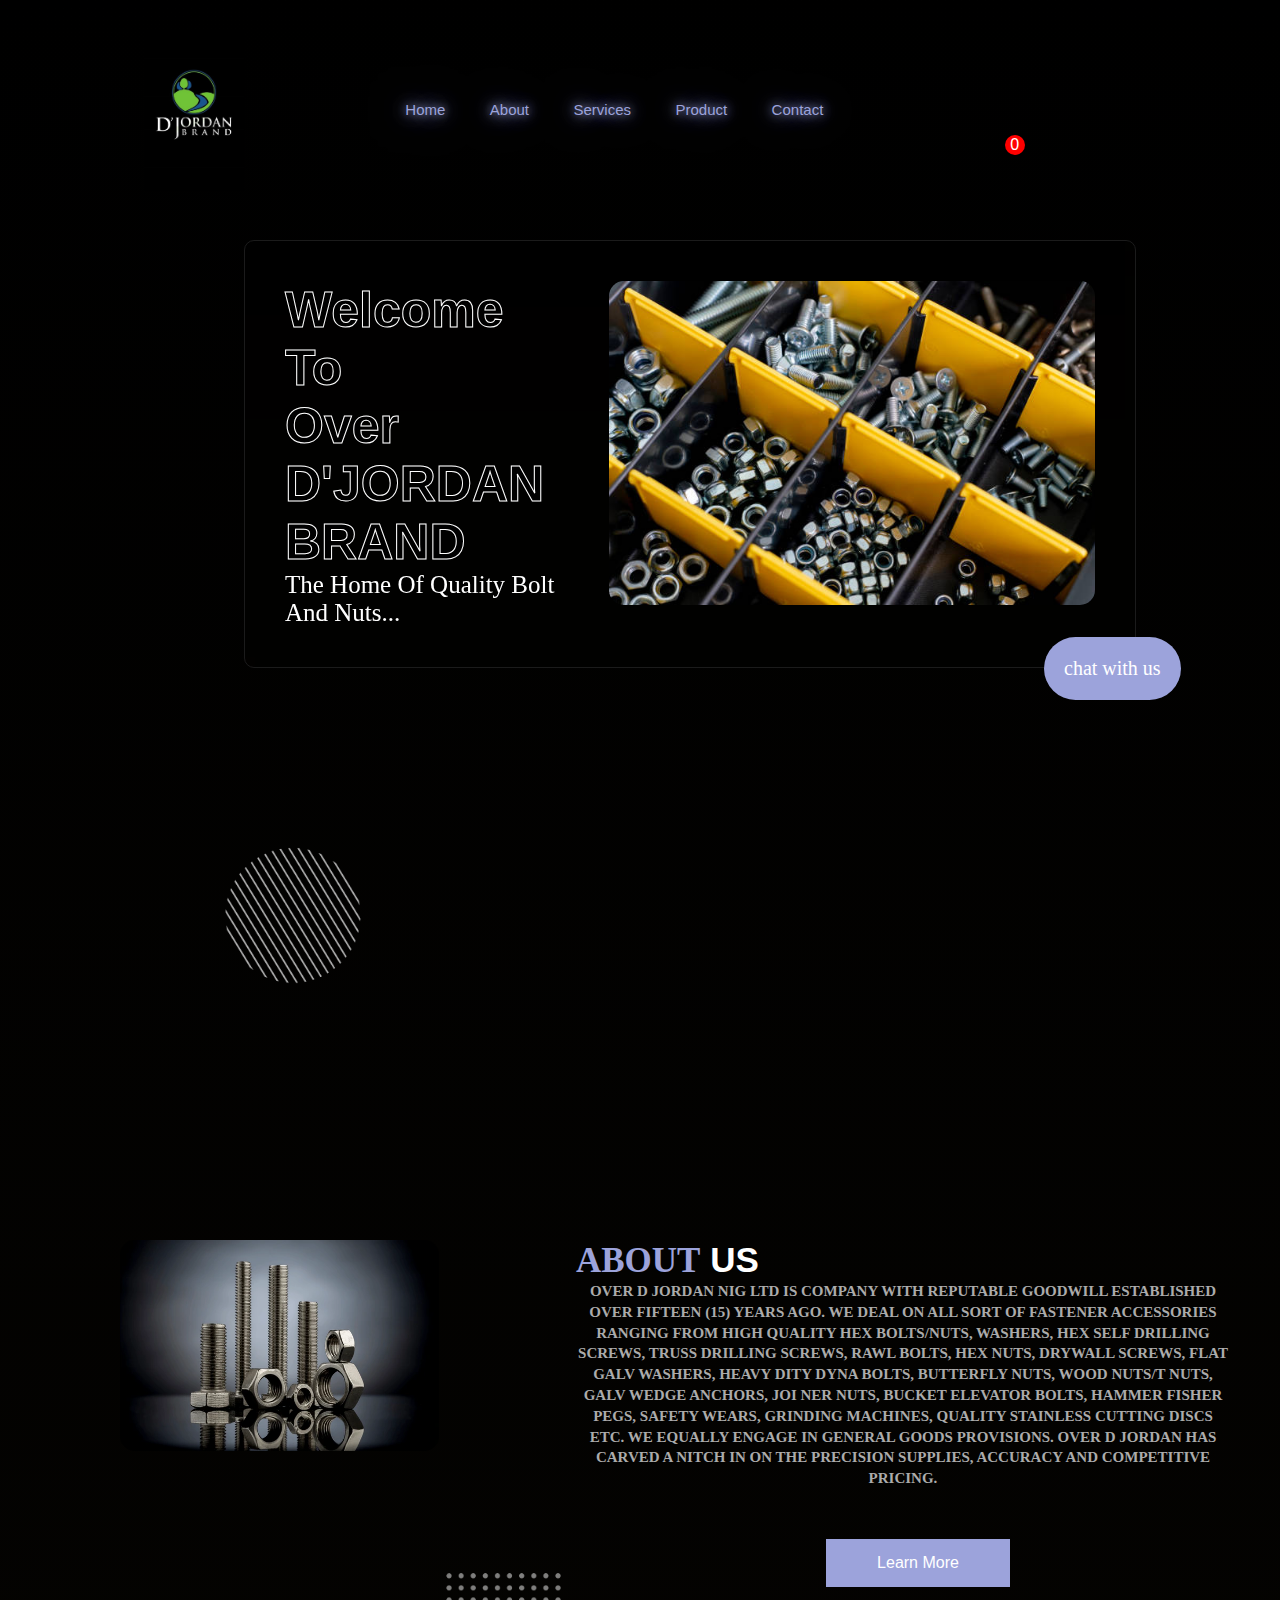
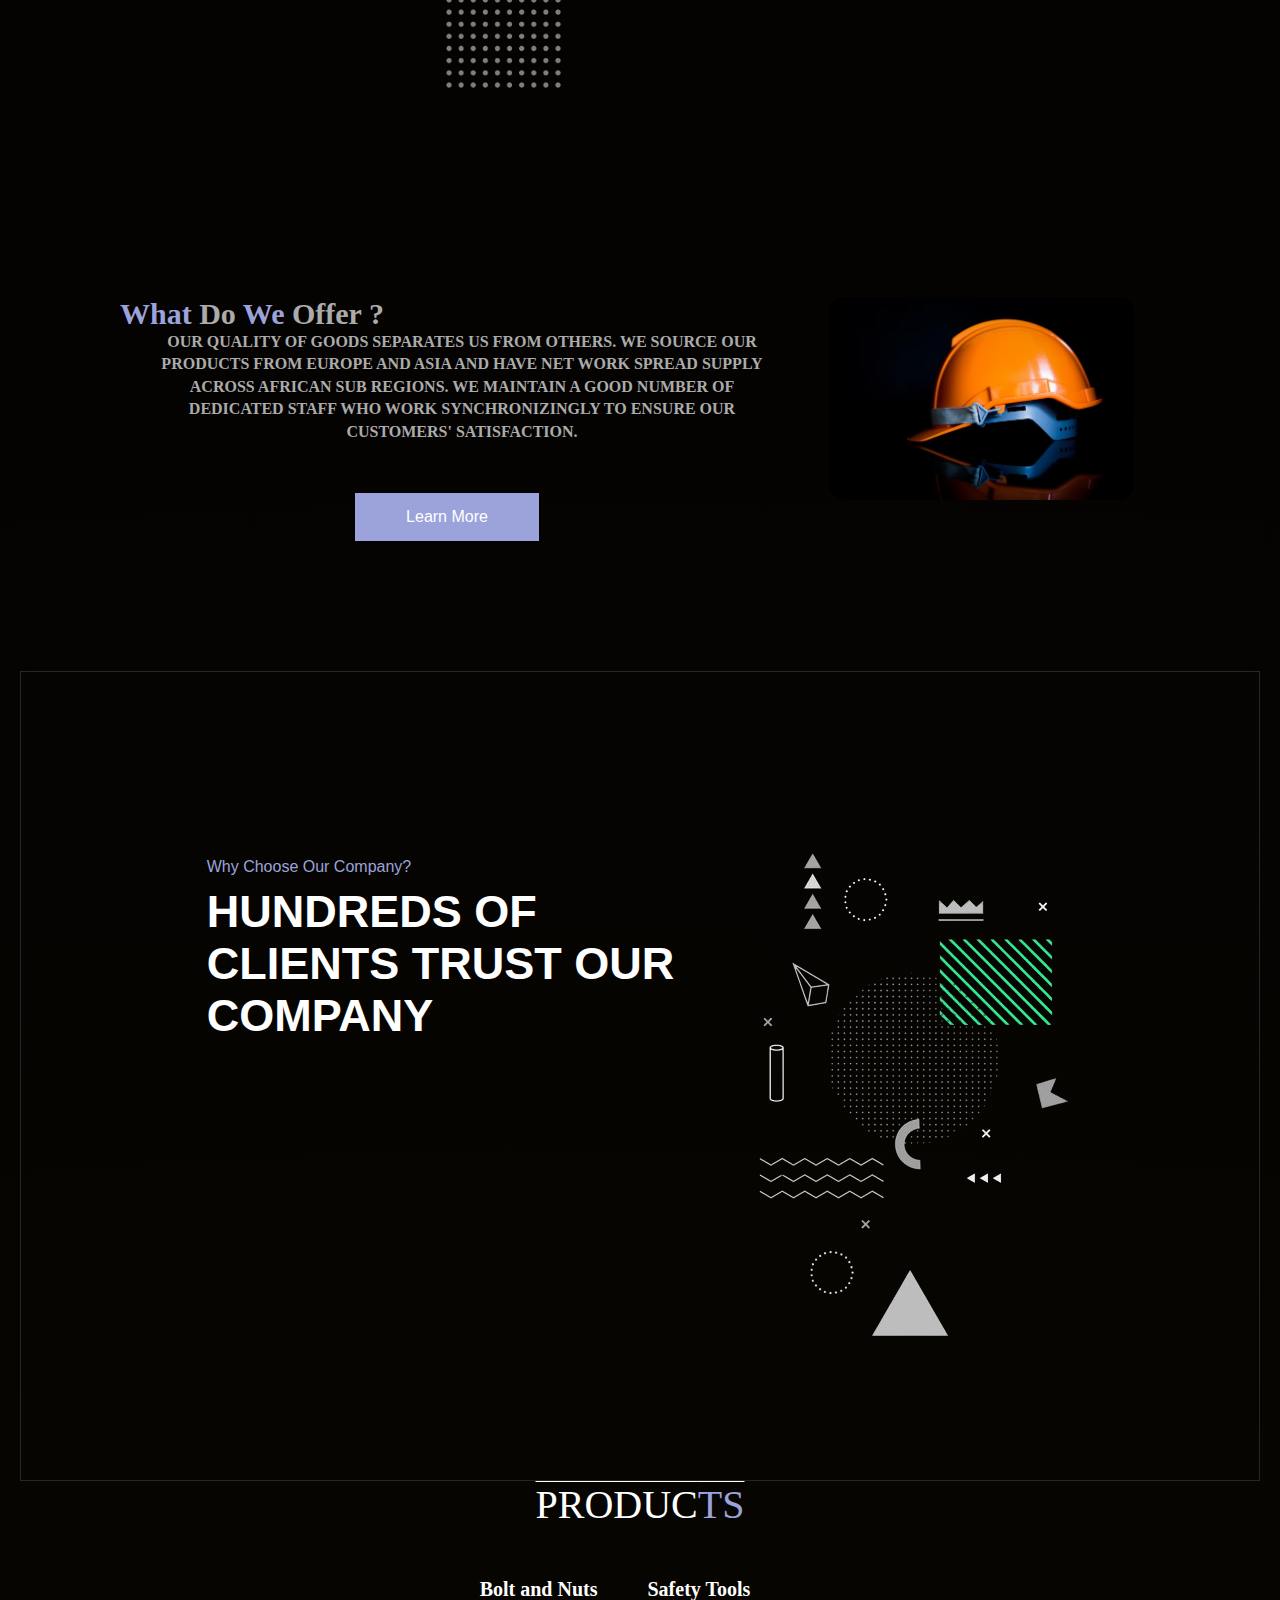
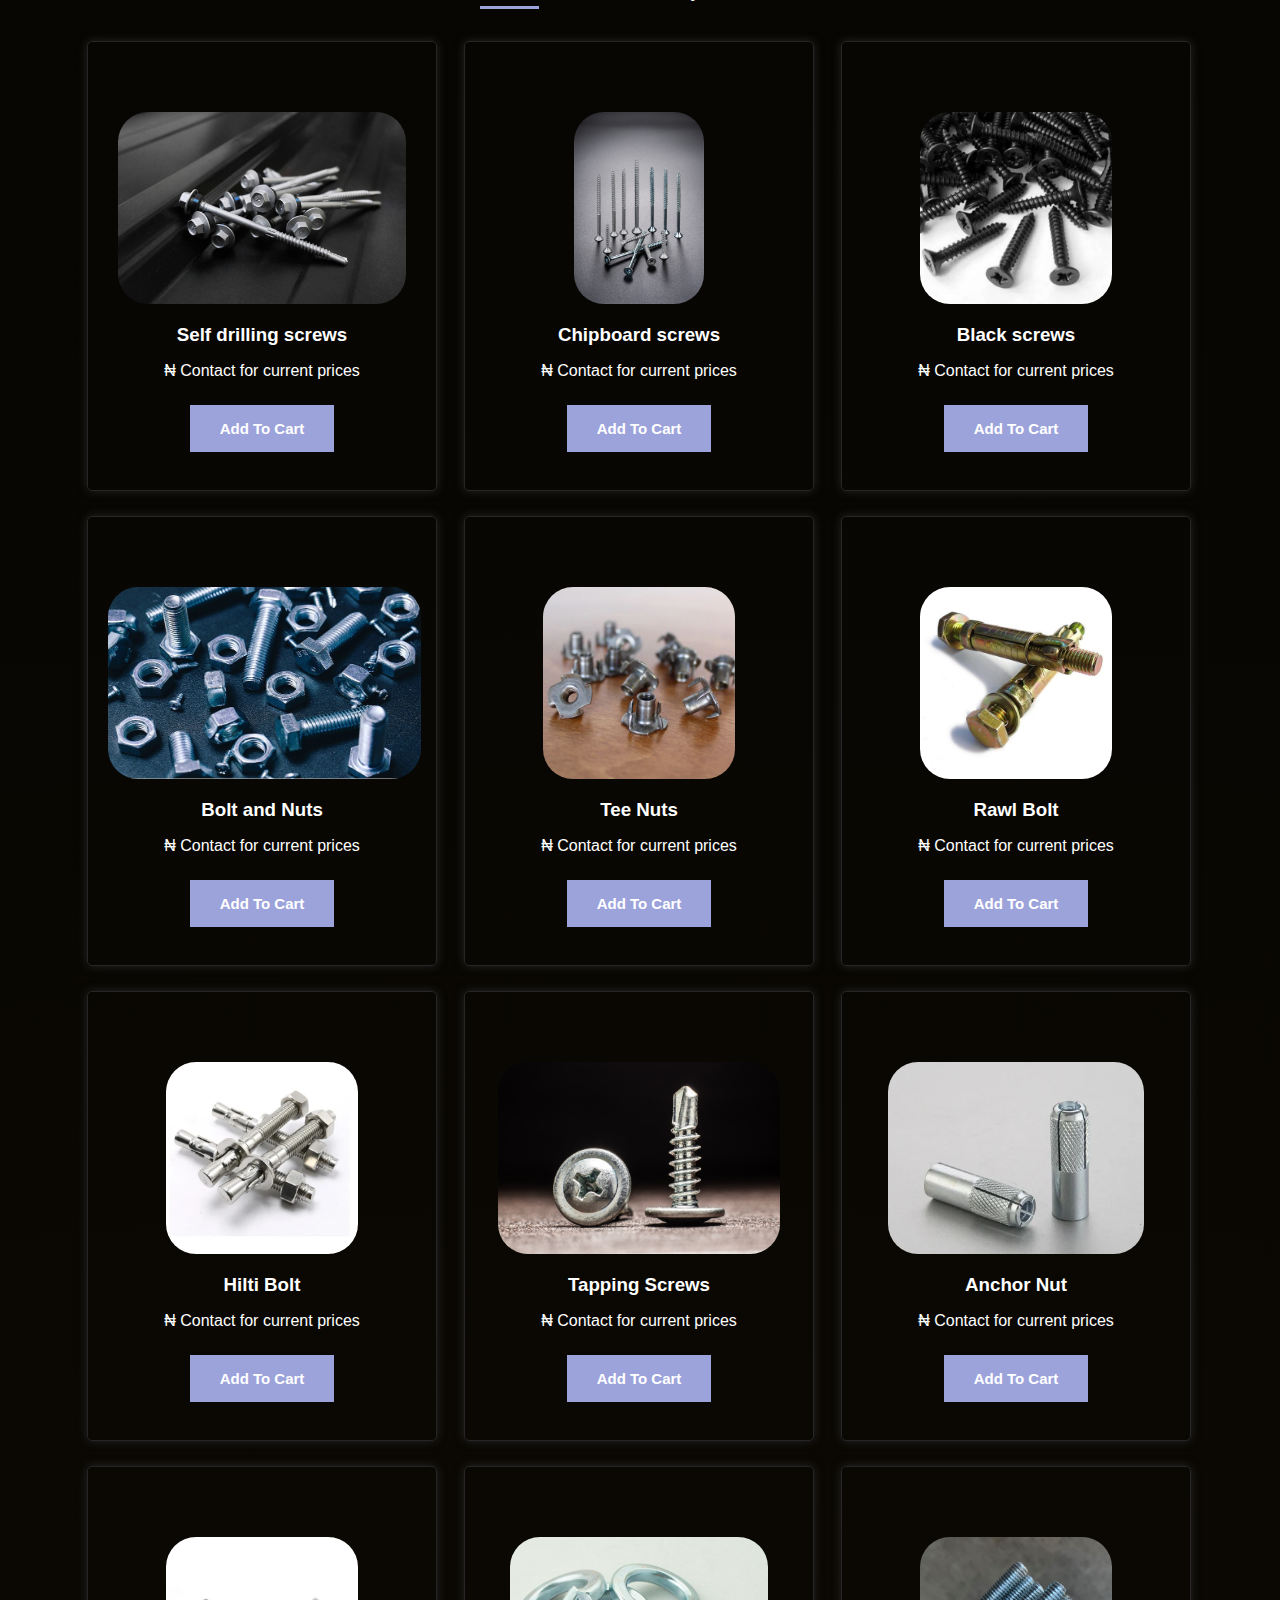
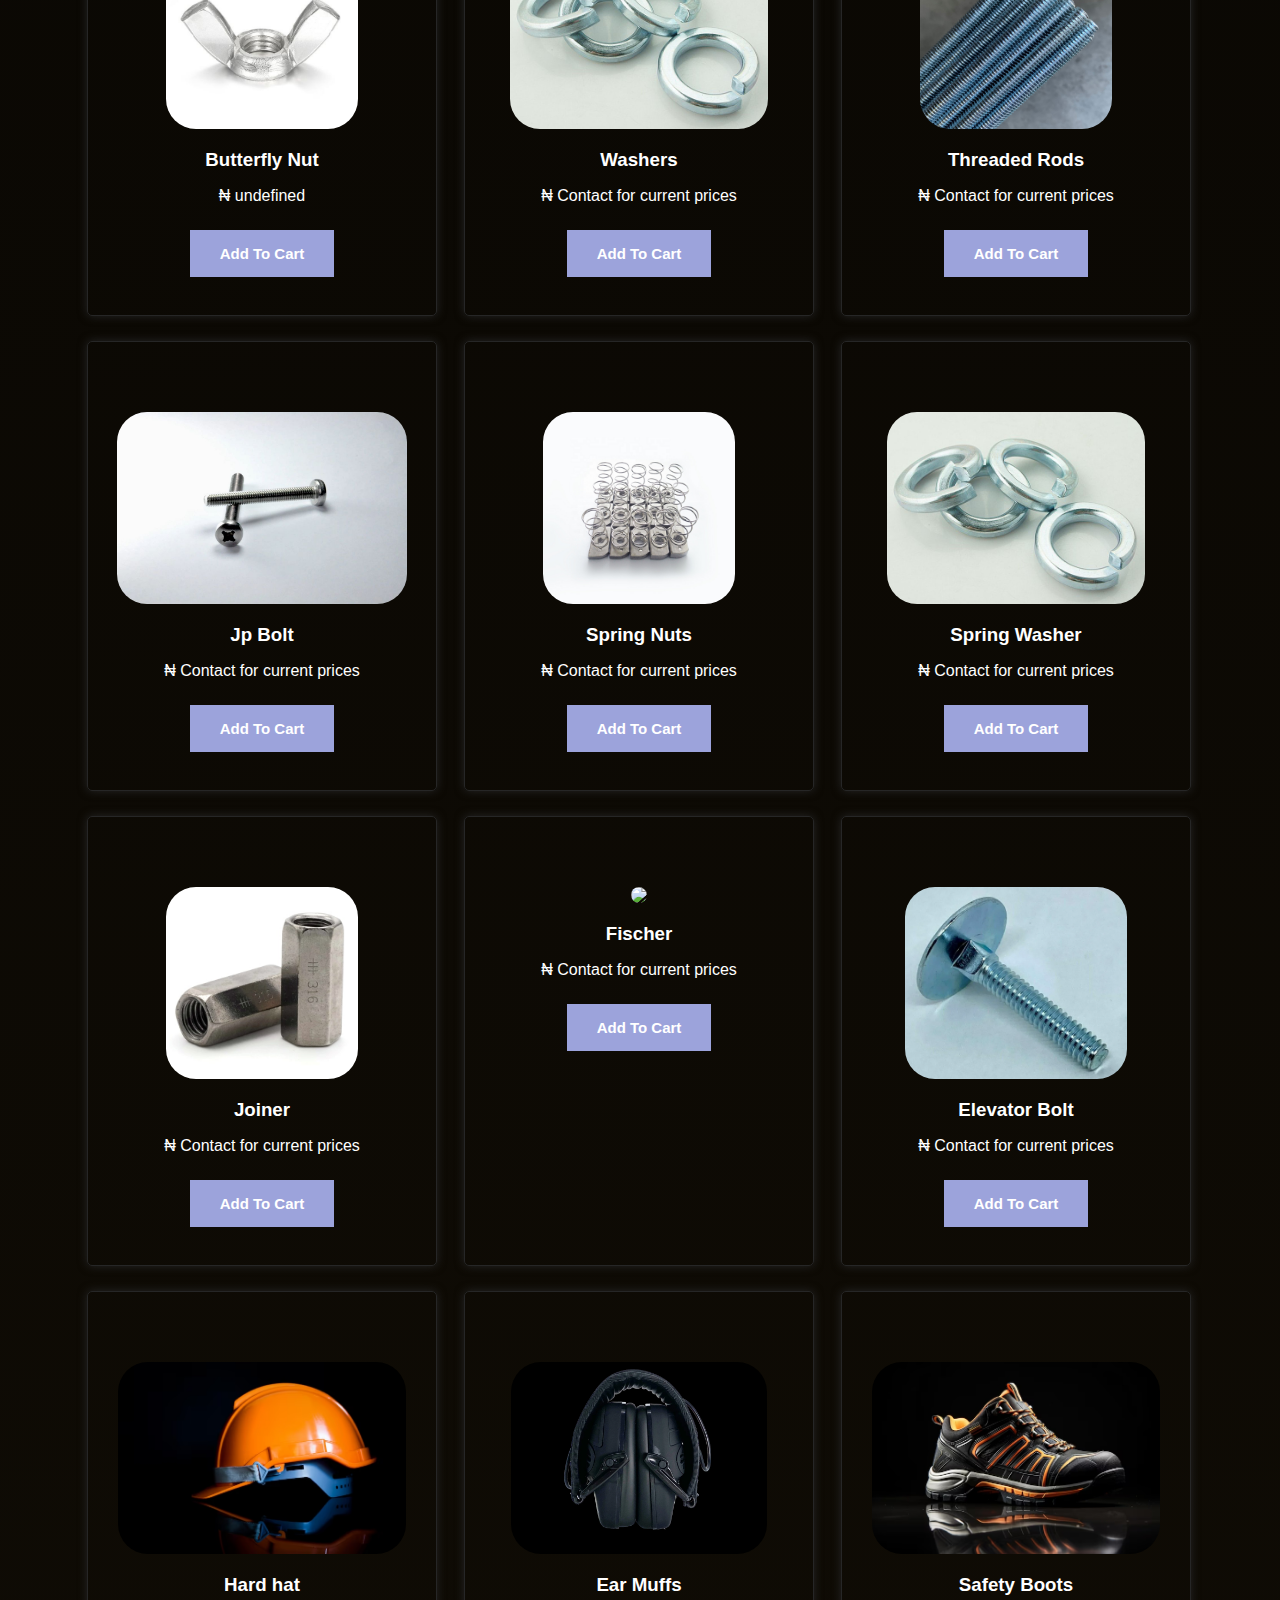
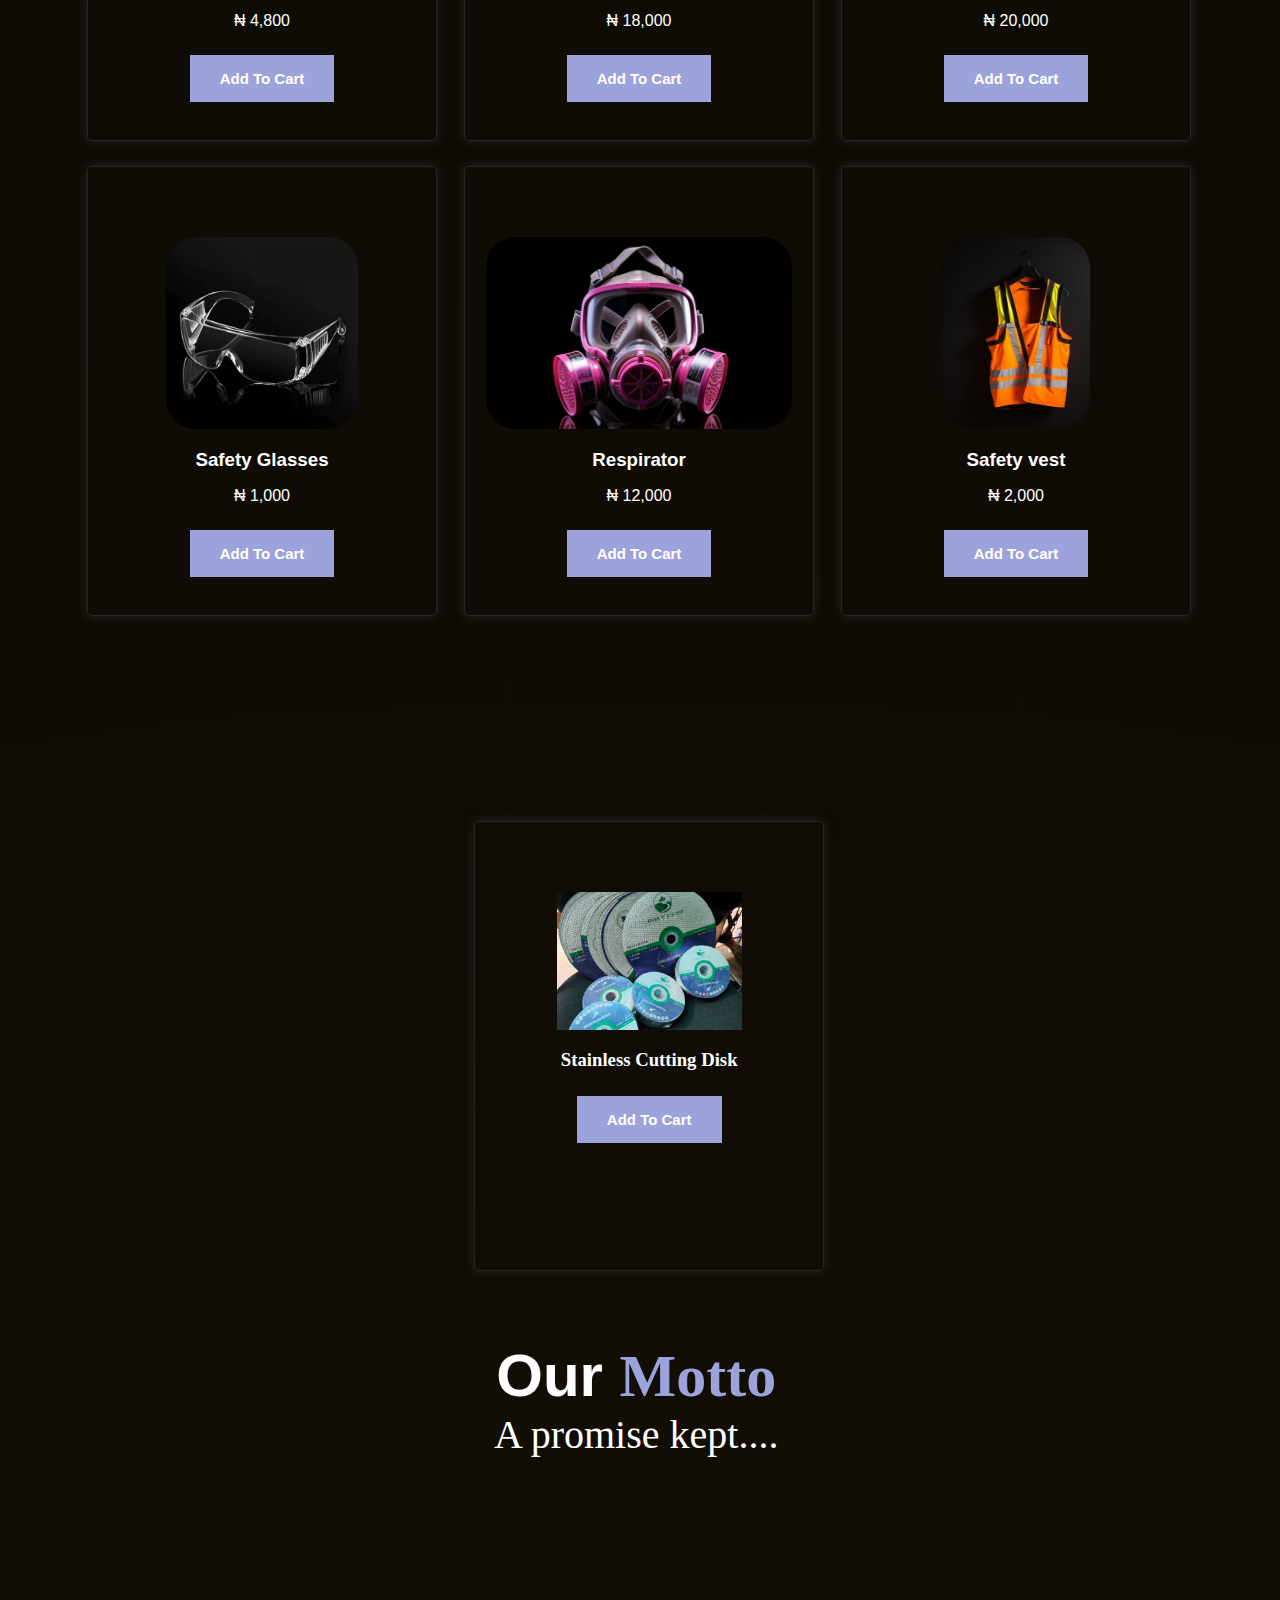
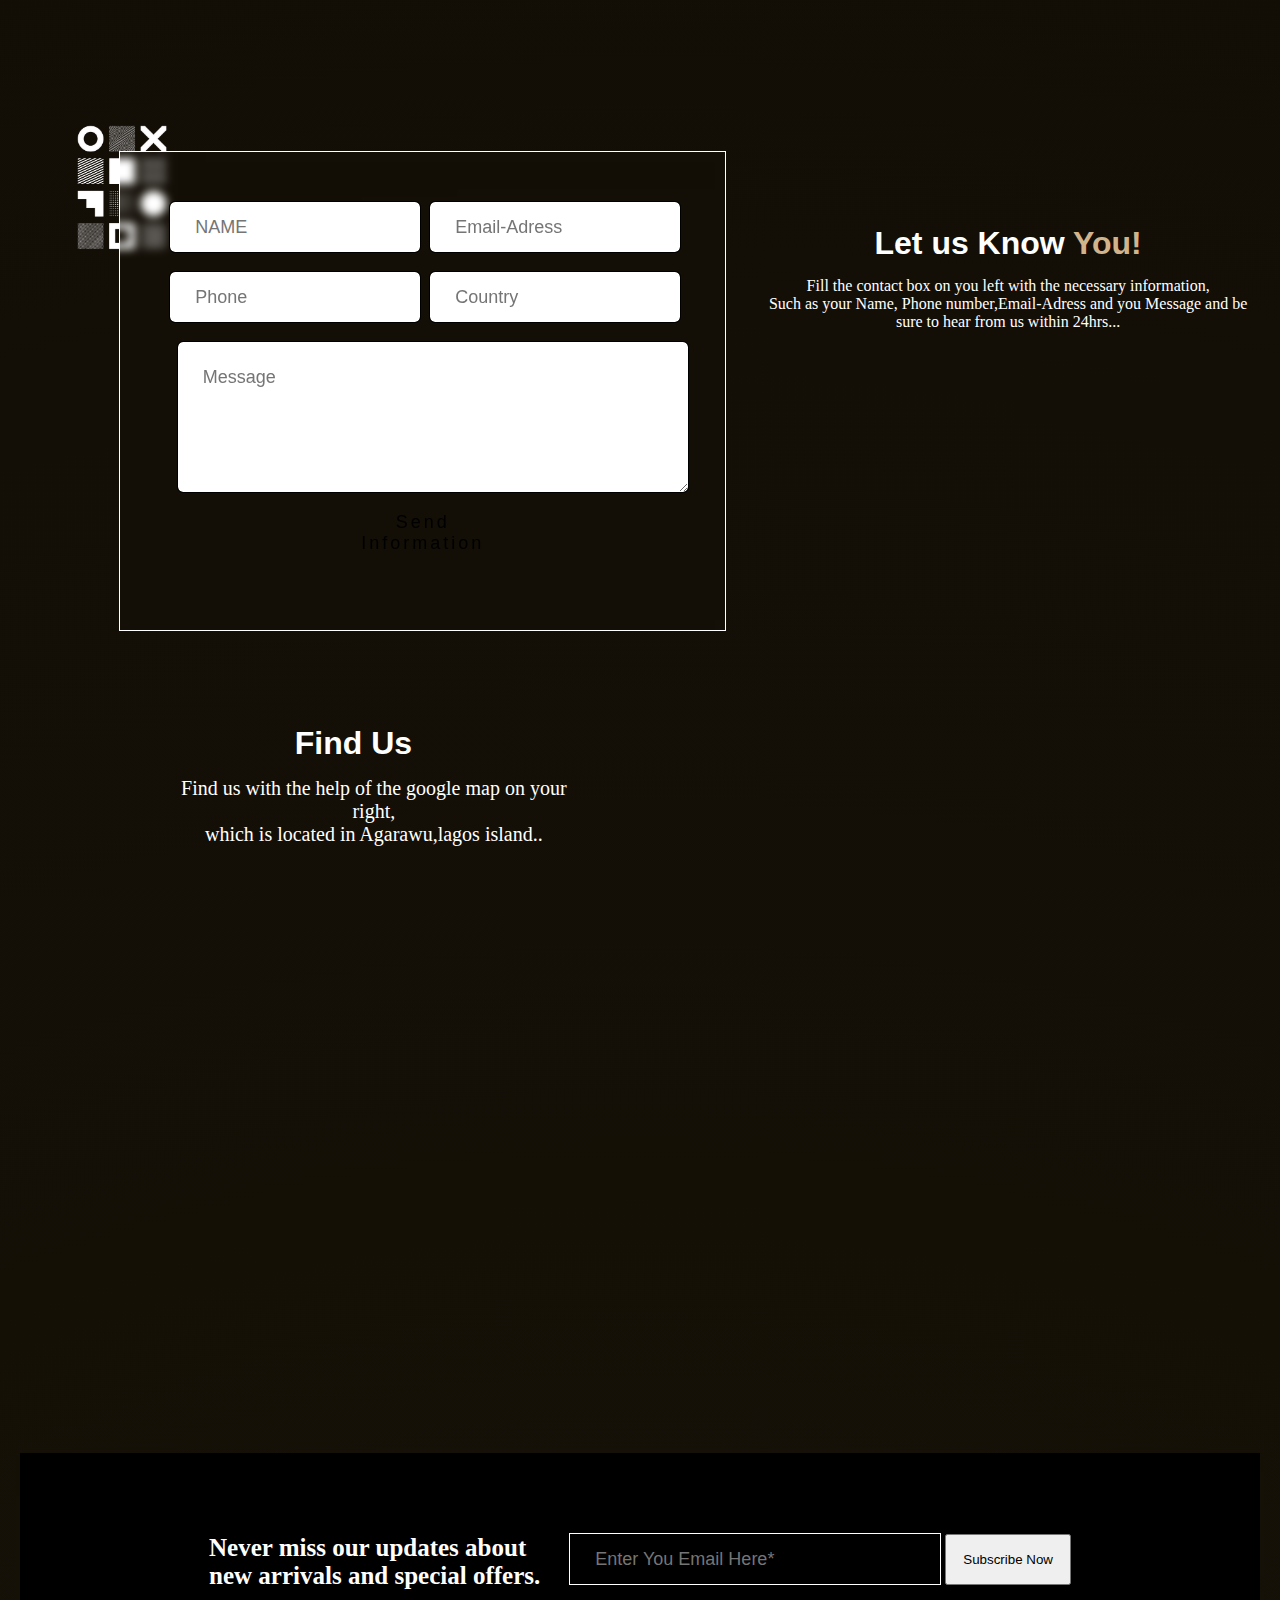
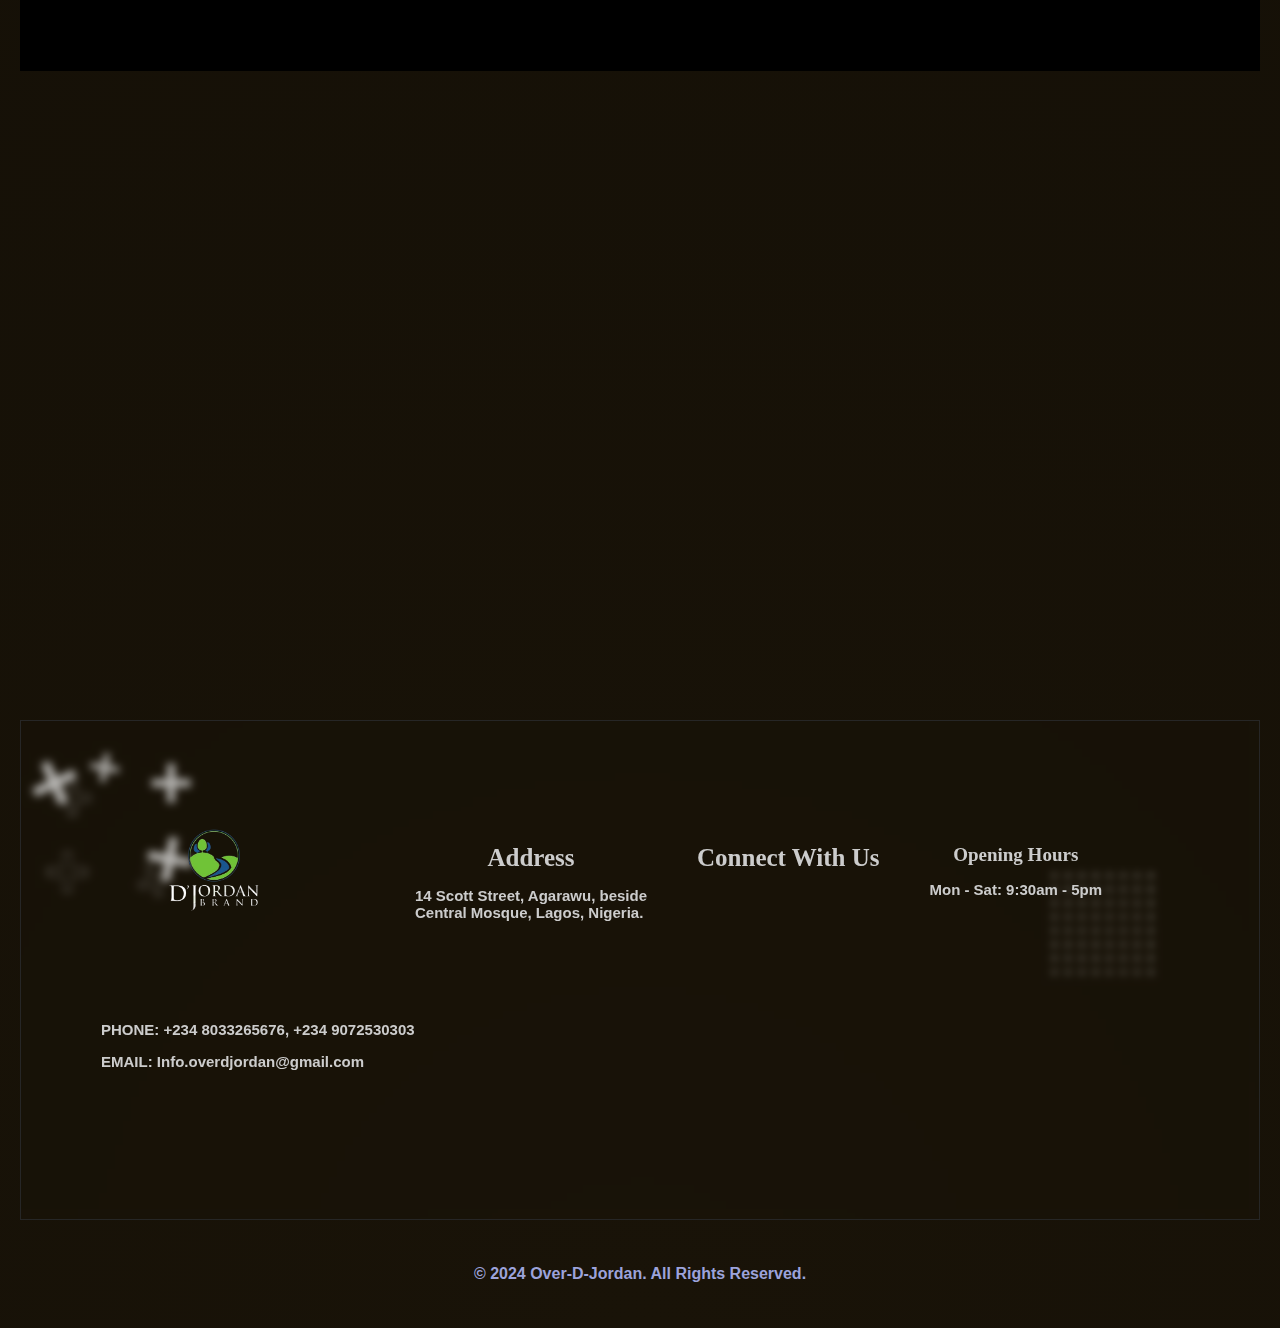
==== index.html @ 5b1b27ce "first commit" ====
<!DOCTYPE html>
<html lang="en">

<head>
    <meta charset="UTF-8">
    <meta name="viewport" content="width=device-width, initial-scale=1.0">
    <link rel="stylesheet" href="style.css">
    <script src="https://kit.fontawesome.com/ce499c3c1a.js" crossorigin="anonymous"></script>
    <title>Over-D-Jordan</title>
</head>

<body>
    <div id="header">
        <div class="navcontainer">
            <nav>
                <div class="nav2">
                    <div class="logo">
                        <img src="over-d jordan logo .jpg">
                    </div>
                    <ul id="sidemenu">
                        <li><a href="#header">Home</a></li>
                        <li><a href="#About">About</a></li>
                        <li><a href="#">Services</a></li>
                        <li><a href="#Bolt">Product</a></li>
                        <li><a href="#Contact">Contact</a></li>
                        <div class="nav3">
                            <i class="fa-solid fa-circle-xmark" onclick="closemenu()"></i>
                        </div>
                    </ul>

                    <!-- <div class="icon">
                        <i class="fa-solid fa-eye"></i>
                        <span>0</span>
                    </div>
                    <div class="icon">
                        <i class="fa-solid fa-heart"></i>
                        <span>0</span>
                    </div> -->

                    <!-- CART ICON -->
                    <div class="icon">
                        <i class="fa-solid fa-cart-shopping"></i>
                        <span class="totalQuantity">0</span>
                    </div>



                    <div class="nav3">
                        <i class="fa-solid fa-bars" onclick="openmenu()"></i>
                    </div>
                </div>

            <!-- THE SHOPPING CART OF THE PRODUCT  -->
                <div class="cardTab">
                    <h1>Shopping Cart</h1>
                    <!-- <div class="listCart">
                        Show items here
                    </div> -->

                    <div class="listcarts">
                        <div class="items">
                            <!-- <img src="self-drilling.jpg" alt="">
                            <div class="content">
                                <div class="name">Self Drillinng</div>
                                <div class="class">$50/1 product</div>
                
                            </div>

                            <div class="quantity">
                                <button>-</button>
                                <span class="value">3</span>
                                <button>+</button>
                            </div> -->
                        </div>
                    </div>
                    <div class="btn3">
                        <button class="close">CLOSE</button>
                        <a href="checkout.html"><button class="checkout">CHECKOUT</button></a>
                    </div>
                </div>
            

                <div class="head">
                    <div class="header-text">
                        <i class="fa-sharp fa-solid fa-door-open"></i>
                        <h1>Welcome To <br>Over<br> D'JORDAN BRAND</h1>
                        <p>The Home Of Quality Bolt And Nuts...</p>
                    </div>
                    <div class="stuff">
                        <a href="">Shop <span>Now</span></a>
                    </div>
                    <div class="about-col-0">
                        <img src="bolt3.jpg">
                    </div>
                </div>
            </nav>
        </div>
    </div>

    <div class="back">
        <img src="ima/use1-removebg-preview.png" alt="">
    </div>

    <!---------ABOUT---------->
    <div id="About">
        <div class="bar">
            <div class="about-col-1">
                <img src="dad3.webp">
            </div>
            <div class="about-col-2">
                <h2><span>ABOUT</span> US</h2>
                <p>OVER D JORDAN NIG LTD IS COMPANY WITH REPUTABLE GOODWILL ESTABLISHED OVER FIFTEEN (15) YEARS AGO.
                    WE DEAL ON ALL SORT OF FASTENER ACCESSORIES RANGING FROM HIGH QUALITY HEX BOLTS/NUTS, WASHERS, HEX
                    SELF DRILLING SCREWS, TRUSS DRILLING SCREWS, RAWL BOLTS, HEX NUTS, DRYWALL SCREWS, FLAT GALV
                    WASHERS, HEAVY DITY DYNA BOLTS, BUTTERFLY NUTS, WOOD NUTS/T NUTS, GALV WEDGE ANCHORS, JOI NER NUTS,
                    BUCKET ELEVATOR BOLTS, HAMMER FISHER PEGS, SAFETY WEARS, GRINDING MACHINES, QUALITY STAINLESS
                    CUTTING DISCS ETC.
                    WE EQUALLY ENGAGE IN GENERAL GOODS PROVISIONS.
                    OVER D JORDAN HAS CARVED A NITCH IN ON THE PRECISION SUPPLIES, ACCURACY AND COMPETITIVE PRICING.
                </p>
                <a href="">Learn More</a>
            </div>
        </div>

        <div class="back4">
            <img src="ima/use5-removebg-preview.png" alt="">
        </div>
 
        <div class="bar2">
            <div class="about-col-3">
                <h2><span>What</span> Do <span>We</span> Offer ?</h2>
                <i class="fa-solid fa-seal-question"></i>
                <p>OUR QUALITY OF GOODS SEPARATES US FROM OTHERS.
                    WE SOURCE OUR PRODUCTS FROM EUROPE AND ASIA AND HAVE NET WORK SPREAD SUPPLY ACROSS AFRICAN SUB
                    REGIONS.
                    WE MAINTAIN A GOOD NUMBER OF DEDICATED STAFF WHO WORK SYNCHRONIZINGLY TO ENSURE OUR
                    CUSTOMERS' SATISFACTION.</p>
                <a href="">Learn More</a>
            </div>
            <div class="about-col-4">
                <img src="hard-hat.jpg">
            </div>
        </div>
    </div>



    <div class="main4">
        <div class="red">
            <div class="left">
                <p>Why Choose Our Company?</p>
                <h1>HUNDREDS OF <br>CLIENTS TRUST OUR <br>COMPANY</h1>
            </div>
            <div class="right">
                <div class="back3">
                    <img src="ima/use_now-removebg-preview.png" alt="">
                </div>
            </div>
        </div>
    </div>
    <!----------Our Products------->

    <div class="product-container">
        <h1>PRODUC<span>TS</span></h1>
    </div>

    <div class="tab-titles">
        <p class="tab-links active-link" onclick="opentab('Bolt and Nuts')">Bolt and Nuts</p>
        <p class="tab-links" onclick="opentab('Safety Tools')">Safety Tools</p>
    </div>

    <section id="Bolt and Nuts" class="prod active-tab">

        <div class="main-product ">


            <div class="flex">
                <div class="product">
                    
                    <img src="self-drilling.jpg">
                    <h3>self-drilling screw</h3>
                    <i class="fas fa-star"></i>
                    <i class="fas fa-star"></i>
                    <i class="fas fa-star"></i>
                    <i class="fas fa-star"></i>
                    <i class="fas fa-star-half-alt"></i>
                    <p >&#x20A6;5</p>
                    <!-- <a href="self-drilling.html">
                        <p>Add To cart</p>
                    </a> -->
                    <div class="add">
                        <button>Add To Cart</button>
                    </div>

                </div>

                <!-- <div class="product">
                    <img src="chipboard-screw.jpg">
                    <h3>chipboard screw</h3>
                    <i class="fas fa-star"></i>
                    <i class="fas fa-star"></i>
                    <i class="fas fa-star"></i>
                    <i class="fas fa-star"></i>
                    <i class="fas fa-star-half-alt"></i>
                    <div class="add">
                        <button>Add To Cart</button>
                    </div>
                </div>

                <div class="product">
                    <div class="icon">
                        <a href="" class="fas fa-shopping-cart"></a>
                        <a href="" class="fas fa-heart"></a>
                        <a href="" class="fas fa-eye"></a>
                    </div>
                    <img src="Black-Screw.jpeg">
                    <h3>Black-Screws</h3>
                    <i class="fas fa-star"></i>
                    <i class="fas fa-star"></i>
                    <i class="fas fa-star"></i>
                    <i class="fas fa-star"></i>
                    <i class="fas fa-star-half-alt"></i>
                    <div class="add">
                        <button>Add To Cart</button>
                    </div>
                </div> -->
            </div>

            <!-- <div class="flex">
                <div class="product">
                    
                    <img src="bolt and nut.jpg">
                    <h3>Bolt and Nuts</h3>
                    <i class="fas fa-star"></i>
                    <i class="fas fa-star"></i>
                    <i class="fas fa-star"></i>
                    <i class="fas fa-star"></i>
                    <i class="fas fa-star-half-alt"></i>
                    <div class="add">
                        <button>Add To Cart</button>
                    </div>
                </div>

                <div class="product">
                    <div class="icon">
                        <a href="" class="fas fa-shopping-cart"></a>
                        <a href="" class="fas fa-heart"></a>
                        <a href="" class="fas fa-eye"></a>
                    </div>
                    <img src="tee nut.webp">
                    <h3>Tee Nuts</h3>
                    <i class="fas fa-star"></i>
                    <i class="fas fa-star"></i>
                    <i class="fas fa-star"></i>
                    <i class="fas fa-star"></i>
                    <i class="fas fa-star-half-alt"></i>
                    <div class="add">
                        <button>Add To Cart</button>
                    </div>
                </div>

                <div class="product">
                    <div class="icon">
                        <a href="" class="fas fa-shopping-cart"></a>
                        <a href="" class="fas fa-heart"></a>
                        <a href="" class="fas fa-eye"></a>
                    </div>
                    <img src="rawl bolt.jpg">
                    <h3>Rawl Bolt</h3>
                    <i class="fas fa-star"></i>
                    <i class="fas fa-star"></i>
                    <i class="fas fa-star"></i>
                    <i class="fas fa-star"></i>
                    <i class="fas fa-star-half-alt"></i>
                    <div class="add">
                        <button>Add To Cart</button>
                    </div>
                </div>

            </div>


            <div class="flex">
                <div class="product">
                    <div class="icon">
                        <a href="" class="fas fa-shopping-cart"></a>
                        <a href="" class="fas fa-heart"></a>
                        <a href="" class="fas fa-eye"></a>
                    </div>
                    <img src="hilti bolt.webp">
                    <h3>Hilti Bolt</h3>
                    <i class="fas fa-star"></i>
                    <i class="fas fa-star"></i>
                    <i class="fas fa-star"></i>
                    <i class="fas fa-star"></i>
                    <i class="fas fa-star-half-alt"></i>
                    <div class="add">
                        <button>Add To Cart</button>
                    </div>
                </div>

                <div class="product">
                    <div class="icon">
                        <a href="" class="fas fa-shopping-cart"></a>
                        <a href="" class="fas fa-heart"></a>
                        <a href="" class="fas fa-eye"></a>
                    </div>
                    <img src="Tapping screw.jpg">
                    <h3>Tapping Screw</h3>
                    <i class="fas fa-star"></i>
                    <i class="fas fa-star"></i>
                    <i class="fas fa-star"></i>
                    <i class="fas fa-star"></i>
                    <i class="fas fa-star-half-alt"></i>
                    <div class="add">
                        <button>Add To Cart</button>
                    </div>
                </div>

                <div class="product">
                    <div class="icon">
                        <a href="" class="fas fa-shopping-cart"></a>
                        <a href="" class="fas fa-heart"></a>
                        <a href="" class="fas fa-eye"></a>
                    </div>
                    <img src="anchor nut.webp">
                    <h3>Anchor Nut</h3>
                    <i class="fas fa-star"></i>
                    <i class="fas fa-star"></i>
                    <i class="fas fa-star"></i>
                    <i class="fas fa-star"></i>
                    <i class="fas fa-star-half-alt"></i>
                    <div class="add">
                        <button>Add To Cart</button>
                    </div>
                </div>
            </div>


            <div class="flex">
                <div class="product">
                    <div class="icon">
                        <a href="" class="fas fa-shopping-cart"></a>
                        <a href="" class="fas fa-heart"></a>
                        <a href="" class="fas fa-eye"></a>
                    </div>
                    <div class="image">
                        <img src="butterfly.jpeg">
                    </div>
                    <h3>Butterfly Nut</h3>
                    <i class="fas fa-star"></i>
                    <i class="fas fa-star"></i>
                    <i class="fas fa-star"></i>
                    <i class="fas fa-star"></i>
                    <i class="fas fa-star-half-alt"></i>
                    <div class="add">
                        <button>Add To Cart</button>
                    </div>
                </div>

                <div class="product">
                    <div class="icon">
                        <a href="" class="fas fa-shopping-cart"></a>
                        <a href="" class="fas fa-heart"></a>
                        <a href="" class="fas fa-eye"></a>
                    </div>
                    <div class="image">
                        <img src="washer.jpg">
                    </div>
                    <h3>Washers</h3>
                    <i class="fas fa-star"></i>
                    <i class="fas fa-star"></i>
                    <i class="fas fa-star"></i>
                    <i class="fas fa-star"></i>
                    <i class="fas fa-star-half-alt"></i>
                    <div class="add">
                        <button>Add To Cart</button>
                    </div>
                </div>

                <div class="product">
                    <div class="icon">
                        <a href="" class="fas fa-shopping-cart"></a>
                        <a href="" class="fas fa-heart"></a>
                        <a href="" class="fas fa-eye"></a>
                    </div>
                    <img src="Threaded-Rods.jpg">
                    <h3>Threaded Rods</h3>
                    <i class="fas fa-star"></i>
                    <i class="fas fa-star"></i>
                    <i class="fas fa-star"></i>
                    <i class="fas fa-star"></i>
                    <i class="fas fa-star-half-alt"></i>
                    <div class="add">
                        <button>Add To Cart</button>
                    </div>
                </div>

            </div>


            <div class="flex">
                <div class="product">
                    <div class="icon">
                        <a href="" class="fas fa-shopping-cart"></a>
                        <a href="" class="fas fa-heart"></a>
                        <a href="" class="fas fa-eye"></a>
                    </div>
                    <img src="jp bolt.jpg">
                    <h3>Jp Bolt</h3>
                    <i class="fas fa-star"></i>
                    <i class="fas fa-star"></i>
                    <i class="fas fa-star"></i>
                    <i class="fas fa-star"></i>
                    <i class="fas fa-star-half-alt"></i>
                    <div class="add">
                        <button>Add To Cart</button>
                    </div>
                </div>

                <div class="product">
                    <div class="icon">
                        <a href="" class="fas fa-shopping-cart"></a>
                        <a href="" class="fas fa-heart"></a>
                        <a href="" class="fas fa-eye"></a>
                    </div>
                    <img src="springnut.jpg">
                    <h3>Spring Nuts</h3>
                    <i class="fas fa-star"></i>
                    <i class="fas fa-star"></i>
                    <i class="fas fa-star"></i>
                    <i class="fas fa-star"></i>
                    <i class="fas fa-star-half-alt"></i>
                    <div class="add">
                        <button>Add To Cart</button>
                    </div>
                </div>

                <div class="product">
                    <div class="icon">
                        <a href="" class="fas fa-shopping-cart"></a>
                        <a href="" class="fas fa-heart"></a>
                        <a href="" class="fas fa-eye"></a>
                    </div>
                    <img src="spring_washer.jpg">
                    <h3>Spring Washer</h3>
                    <i class="fas fa-star"></i>
                    <i class="fas fa-star"></i>
                    <i class="fas fa-star"></i>
                    <i class="fas fa-star"></i>
                    <i class="fas fa-star-half-alt"></i>
                    <div class="add">
                        <button>Add To Cart</button>
                    </div>
                </div>
            </div>

            <div class="flex">
                <div class="product">
                    <div class="icon">
                        <a href="" class="fas fa-shopping-cart"></a>
                        <a href="" class="fas fa-heart"></a>
                        <a href="" class="fas fa-eye"></a>
                    </div>
                    <img src="joiner.jpg">
                    <h3>Joiner</h3>
                    <i class="fas fa-star"></i>
                    <i class="fas fa-star"></i>
                    <i class="fas fa-star"></i>
                    <i class="fas fa-star"></i>
                    <i class="fas fa-star-half-alt"></i>
                    <div class="add">
                        <button>Add To Cart</button>
                    </div>
                </div>

                <div class="product">
                    <div class="icon">
                        <a href="" class="fas fa-shopping-cart"></a>
                        <a href="" class="fas fa-heart"></a>
                        <a href="" class="fas fa-eye"></a>
                    </div>
                    <img src="fischer.png">
                    <h3>Fischer</h3>
                    <i class="fas fa-star"></i>
                    <i class="fas fa-star"></i>
                    <i class="fas fa-star"></i>
                    <i class="fas fa-star"></i>
                    <i class="fas fa-star-half-alt"></i>
                    <div class="add">
                        <button>Add To Cart</button>
                    </div>
                </div>

                <div class="product">
                    <div class="icon">
                        <a href="" class="fas fa-shopping-cart"></a>
                        <a href="" class="fas fa-heart"></a>
                        <a href="" class="fas fa-eye"></a>
                    </div>
                    <img src="elevator bolt.webp">
                    <h3>Elevator Bolt</h3>
                    <i class="fas fa-star"></i>
                    <i class="fas fa-star"></i>
                    <i class="fas fa-star"></i>
                    <i class="fas fa-star"></i>
                    <i class="fas fa-star-half-alt"></i>
                    <div class="add">
                        <button>Add To Cart</button>
                    </div>
                </div>
            </div>


        </div> --->
    </section>
 





    <!-- safety tools -->




    <section id="Safety Tools" class="prod active-tab">

        <div class="main-product ">


            <div class="flex">
                <!-- <div class="product"> -->
                    <!-- <div class="icon">
                        <a href="" class="fas fa-shopping-cart"></a>
                        <a href="" class="fas fa-heart"></a>
                        <a href="" class="fas fa-eye"></a>
                    </div> -->
                    <!-- <img src="hard-hat.jpg">
                    <h3>Hard hat</h3>
                    <i class="fas fa-star"></i>
                    <i class="fas fa-star"></i>
                    <i class="fas fa-star"></i>
                    <i class="fas fa-star"></i>
                    <i class="fas fa-star-half-alt"></i>
                     <a href="self-drilling.html">
                        <p>Add To cart</p>
                    </a>
                    <div class="add">
                        <button onclick="addCart(${products.id})">Add To Cart</button>
                    </div>

                </div> -->

                <!-- <div class="product">
                    <div class="icon">
                        <a href="" class="fas fa-shopping-cart"></a>
                        <a href="" class="fas fa-heart"></a>
                        <a href="" class="fas fa-eye"></a>
                    </div>
                    <img src="ima/earmuff.jpg">
                    <h3>Ear Muffs</h3>
                    <i class="fas fa-star"></i>
                    <i class="fas fa-star"></i>
                    <i class="fas fa-star"></i>
                    <i class="fas fa-star"></i>
                    <i class="fas fa-star-half-alt"></i>
                    <div class="add">
                        <button>Add To Cart</button>
                    </div>
                </div>

                <div class="product">
                    <div class="icon">
                        <a href="" class="fas fa-shopping-cart"></a>
                        <a href="" class="fas fa-heart"></a>
                        <a href="" class="fas fa-eye"></a>
                    </div>
                    <img src="boots.jpg">
                    <h3>Safety Boots</h3>
                    <i class="fas fa-star"></i>
                    <i class="fas fa-star"></i>
                    <i class="fas fa-star"></i>
                    <i class="fas fa-star"></i>
                    <i class="fas fa-star-half-alt"></i>
                    <div class="add">
                        <button>Add To Cart</button>
                    </div>
                </div>
            </div>

            <div class="flex">
                <div class="product">
                    <div class="icon">
                        <a href="" class="fas fa-shopping-cart"></a>
                        <a href="" class="fas fa-heart"></a>
                        <a href="" class="fas fa-eye"></a>
                    </div>
                    <img src="ima/safety glasses.png">
                    <h3>Safety Glasses</h3>
                    <i class="fas fa-star"></i>
                    <i class="fas fa-star"></i>
                    <i class="fas fa-star"></i>
                    <i class="fas fa-star"></i>
                    <i class="fas fa-star-half-alt"></i>
                    <div class="add">
                        <button>Add To Cart</button>
                    </div>
                </div>

                <div class="product">
                    <div class="icon">
                        <a href="" class="fas fa-shopping-cart"></a>
                        <a href="" class="fas fa-heart"></a>
                        <a href="" class="fas fa-eye"></a>
                    </div>
                    <img src="ima/respirator.jpg">
                    <h3>Respirator</h3>
                    <i class="fas fa-star"></i>
                    <i class="fas fa-star"></i>
                    <i class="fas fa-star"></i>
                    <i class="fas fa-star"></i>
                    <i class="fas fa-star-half-alt"></i>
                    <div class="add">
                        <button>Add To Cart</button>
                    </div>
                </div>

                <div class="product">
                    <div class="icon">
                        <a href="" class="fas fa-shopping-cart"></a>
                        <a href="" class="fas fa-heart"></a>
                        <a href="" class="fas fa-eye"></a>
                    </div>
                    <img src="ima/vest.jpg">
                    <h3>Safety Vest</h3>
                    <i class="fas fa-star"></i>
                    <i class="fas fa-star"></i>
                    <i class="fas fa-star"></i>
                    <i class="fas fa-star"></i>
                    <i class="fas fa-star-half-alt"></i>
                    <div class="add">
                        <button>Add To Cart</button>
                    </div>
                </div>

            </div>
 -->

            <div class="flex">
                <!-- <div class="product">
                    <div class="icon">
                        <a href="" class="fas fa-shopping-cart"></a>
                        <a href="" class="fas fa-heart"></a>
                        <a href="" class="fas fa-eye"></a>
                    </div>
                    <img src="hilti bolt.webp">
                    <h3>Hilti Bolt</h3>
                    <i class="fas fa-star"></i>
                    <i class="fas fa-star"></i>
                    <i class="fas fa-star"></i>
                    <i class="fas fa-star"></i>
                    <i class="fas fa-star-half-alt"></i>
                    <div class="add">
                        <button>Add To Cart</button>
                    </div>
                </div> -->

                <!-- <div class="product">
                    <div class="icon">
                        <a href="" class="fas fa-shopping-cart"></a>
                        <a href="" class="fas fa-heart"></a>
                        <a href="" class="fas fa-eye"></a>
                    </div>
                    <img src="Tapping screw.jpg">
                    <h3>Tapping Screw</h3>
                    <i class="fas fa-star"></i>
                    <i class="fas fa-star"></i>
                    <i class="fas fa-star"></i>
                    <i class="fas fa-star"></i>
                    <i class="fas fa-star-half-alt"></i>
                    <div class="add">
                        <button>Add To Cart</button>
                    </div>
                </div> -->

                <!-- <div class="product">
                    <div class="icon">
                        <a href="" class="fas fa-shopping-cart"></a>
                        <a href="" class="fas fa-heart"></a>
                        <a href="" class="fas fa-eye"></a>
                    </div>
                    <img src="anchor nut.webp">
                    <h3>Anchor Nut</h3>
                    <i class="fas fa-star"></i>
                    <i class="fas fa-star"></i>
                    <i class="fas fa-star"></i>
                    <i class="fas fa-star"></i>
                    <i class="fas fa-star-half-alt"></i>
                    <div class="add">
                        <button>Add To Cart</button>
                    </div>
                </div> -->
            </div>


            <!-- <div class="flex">
                <div class="product">
                    <div class="icon">
                        <a href="" class="fas fa-shopping-cart"></a>
                        <a href="" class="fas fa-heart"></a>
                        <a href="" class="fas fa-eye"></a>
                    </div>
                    <img src="butterfly.jpeg">
                    <h3>Butterfly Nut</h3>
                    <i class="fas fa-star"></i>
                    <i class="fas fa-star"></i>
                    <i class="fas fa-star"></i>
                    <i class="fas fa-star"></i>
                    <i class="fas fa-star-half-alt"></i>
                    <div class="add">
                        <button>Add To Cart</button>
                    </div>
                </div>

                <div class="product">
                    <div class="icon">
                        <a href="" class="fas fa-shopping-cart"></a>
                        <a href="" class="fas fa-heart"></a>
                        <a href="" class="fas fa-eye"></a>
                    </div>
                    <img src="washer.jpg">
                    <h3>Washers</h3>
                    <i class="fas fa-star"></i>
                    <i class="fas fa-star"></i>
                    <i class="fas fa-star"></i>
                    <i class="fas fa-star"></i>
                    <i class="fas fa-star-half-alt"></i>
                    <div class="add">
                        <button>Add To Cart</button>
                    </div>
                </div>

                <div class="product">
                    <div class="icon">
                        <a href="" class="fas fa-shopping-cart"></a>
                        <a href="" class="fas fa-heart"></a>
                        <a href="" class="fas fa-eye"></a>
                    </div>
                    <img src="Threaded-Rods.jpg">
                    <h3>Threaded Rods</h3>
                    <i class="fas fa-star"></i>
                    <i class="fas fa-star"></i>
                    <i class="fas fa-star"></i>
                    <i class="fas fa-star"></i>
                    <i class="fas fa-star-half-alt"></i>
                    <div class="add">
                        <button>Add To Cart</button>
                    </div>
                </div>

            </div>


            <div class="flex">
                <div class="product">
                    <div class="icon"> -->
            <!-- <a href="" class="fas fa-shopping-cart"></a>
                        <a href="" class="fas fa-heart"></a>
                        <a href="" class="fas fa-eye"></a>
                    </div>
                    <img src="jp bolt.jpg">
                    <h3>Jp Bolt</h3>
                    <i class="fas fa-star"></i>
                    <i class="fas fa-star"></i>
                    <i class="fas fa-star"></i>
                    <i class="fas fa-star"></i>
                    <i class="fas fa-star-half-alt"></i>
                    <div class="add">
                        <button>Add To Cart</button>
                    </div>
                </div>

                <div class="product">
                    <div class="icon">
                        <a href="" class="fas fa-shopping-cart"></a>
                        <a href="" class="fas fa-heart"></a>
                        <a href="" class="fas fa-eye"></a>
                    </div>
                    <img src="springnut.jpg">
                    <h3>Spring Nuts</h3>
                    <i class="fas fa-star"></i>
                    <i class="fas fa-star"></i>
                    <i class="fas fa-star"></i>
                    <i class="fas fa-star"></i>
                    <i class="fas fa-star-half-alt"></i>
                    <div class="add">
                        <button>Add To Cart</button>
                    </div>
                </div>

                <div class="product">
                    <div class="icon">
                        <a href="" class="fas fa-shopping-cart"></a>
                        <a href="" class="fas fa-heart"></a>
                        <a href="" class="fas fa-eye"></a>
                    </div>
                    <img src="spring_washer.jpg">
                    <h3>Spring Washer</h3>
                    <i class="fas fa-star"></i>
                    <i class="fas fa-star"></i>
                    <i class="fas fa-star"></i>
                    <i class="fas fa-star"></i>
                    <i class="fas fa-star-half-alt"></i>
                    <div class="add">
                        <button>Add To Cart</button>
                    </div>
                </div>
            </div> -->

            <!-- <div class="flex">
                <div class="product">
                    <div class="icon">
                        <a href="" class="fas fa-shopping-cart"></a>
                        <a href="" class="fas fa-heart"></a>
                        <a href="" class="fas fa-eye"></a>
                    </div>
                    <img src="joiner.jpg">
                    <h3>Joiner</h3>
                    <i class="fas fa-star"></i>
                    <i class="fas fa-star"></i>
                    <i class="fas fa-star"></i>
                    <i class="fas fa-star"></i>
                    <i class="fas fa-star-half-alt"></i>
                    <div class="add">
                        <button>Add To Cart</button>
                    </div>
                </div>

                <div class="product">
                    <div class="icon">
                        <a href="" class="fas fa-shopping-cart"></a>
                        <a href="" class="fas fa-heart"></a>
                        <a href="" class="fas fa-eye"></a>
                    </div>
                    <img src="fischer.png">
                    <h3>Fischer</h3>
                    <i class="fas fa-star"></i>
                    <i class="fas fa-star"></i>
                    <i class="fas fa-star"></i>
                    <i class="fas fa-star"></i>
                    <i class="fas fa-star-half-alt"></i>
                    <div class="add">
                        <button>Add To Cart</button>
                    </div>
                </div>

                <div class="product">
                    <div class="icon">
                        <a href="" class="fas fa-shopping-cart"></a>
                        <a href="" class="fas fa-heart"></a>
                        <a href="" class="fas fa-eye"></a>
                    </div>
                    <img src="elevator bolt.webp">
                    <h3>Elevator Bolt</h3>
                    <i class="fas fa-star"></i>
                    <i class="fas fa-star"></i>
                    <i class="fas fa-star"></i>
                    <i class="fas fa-star"></i>
                    <i class="fas fa-star-half-alt"></i>
                    <div class="add">
                        <button>Add To Cart</button>
                    </div>
                </div>
            </div> -->


        </div>
    </section>



    <div class="wrapper">
        <div class="item item1">New Arrival!!!</div>
        <div class="item item2">New Arrival!!!</div>
        <div class="item item3">New Arrival!!!</div>
        <div class="item item4">New Arrival!!!</div>
        <div class="item item5">New Arrival!!!</div>
        <div class="item item6">New Arrival!!!</div>
        <div class="item item7">New Arrival!!!</div>
        <div class="item item8">New Arrival!!!</div>
    </div>


   <div class="flex">
    <!-- <div class="product new1">
       <div class="new">
        <img src="boots.jpg">
       </div>
        <h3>self-drilling screw</h3>
        <i class="fas fa-star"></i>
        <i class="fas fa-star"></i>
        <i class="fas fa-star"></i>
        <i class="fas fa-star"></i>
        <i class="fas fa-star-half-alt"></i>
      
        <div class="add">
            <button>Add To Cart</button>
        </div>

    </div> -->

    <div class="product new1" style="margin-left: 110%;">
        <div class="new">
            <img src="new cutting disk.jpg">
        </div>
        <h3>Stainless Cutting Disk</h3>
        <i class="fas fa-star"></i>
        <i class="fas fa-star"></i>
        <i class="fas fa-star"></i>
        <i class="fas fa-star"></i>
        <i class="fas fa-star-half-alt"></i>

        <div class="add">
            <button>Add To Cart</button>
        </div>
    </div>
   </div>





    <div class="motto">
        <h2>Our <span>Motto</span></h2>
        <i class="fa-solid fa-quote-left"></i>
        <p>A promise kept....</p>
        <i class="fa-solid fa-quote-right"></i>

    </div>
    <div class="back2">
        <img src="ima/use4-removebg-preview.png" alt="">
    </div>


    <!-- <section class="contact" id="Contact">

        <h1 class="heading"><span>contact</span> us</h1>

        <div class="row">
            <iframe class="map"
                src="https://www.google.com/maps/embed?pb=!1m18!1m12!1m3!1d3964.50110403298!2d3.3863830739743492!3d6.458013723923009!2m3!1f0!2f0!3f0!3m2!1i1024!2i768!4f13.1!3m3!1m2!1s0x103b8b0d7f51220f%3A0xa4e12353bb614060!2sAgarawu%20St%2C%20Lagos%20Island%2C%20Lagos%20102273%2C%20Lagos!5e0!3m2!1sen!2sng!4v1708289839237!5m2!1sen!2sng"
                width="600" height="450" style="border:0;" allowfullscreen="" loading="lazy"
                referrerpolicy="no-referrer-when-downgrade"></iframe>

            <form action="">
                <h3>get in touch</h3>
                <div class="inputBox">
                    <span class="fas fa-user"></span>
                    <input type="text" placeholder="name">
                </div>

                <div class="inputBox">
                    <span class="fas fa-envelope"></span>
                    <input type="email" placeholder="email">
                </div>

                <div class="inputBox">
                    <span class="fas fa-phone"></span>
                    <input type="number" placeholder="number">
                </div>
                <input type="submit" value="contact now" class="btn">
            </form>

            <span id="msg"></span>
        </div>
    </section> -->




    <!-- <div class="red">
            <div class="left">
                <p>Why Choose Our Company?</p>
                <h1>HUNDREDS OF <br>CLIENT'S TRUST OUR <br>COMPANY</h1>
            </div>
            <div class="right">
                <p>Lorem ipsum dolor sit amet consectetur, adipisicing elit. Dolorum modi doloremque <br>impedit
                    earum, ut sunt pariatur inventore nihil dignissimos?<br> Blanditiis asperiores veniam minus
                    ducimus sequi quidem maiores voluptas <br>numquam a. Lorem ipsum, dolor sit amet consectetur
                    adipisicing <br>elit. Ipsa consequatur vel blanditiis nemo, sapiente aut numquam <br>accusamus
                    non odio velit molestias modi pariatur enim officia illum doloribus <br>quos? Minus, in?</p>
                <div class="checks">
                    <div class="alpha">
                        <p><i class="fa-solid fa-circle-check"></i>Lorem ipsum dolor sit, amet </p>
                        <p><i class="fa-solid fa-circle-check"></i>ipsum dolor sit, amet </p>
                        <p><i class="fa-solid fa-circle-check"></i>Beatae nihil, </p>
                    </div>
                    <div class="omega">
                        <p><i class="fa-solid fa-circle-check"></i>Lorem ipsum dolor sit, amet </p>
                        <p><i class="fa-solid fa-circle-check"></i>ipsum dolor sit, amet </p>
                        <p><i class="fa-solid fa-circle-check"></i>Beatae nihil, </p>
                    </div>
                </div>
            </div>
        </div> -->

    <div class="main9">
        <div class="main6">
            <!-- <div class="ship">
                <h1>Talk To Us...</h1>
            </div> -->
            <form name="submit-to-google-sheet">
                <div class="input1">
                    <div class="name">
                        <input type="name" name="Name" id="name" placeholder="NAME" required>
                    </div>
                    <div class="email">
                        <input type="email" name="Email" id="email" placeholder="Email-Adress" class="email" required>
                    </div>
                </div>

                <div class="input2">
                    <div class="name">
                        <input type="number" name="Number" id="number" placeholder="Phone" required>
                    </div>
                    <div class="email">
                        <input type="name" name="Product" id="email" placeholder="Country" class="email" required>
                    </div>
                </div>
                <div class="message">
                    <textarea name="Message" id="Message" placeholder="Message" cols="30" rows="10"></textarea>
                </div>
                <button type="submit" class="btn btn2">
                    <span></span>
                    <span></span>
                    <span></span>
                    <span></span>
                    Send Information
                </button>

                <span id="msg"></span>
            </form>

        </div>
        <div class="next1">
            <h1>Let us Know <span>You!</span></h1>
            <p>Fill the contact box on you left with the necessary information, <br>Such as your Name, Phone
                number,Email-Adress and you Message and be sure to hear from us within 24hrs...</p>
        </div>

    </div>




    <div class="main10">
        <div class="next2">
            <div class="find">
                <h1>Find Us</h1><i class="fa-solid fa-location-dot"></i></i>
            </div>
            <p>Find us with the help of the google map on your right, <br>which is located in Agarawu,lagos island..
            </p>
        </div>
        <iframe class="map"
            src="https://www.google.com/maps/embed?pb=!1m18!1m12!1m3!1d3964.50110403298!2d3.3863830739743492!3d6.458013723923009!2m3!1f0!2f0!3f0!3m2!1i1024!2i768!4f13.1!3m3!1m2!1s0x103b8b0d7f51220f%3A0xa4e12353bb614060!2sAgarawu%20St%2C%20Lagos%20Island%2C%20Lagos%20102273%2C%20Lagos!5e0!3m2!1sen!2sng!4v1708289839237!5m2!1sen!2sng"
            width="600" height="450" style="border:0;" allowfullscreen="" loading="lazy"
            referrerpolicy="no-referrer-when-downgrade"></iframe>
    </div>


    <!-- <footer>
        <div class="logo2">
            <img src="over-d jordan logo .jpg">
        </div>
        <div class="talk">
            <a href=""><i class="fa-brands fa-square-whatsapp"></i> chat with us</a>
        </div>
        <h1>Quick <span>Links</span></h1>
        <div class="policy">
            <a href=""><b>Return policy.</b></a>
            <a href=""><b>Delivery policy.</b></a>
            <a href=""><b>Terms of services.</b></a>
        </div>
        <img src="logos.png">
        <div class="footicons">
            <a href="https://facebook.com/"><i class="fa-brands fa-facebook"></i></a>
            <a href=""><i class="fa-brands fa-twitter-square"></i></a>
            <a href=""><i class="fa-brands fa-instagram"></i></a>
        </div>

        <ul>
            <li><a href="#header">Home</a></li>
            <li><a href="#About">About</a></li>
            <li><a href="#product">Product</a></li>
            <li><a href="#Contact">Contact</a></li>
        </ul>

        <div class="copyright">
            <p>copyright @ Goodnews. Made<i class="fa-solid fa-heart"></i>easy with Tech</p>
        </div>
    </footer> -->



    <div class="news">
        <div class="read">
            <p>Never miss our updates about <br>new arrivals and special offers.</p>
        </div>
        <div class="read2">
            <div class="box">
                <input type="email" name="email" id="" placeholder="Enter You Email Here*" required>
            </div>
            <div class="submit">
                <button>Subscribe Now</button>
            </div>
        </div>
    </div>


    <div class="back6">
        <img src="ima/use2-removebg-preview.png" alt="">
    </div>

    <div class="back5">
        <img src="ima/use3-removebg-preview.png" alt="">
    </div>





    







    <footer>
        <div class="first1">
            <div class="flex1">

                <img src="over-d_jordan_logo_-removebg-preview.png">
                <p>PHONE: +234 8033265676, +234 9072530303</p>
                <p>EMAIL: Info.overdjordan@gmail.com</p>
            </div>
            <div class="flex2">
                <!-- <p>Phone: +234 7013663282</p>
                <p>Email: Info@overdjordan.com</p> -->
            </div>
            <div class="flex3">
                <h1>Address</h1>
                <p>14 Scott Street, Agarawu, beside <br>Central Mosque, Lagos, Nigeria. </p>
                
            </div>
            <div class="flex4">
                <h1>Connect With Us</h1>
                <ol>
                    <li><a href="https://www.facebook.com/profile.php?id=100063805335225"><i class="fa-brands fa-facebook"></i></a></li>
                    <li><a href="https://www.instagram.com/invites/contact/?i=n31iihloecxo&utm_content=3a0ckia"><i class="fa-brands fa-instagram"></i></a></li>
                    <li><a href=""><i class="fa-brands fa-twitter"></i></a></li>
                    <li><a href=""><i class="fa-brands fa-linkedin"></i></a></li>
                </ol>
            </div>

            <div class="flex5">
                <h1>Opening Hours</h1>
                <p>Mon - Sat: 9:30am - 5pm</p>
            </div>
        </div>
    </footer>

    <div class="copyright">
        <p> &copy; 2024 Over-D-Jordan. All Rights Reserved. </p>
    </div>

    <div class="talk">
        <a href="https://wa.me/message/ZMGWPNF6QS3NF1"><i class="fa-brands fa-square-whatsapp"></i> chat with us</a>
    </div>







    <script>
        var sidemenu = document.getElementById("sidemenu");

        function openmenu() {
            sidemenu.style.right = "0";
        }
        function closemenu() {
            sidemenu.style.right = "-200px";
        }
    </script>

    <script>

        var tablinks = document.getElementsByClassName("tab-links");
        var tabcontents = document.getElementsByClassName("prod");

        function opentab(tabname) {
            for (tablink of tablinks) {
                tablink.classList.remove("active-link");
            }
            for (tabcontent of tabcontents) {
                tabcontent.classList.remove("active-tab");
            }
            event.currentTarget.classList.add("active-link");
            document.getElementById(tabname).classList.add("active-tab");
        }
    </script>








    <script>
        const scriptURL = 'https://script.google.com/macros/s/AKfycbxyxaULhFVbbbA1msMjP7yIHFH2cpQbZ2ldG6lNm7RBibruxpSXKsINbFsrcrib-wTg/exec'
        const form = document.forms['submit-to-google-sheet']
        const msg = document.getElementById("msg")

        form.addEventListener('submit', e => {
            e.preventDefault()
            fetch(scriptURL, { method: 'POST', body: new FormData(form) })
                .then(response => {
                    msg.innerHTML = "Message sent successfully."
                    setTimeout(function () {
                        msg.innerHTML = ""
                    }, 5000)
                    form.reset()
                })
                .catch(error => console.error('Error!', error.message))
        })
    </script>
    <script src="cart.js"></script>


</body>

</html>
---- style.css ----
*{
    margin: 0;
    padding: 0;
    font-family: 'poppins', sans-serif;
    box-sizing: border-box;
}
html{
    scroll-behavior: smooth;
    overflow-x: hidden;
}
nav{
    position:;
}
body{
    background:radial-gradient(circle at bottom,#191308, black);
    color: #fff;
    padding: 20px;
}
#header{
    top: 0px;
    width: 100%;
    height: 100vh;
    background-size:cover;
    background-position: center;
}
.navcontainer{
    padding: 10px 10%;
}
/*nav{
    display: flex;
    align-items: center;
    justify-content: space-between;
    flex-wrap: wrap;
}*/
.nav2{
    top:0px;
    bottom: 0px;
    display: flex;
    align-items: center;
    justify-content: space-between;
    flex-wrap: wrap;
}
.logo{
    text-decoration: none;
}
.logo img{
    width: 100px;
    display: flex;
}
nav ul li {
    display: inline-block;
    list-style: none;
    margin: 10px 20px;
}
nav ul li a{
    color: #9CA3DB;
    text-decoration: none;
    font-size: 15px;
    position:;
    text-shadow: 0 0 10px #9CA3DB, 0 0 20px #9CA3DB,  0 0 40px#9CA3DB,  0 0 80px #9CA3DB,  0 0 120px #9CA3DB;
}
nav ul li a::after{
    content: '';
    width: 0;
    height: 3px;
    background: #9CA3DB;
    position: absolute;
    left: 0;
    bottom: -6px;
    transition: 0.5s;

    animation-name:animate;
    animation-direction:alternate-reverse ;
    animation-duration:30s ;
    animation-fill-mode:forwards ;
    animation-iteration-count:infinite ;
    animation-play-state:running ;
    animation-timing-function:ease-in-out ;
}
nav ul li a:hover::after{
    width: 100%;
}
.head{
    background: transparent;
    border: 1px solid rgba(38, 38, 38, 0.7) ;
    padding: 40px;
    font-size: 20px;
    font-weight: 300;
    border-radius:10px ;
    margin-top: 5%;
    top: 0px;
    display: flex;
    justify-content: space-between;
    flex-wrap: wrap;
    margin-left: 100px;
    backdrop-filter: blur(4px);
}
.header-text{
    font-size: 25px;
    flex-basis: 35%;
}.header-text p{
    font-family: 'Times New Roman', Times, serif;
}
.header-text i{
    font-size: 50px;
    align-items: center;
}
.about-col-0{
    flex-basis: 60%;
    width: 40%;
}
.about-col-0 img{
    width: 100%;
    border-radius: 15px;
    font-weight: 600;
    background-size: cover;
    background-position: center;
    background-repeat: no-repeat;
    transition: 5s;

    animation-name:animate;
    animation-direction:alternate-reverse ;
    animation-duration:30s ;
    animation-fill-mode:forwards ;
    animation-iteration-count:infinite ;
    animation-play-state:running ;
    animation-timing-function:ease-in-out ;
}
@keyframes animate{
    0%{
    image: url(bolt4.jpg);
    }
    20%{
    image: url(bolt5.jpg);
    }
    40%{
        image: url(bolt7.jpg);
    }
    60%{
        image: url(bolt8.jpg);
    }
    80%{
        image: url();
    }
}

/*.header-text{
    color: #fff;
    font-size: 30px;
    text-decoration: none;
    border-radius: 30px;
    text-align: center;
    margin-top: 50px;
    font-weight: 600;
    background-size: cover;
    background-position: center;
    background-repeat: no-repeat;
    transition: 5s;

   animation-name:animate;
    animation-direction:alternate-reverse ;
    animation-duration:30s ;
    animation-fill-mode:forwards ;
    animation-iteration-count:infinite ;
    animation-play-state:running ;
    animation-timing-function:ease-in-out ;
}*/
.header-text h1{
    -webkit-text-stroke: 1px white;
    color: black;
}

.about-col-1 img{
    width: 20%;
}
/*--------about us----------*/
#About{
    top: 0px;
    padding: 80px 0;
    color: #ababab;
}
.bar{
    display: flex;
    justify-content: space-between;
    flex-wrap: wrap;
    margin-left: 100px;
}
.about-col-1{
    flex-basis: 35%;
}
.about-col-1 img{
    width: 80%;
    border-radius: 15px;
}
.about-col-2{
    flex-basis: 60%;
}
.about-col-2 h2{
    font-size: 35px;
    color: white;
}
.about-col-2 h2 span{
    color: #9CA3DB;
    font-family: 'Times New Roman', Times, serif;
}
.about-col-2 p{
    text-align: center;
    font-weight: 600;
    margin-right: 30px;
    font-family: 'Times New Roman', Times, serif;
    line-height: 1.3rem;
    font-size: 15px;
}
.about-col-2 a{
    text-decoration: none;
    margin-left: 8%;
    display: block;
    margin-top: 10px;
    margin: 50px auto;
    width: fit-content;
    border: 1px solid #9CA3DB;
    padding: 14px 50px;
    text-decoration: none;
    color: #fff;
    background: #9CA3DB;
}
.about-col-2 p{
    text-align: center;
    font-weight: 600;
    margin-right: 30px;
}
.bar2{
    display: flex;
    justify-content: space-between;
    flex-wrap: wrap;
    margin-left: 100px;
    margin-top: 30px;
    margin-right: 50px;
}
.about-col-4 {
   flex-basis: 35%;
}
.about-col-3 p{
    text-align: center;
    font-weight: 600;
    margin-left: 30px;
    font-family: 'Times New Roman', Times, serif;
    line-height: 1.4rem;
    font-weight: 15px;
}

.about-col-3{
    flex-basis: 60%;

}
.about-col-3 h2{
    font-family: 'Times New Roman', Times, serif;
    font-size: 30px;
}

.about-col-4 img{
    width: 80%;
    border-radius: 15px;
}
.about-col-3 a{
    text-decoration: none;
    margin-left: 8%;
    display: block;
    margin-top: 10px;
    margin: 50px auto;
    width: fit-content;
    border: 1px solid #9CA3DB;
    padding: 14px 50px;
    text-decoration: none;
    color: #fff;
    background: #9CA3DB;
}
.sub-title{
    font-size: 60px;
    font-weight:600;
    color: #fff;
}
.bar2{
    margin-top: 70px;
}
.bar{
    margin-top: 50px;
}




/*--------products-----*/
.flex button{
    background-color: #9CA3DB;
    color: white;
    border: none;
    padding: 15px 30px;
    cursor: pointer;
    margin-top: 25px;
    font-weight: bold;
    font-size: 15px;
}
.flex{
    display:grid;
    grid-template-columns: repeat( 3 , 22rem );
    /* grid-template-columns: 50px 1fr 70px; */
    justify-content: center;
    gap: 25px;
    margin-top: 25px;
}
.prod .main-product .product{
    text-align: center;
}
.prod .main-product .product:hover{
     background: #26262657;
}
.main-product .product img{
    height: 12rem;
    border-radius: 30px;
    transition: transform 0.5s;
}
.main-product .product img::after{
    width: 100%;
}
.main-product .product h3{
    color: #fff;
    padding: 1rem 0;
}
.product a{
    text-decoration: none;
 }
 .product{
    border:1px solid #262626;
    width: 350px;
    height: 450px;
    border-radius: 5px;
    transition: background 1s;
    box-shadow: 0px 0px 10px #262626;
    padding: 20px;
 }
 .image img{
    width: 80%;
 }
 .new img{
    width: 60%;
 }
 .new1{
    text-align: center;
 }
 .new1 h3{
    margin-top: 15px;
    font-family: 'Times New Roman', Times, serif;
 }
 .product a{
    margin-left: 8%;
    display: block;
    margin-top: 10px;
    margin: 50px auto;
    width: fit-content;
    border: 1px solid #FCA311;
    padding: 14px 50px;
    border-radius: 6px;
    text-decoration: none;
    color: #fff;
    transition: background 0.5s;
    background:#FCA311;
}
.product a:hover{
    background:lightgreen;
}
.product-container h1{
    font-size: 30px;
    text-align: center;
    font-family: 'Times New Roman', Times, serif;
    font-weight: 500;
    font-size: 40px;
    margin-bottom: 50px;
    text-decoration: 1px overline white;
}
.prod .main-product .product .icon a{
    display: inline-block;
    margin-bottom: 50px;
    color: #fff;
}
.prod .main-product .product .icon a:hover{
    background:#26262633;
}
.prod .main-product .product i{
    color: gold;
}
.new1 i{
    color: gold;
    margin-top: 10px;
}
.heading{
    text-align: center;
    font-size: 50px;
    font-family: 'Times New Roman', Times, serif;
    margin-top: 20px;
    margin-bottom: 20px;
    text-decoration: 1px overline;
}
.heading span{
    color: peru;
    font-family: 'Times New Roman', Times, serif;
}
.contact .row{
    display: flex;
    align-items: center;
    background:var(--black) ;
    flex-wrap: wrap;
    gap:1rem;
}
.row .inputBox{
    display: flex;
    align-items: center;
    margin-top: 2rem;
    margin-bottom: 2rem;
    background: #26262633;
    border: 1px solid #26262600;
}
.row form{
    flex: 1 1 40rem;
    padding: 5rem 2rem;
    text-align: center;
}
 form h3{
    text-transform: uppercase;
    font-size: 3.5rem;
    color: #fff;
}
.inputBox{
    display: flex;
    align-items: center;
    margin-top: 2rem;
    margin-bottom: 2rem;
}
 .inputBox span{
    color: #fff;
    font-size: 1.5rem;
    padding-left: 2rem;
}
.inputBox input{
    width: 100%;
    padding: 2rem;
    font-size: 20px;
    color: #fff;
    text-transform: none;
    background: none ;
}
.btn{
    font-size: 1.7rem;
    background: #9CA3DB;
    color: #fff;
    transition: background 0.5s;
}
.btn:hover{
    background: black;
}

.motto {
    text-align: center;
    width: fit-content;
    margin-left: 35%;
    font-size: 40px;
    padding: 40px;
    margin-top: 30px;
}
.motto i{
    margin-top: 10px;
    font-size: 60px;
}
.motto span{
    color: #9CA3DB;
    font-family: 'Times New Roman', Times, serif;
}
.motto p{
    font-family: 'Times New Roman', Times, serif;
}
.coach img{
    width: 20%;
    opacity: 0.3;
}
.elevator img{
    width: 20%;
    margin-left: 10%;
    opacity: 0.3;
}
.icon{
    color: white ;
}
.icon i{
    gap: 20px;
    margin-left: 10px;
}
.bar2 span{
    color:#9CA3DB;
    font-family: 'Times New Roman', Times, serif;
}
.product-container span{
    color: #9CA3DB;
    font-family: 'Times New Roman', Times, serif;
}
footer ul li{
    display: inline-block;
    list-style: none;
    margin: 10px 20px;
    text-align: center;
}
footer ul li a{
    color: green;
    text-decoration: none;
    font-size: 18px;
    position: relative;
    border: 2px solid #26262662;
    width: max-content;
    padding: 8px 8px;
    justify-content: center;
    text-align: left;
    margin-left: 150px;
    transition: background 0.5s;
}
footer ul li a:hover{
    background: #2626267e;
}
.copyright{
    width: 100%;
    text-align: center;
    padding: 25px 0;
    font-weight: 300;
    margin-top: 20px;
}
.copyright i{
    color: green;
}
.main4{
    border: 1px solid #262626;
   height: 90vh;
    background: transparent;
}
.main9{
    display: flex;
    text-align: center;
}
.next1, .next2{
    margin-top: 10%;
}
.main9 p{
    text-align: center;
    font-size: 20px;
    font-family: 'Times New Roman', Times, serif;
    margin-top: 15px;
}
.main10 p{
    text-align: center;
    font-size: 20px;
    font-family: 'Times New Roman', Times, serif;
    margin-top: 15px;
}
.find i{
    color:tan;
    font-size: 30px;
    margin-left: 10px;
}
.find{
    display: flex;
    text-align: center;
    margin-left: 30%;
}
.find h1{
    text-align: center;
}
.next1{
    margin-left: 30px;
}
.next1 p{
    font-size: 16px;
}
.next2{
    position: relative;
    right: 15%;
}
.next1 span{
    color: tan;
}
.main10{
    display: flex;
    text-align: center;
    margin-left: 24%;
}
.main6{
    display: flex;
    justify-content: center;
    gap: 20px;
    border: 1px solid white;
    width: fit-content;
    padding: 30px;
    background-color: transparent;
    margin-left: 8%;
    margin-top: 50px;
    backdrop-filter: blur(4px);
}
form input, form textarea{
    width:250px;
    border: 0;
    outline:1px solid black;
    background:white;
    padding: 25px;
    height: 30px;
    /* margin: 15px 0; */
    color: black;
    font-size: 18px;
    border-radius: 5px;
    margin-top: 20px;
    margin-left: 20px;
}
.message input, .message textarea{
    width:510px;
    border: 0;
    outline:1px solid black;
    background:white;
    padding: 25px;
    height: 150px;
    /* margin: 15px 0; */
    color: black;
    font-size: 18px;
    border-radius: 5px;
}
.email input, .email textarea{
    margin-left: 10px;
}
.ship h1{
    font-size: 40px;
    color: black;
    font-family: 'Times New Roman', Times, serif;
}
.red{
    display: flex;
}
.checks{
    display: flex;
    margin-top: 5%;
}
.checks .omega{
    margin-left:20px ;
}
.checks i{
    color: white;
}
.right{
    margin-left: 60px;
    color: white;
}
.right p{
    font-size: 20px;
}
.left {
    color: white;
    margin-left: 15%;
    margin-top: 15%;
}
.left p{
    color: #9CA3DB;
}
.left h1{
    font-size: 45px;
    margin-top: 10px;
}
.head .stuff{
    display: none;
}
 footer img{
    width: 30%;
    margin-left: 34%;
    margin-bottom: 30px;
}
/* footer .footicons{
    font-size: 30px;
    justify-content: space-between;
    margin-left: 40%;
    margin-bottom: 30px;
}  */
.footicons a{
    text-decoration: none;
    font-size: 30px;  
    margin-right: 50px;
    color: #ababab;
    display: inline-block;
    transition: transform 0.5s;
}
.footicons a:hover{
    color: green;
    transform: translateY(-10px);
}
.logo2 img{
    width: 100px;
    margin-left: 46%;
}
/* footer a{
    color: #fff;
}
footer .policy{
    margin-left: 35%;
    justify-content: space-between;
    margin-bottom: 30px;
} */
.talk{
    font-size: 20px;
    text-decoration: none;
    background: #9CA3DB;
    width: fit-content;
    padding: 20px;
    border-radius: 50px;
    position:fixed;
    bottom: 200px;
    margin-left: 80%;
    transition: background 0.5s;  
    text-decoration: none;
}
.input1{
    display: flex;
}
.input2{
    display: flex;
}
.info a{
    border: 1px solid transparent;
    width: fit-content;
    padding: 15px 220px;
    text-align: center;
    border-radius: 5px;
    background: black;
    margin-top: 20px;
    transition: background 0.5s;
}
form .btn2:hover{
    color: white;
    background: black;
    /* box-shadow: 0 0 10px red,  0 0 40px red,  0 0 80px red; */
    border: 1px solid transparent;
}
.info a{
    text-decoration: none;
    color: white;
    font-weight: 600;
    font-size: 21px;
}
.info{
    margin-top: 40px;
}
form .btn2{
    position: relative;
    display: inline-block;
    border: 1px solid transparent;
    padding: 15px 210px;
    font-size: 18px;
    margin-top: 70px;
    cursor: pointer;
    background-color: transparent;
    transition: background 0.5s;
    letter-spacing: 3px;
    overflow: hidden;
    color: black;
    transform: 0.2s;
    bottom: 70px;
}
form .btn2 span{
    position: absolute;
    display: block;
    color: black;
}
.contact{
    border: 1px solid transparent;
    width: fit-content;
    padding:20px 30px;
    border-radius: 50px;
    background: white;
    margin-top: 10%;
    margin-left: 30px;
}
.contact a{
    text-decoration: none;
    color: red;
    font-weight: 600;
}
.next{
    border: 1px solid transparent;
    width: 400px;
    height: 450px;
    background: red;
}
.next h1{
    margin-top: 30px;
    margin-left: 30px;
    color: white;
}
.next p{
    margin-left: 30px;
    margin-top: 20px;
    color: white;
    font-size: 17px;
}
.talk:hover{
    background: black;
}
.talk a{
    text-decoration: none;
    font-family: 'Times New Roman', Times, serif;
    color: white;
}
footer h1{
    text-align: center;
    font-family: 'Times New Roman', Times, serif;
    margin-bottom: 15px;
}
footer h1 span{
    color: peru;
    font-family: 'Times New Roman', Times, serif;
}
.first1{
    display: flex;
}
footer{
    border: 1px solid #262626;
    width: 100%;
    height: 500px;
    background-color: transparent;
    justify-content: center;
    gap: 120px;
    margin-top: 10%;
    color: #ccc;
    backdrop-filter: blur(4px);
}
.flex4 ol li {
    display: inline-block;
    color: white;
    margin: 5px 10px;
}
.flex3 h1{
    font-size: 19px;
}
.flex4 i{
    color: #ccc;
    margin-top: 2px;
    font-size: 20px;
    transition: transform 0.5s;
}
.flex4 h1{
    font-size: 19px;
}
.flex4 ol li  :hover{
    color: #9CA3DB;
    transform: translateY(-10px);
}
footer p{
    margin-top: 15px;
    font-size: 20px;
    font-weight: 600;
}
footer h1{
    font-size: 30px;
}
.first1 p{
    font-size: 15px;
}
.first1 h1{
    font-size: 25px;
}
.flex1{
    margin-top: 5%;
}
.flex1 p{
    font-size: 15px;
    margin-left: 80px;
}
.flex2{
    margin-top: 10%;
}
.flex2 p{
    font-size: 15px;
}
.flex3{
    margin-top: 10%;
}
.flex4{
    margin-top: 10%;
    margin-left: 50px;
}
.flex5{
    margin-top: 10%;
    margin-left: 50px;
}
.flex5 h1{
    font-size: 19px;
}
.copyright{
    font-weight: 600;
    color: #9CA3DB;
}
.icon span{
    background-color: red;
    position: absolute;
    top: 15%;
    margin-left: 20px;
    width: 20px;
    height: 20px;
    color: #fff;
    border-radius: 50%;
    display: flex;
    justify-content: center;
    align-items: center;
}

.news{
    display: flex;
    justify-content: center;
    gap: 30px;
    border: 1px solid transparent;
    background: black;
    padding: 80px;
    margin-top: 30%;
}
.read p{
    font-size: 25px;
    font-family: 'Times New Roman', Times, serif;
    font-weight: bold;
}
.read2{
    display: flex;
}
.box input, .box textarea{
    width:370px;
    border: 0;
    outline:1px solid white;
    background:black;
    padding: 25px;
    height: 35px;
    /* margin: 15px 0; */
    color: white;
    font-size: 18px;
}
.submit button{
    padding:16px ;
    margin-left: 5px;
}
/* CARD TAB */


.cardTab h1{
    color: #9CA3DB;
    padding: 20px;
    margin: 0;
}
.cardTab .listcarts .items{
    display: grid;
    grid-template-columns: 50px 1fr 70px;
    align-items: center;
    gap: 20px;
    margin-bottom: 20px;
}
.cardTab .listcarts img{
    width: 100%;
    height: 60px;
    object-fit: cover;
    border-radius: 10px;
    margin-left: 15px;
}
.cardTab .listcarts .items .name{
    font-weight: bold;
    font-size: 15px;
}
.cardTab .listcarts .items .quantity{
    display: flex;
    justify-content:end ;
    align-items: center;
}
.cardTab .listcarts .items .quantity button{
    width: 60px;
    height: 30px;
}
.cardTab .listcarts .items span{
    display: block;
    width: 50px;
    text-align: center;
}
.cardTab .listcarts {
    padding: 10px;
    overflow: auto; 
}
 .cardTab .listcarts::-webkit-scrollbar{
    width: 0;
} 
/* .cardTab .buttons{
    display: grid;
    grid-template-columns: repeat(2, 1fr);
    text-align: center;
}
.cardTab .buttons div{
    background-color:#000;
    display: flex;
    justify-content: center;
    align-items: center;
    font-weight: bold;
    cursor: pointer;
}
.cardTab .buttons a{
    color: #fff;
}
.cardTab .buttons .checkout{
    background-color: #9CA3DB;
} */

/* PAGE CHECKOUT */
.checkoutLayout{
    display: grid;
    grid-template-columns: repeat(2, 1fr);
    gap: 50px;
    padding: 20px;
}
.checkoutLayout .right{
    background-color: #5358b3;
    border-radius: 20px;
    padding: 40px;
    color: #fff;
}
.checkoutLayout .list img{
    height: 70px;
}
.cardTab{
    background-color: transparent;
    color: #eee;
    width: 300px;
    max-width: 100%;
    position: fixed;
    top: 0;
    right: 0;
    bottom: 0;
    display: grid;
    grid-template-rows: 70px 1fr 70px;
    z-index: 999;
    backdrop-filter: blur(15px);
}
.cardTab h1{
    padding: 20px;
    margin: 0;
    font-weight: 300;
}
.btn3{
    display: flex;
}
.cardTab .btn3 button{
    background-color: #9CA3DB;
    border: none;
    font-family: poppins;
    font-weight: 500;
    padding:15px 20px;
    width: 100%;
}
.cardTab .btn3 button.close{
    background-color: #000;
    padding: 15px 30px;
    color: white;
    border:1px solid #9CA3DB;
}
.cardTab .listCart{
    overflow: auto;
}
.cardTab .listCart::-webkit-scrollbar{
    width: 0;
}
.cardTab{
    right: -400px;
    transition: 0.5s;
}
body.activeTabCart .cardTab{
    right: 0;
}
body.activeTabCart .container{
    transform: translateX(-250px);
}
.back img{
    width: 15%;
    position: relative;
    bottom: 100px;
    left: 180px;
    opacity: 0.7;
}
.back2 img{
    width: 10%;
    position: relative;
    top: 190px;
    left: 40px;
}
.back4 img{
    width: 15%;
    position: relative;
    bottom: 100px;
    margin-left: 390px;
    opacity: 0.5;
}
.back5 img{
    width: 15%;
    position: relative;
    top: 400px;
    opacity: 0.7;
}
.back6 img{
    width: 15%;
    position: relative;
    left: 80%;
    top: 760px;
}
.product img{
    margin-top: 50px;
}
.product .icon{
    display: none;
}
.sub-title{
    font-size: 60px;
    font-weight:600;
    color: #fff;   
}
.tab-titles p{
    font-size: 20px;
    font-weight: bold;
    font-family: 'Times New Roman', Times, serif;
}
.tab-titles{
    display: flex;
    margin:20px 0 40px;
    justify-content: center;
}
.tab-links{
    margin-right: 50px;
    font-size: 18px;
    font-weight: 500;
    cursor: pointer;
    position: relative;
}
.tab-links::after{
    content: '';
    width: 0;
    height: 3px;
    background: #9CA3DB;
    position: absolute;
    left: 0;
    bottom: -8px;
    transition: o.5s;
}
.tab-links.active-link::after{
    width: 50%;
}
.tab-contents ul li{
    list-style: none;
    margin: 10px 0;
}
.tab-contents ul li span{
    color: #b5476b;
    font-size: 14px;
}
.prod{
    display:none ;
}
.prod.active-tab{
    display: block;
}


.wrapper{
    width: 90%;
    max-width: 1536px;
    margin-inline: auto;
    position: relative;
    height: 50px;
    margin-top: 5rem;
    overflow: hidden;
    mask-image: linear-gradient(
        to right,
        rgba(0,0,0,0),
        rgba(0,0,0,1)20%,
        rgba(0,0,0,1)80%,
        rgba(0,0,0,0));
}
@keyframes scrollleft {
    to{
        left: -100px;
    }
}
.item{
    color: #9CA3DB;
    /* width: 100px;
    height: 50px;
    background-color: red;
    border-radius: 3px; */
    position: absolute;
    left: max(calc(100px * 8), 100%);
    animation-name: scrollleft;
    animation-duration: 30s;
    animation-timing-function: linear;
    animation-iteration-count: infinite;
}

.item1{
    animation-delay: calc(30s / 8 * (8 - 1)* -1);
}
.item2{
    animation-delay: calc(30s / 8 *(8 - 2)* -1) ;
}
.item3{
    animation-delay: calc(30s / 8 *(8 - 3)* -1) ;
}
.item4{
    animation-delay:  calc(30s / 8 *(8 - 4)* -1);
}
.item5{
    animation-delay: calc(30s / 8 *(8 - 5)* -1) ;
}
.item6{
    animation-delay:  calc(30s / 8 *(8 - 6)* -1);
}
.item7{
    animation-delay:  calc(30s / 8 *(8 - 7)* -1);
}
.item8{
    animation-delay:  calc(30s / 8 *(8 - 8)* -1);
}
/*-------------------css for small screens-------------*/
.nav3 i{
    display: none;
}
.icon i{
    color: #9CA3DB;
    font-size: 20px;
}
@media only screen and (max-width: 600px){
    nav.fa-brands{
        display: block;
        font-size: 25px;
    }
    .nav2 ul{
        background: #26262657;
        position: fixed;
        top: 0;
        right: -200px;
        width: 150px;
        height: 100vh;
        padding-top:50px ;
    }
    nav ul li{
        display: block;
        margin: 25px;
    }
    nav{
        position: sticky;
        top: 0px;
    }
    .header-text{
        font-size: 30px;
        text-align: center;
        font-family: Georgia, 'Times New Roman', Times, serif;
    }
    .head{
        display: flex;
        justify-content: space-between;
        flex-wrap: wrap;
        margin-left: 100px;
        justify-content: center;
        position: sticky;
        top: 0; 
    }
    .head img{
       display: none;
    }
    .nav2{
        background: black;
        position: sticky;
        top: 0%;
        bottom:0%;
    }
    .bar2 span{
        color: #9CA3DB;
        font-family: 'Times New Roman', Times, serif;
    }
    .product-container span{
        color: #9CA3DB;
        font-family: 'Times New Roman', Times, serif;
    }
    .bar2 p{
        text-align: center;
    }
    .bar2 img{
        width:150% ;
    }
    .bar img{
        width: 120%;
    }
    .about-col-1 img{
        width: 50%;
        margin-left: 30px;
        margin-top: 10%;
    }
    .bar{
        margin-top: 10%;
    }
    .icon span{
        background-color: red;
        position: absolute;
        top: 49%;
        margin-left: 22px;
        width: 20px;
        height: 20px;
        color: #fff;
        border-radius: 50%;
        display: flex;
        justify-content: center;
        align-items: center;
    }
    .nav2 i{
        display: block;
        font-size: 25px;
    }
    .nav2 i{
        top: 25px;
        left: 25px;
        cursor: pointer;
    }
    .head .stuff{
        display: block;
        border: 2px solid linen;
        width: fit-content;
        padding: 10px;
        margin-top: 20px;
    }
    .head .stuff a{
        text-decoration: none;
        color: white;
        font-size: 25px;
    }
    footer ul li{
        display: inline-block;
        list-style: none;
        margin: 5px 10px;
    }
    footer ul li a{
        margin-left: 0px;
    }
    .motto{
        margin-left: 9%;
    }
    .head .stuff span{
        color: #14213D;
    }
    .head{
        background:#26262633 ;
        padding:40px;
        font-size: 30px;
        font-weight: 300;
        border-radius:10px ;
        margin-left: 20px;
    
    }
    body{
        padding: 20px;
    }
    .flex{
        flex-direction: column;
    }
    .bar{
        flex-direction: column;
        justify-content: center;
    }
    .bar img{
        margin-top: 20%;
    }
    .bar2{
        flex-direction: column;
        justify-content: center;
    }
    .bar2 p{
        text-align: center;
    }
    .bar2 h2 span{
        color: #9CA3DB;
    }
    .about-col-4 img{
        width: 20%;
    }
    .back3 img{
        display: none;
    }
    .about-col-3 h2{
        font-size: 25px;
    }
    .main9{
        flex-direction: column;
    }
    .main10{
        flex-direction: column;
    }
    iframe{
        width: 260px;
        height: 260px;
        margin-top: 30px;
    }
    footer{
        border: 1px solid #262626;
        width: 100%;
        height: 700px;
        background-color: transparent;
        justify-content: center;
        gap: 120px;
        margin-top: 10%;
        color: #ccc;
        backdrop-filter: blur(4px);
    }
    form input, form textarea{
        width:200px;
        border: 0;
        outline:1px solid black;
        background:white;
        padding: 20px;
        height: 0px;
        color: black;
        font-size: 18px;
        border-radius: 5px;
        margin-top: 20px;
        margin-left: 10px;
    }
    .input1{
        flex-direction: column;
    }
    .input2{
        flex-direction: column;
    }
    .email{
        margin-right: 5px;
    }
    .message input, .message textarea{
        width:210px;
        border: 0;
        outline:1px solid black;
        background:white;
        padding: 25px;
        height: 150px;
        /* margin: 15px 0; */
        color: black;
        font-size: 18px;
        border-radius: 5px;
    }
    .email input, .email textarea{
        margin-left: 10px;
    }
    .main6{
        /* display: flex; */
        justify-content: center;
        gap: 20px;
        border: 1px solid white;
        width: fit-content;
        padding: 30px;
        background-color: transparent;
        margin-left: 15%;
        margin-top: 50px;
        backdrop-filter: blur(20px);
    }
    form .btn2{
        position: relative;

        display: inline-block;
        border: 1px solid transparent;
        padding: 15px 50px;
        font-size: 18px;
        margin-top: 100px;
        cursor: pointer;
        background-color: white;
        transition: background 0.5s;
        letter-spacing: 3px;
        overflow: hidden;
        color: black;
        transform: 0.2s;
        font-size: 12px;
    }
    form .btn2 span{
        position: absolute;
        display: block;
        color: red;
    }
    .email input, .email textarea{
        margin-left: 20px;
    }
    .first1{
        flex-direction: column;
    }
    .talk{
        font-size: 20px;
        text-decoration: none;
        background: #14213D;
        width: fit-content;
        padding: 20px;
        border-radius: 50px;
        position:fixed;
        bottom: 200px;
        margin-left: 40%;
        transition: background 0.5s;  
        text-decoration: none;
        /* box-shadow: 0 0 10px #14213D, 0 0 20px #14213D,  0 0 40px #14213D,  0 0 80px #14213D,  0 0 120px #14213D; */
    }
    .back4 img{
        display: none;
    }
    .product img{
        width: 60%;
        margin-top: 50px;
    }
    .product .icon{
        display: none;
    }
    .product{
        border:1px solid #262626;
        width: 350px;
        height: 450px;
        border-radius: 5px;
        transition: background 1s;
        box-shadow: 0px 0px 10px #262626;
     }
     .news{
        flex-direction: column;
     }
     .box input, .box textarea{
        width:170px;
        border: 0;
        outline:1px solid white;
        background:black;
        padding: 25px;
        height: 35px;
        /* margin: 15px 0; */
        color: white;
        font-size: 12px;
    }
    .submit button{
        padding:9px ;
        margin-left: 5px;
        cursor: pointer;
    }
    .about-col-4 img{
        display: none;
    }
    .main-product img{
        width: 80%;
    }
    /* .flex{
        grid-template-columns: repeat( 2 , 22rem );
    } */
}
#msg{
    color: #61b752;
    margin-top: -40px;
    display: block;
}
    
/*.product-container i{
    font-size: 30px;
    color: green;
}
.product-container .main-product{
    display: grid;
    
}
.main-product{
    display: flex;
    justify-content: space-between;
    flex-wrap: wrap;
    margin-left: 100px;
}
.main-product img{
    flex-basis: 60%;
}
.self-drilling img{
   width: 300px;
   border-radius: 30px;
}
.chipboard-screw img{
    width: 150px;
    border-radius: 30px;
 }
 .Black-Screw img{
    width: 200px;
    border-radius: 30px;
   
 }
 .bolt img{
    width: 300px;
    border-radius: 30px;
 }
 .tee img{
    width: 200px;
    border-radius: 30px;
 }*/

/*.self-drilling h3{
    text-align: center;
    margin-top: 20px;
}
.self-drilling{
    padding: 40px;
    font-size: 15px;
    font-weight: 300;
    border-radius:30px ;
    height: 50%;
    border:1px solid #2626267a;
}
.chipboard-screw h3{
    text-align: center;
    margin-top: 20px;
}*/

/*.chipboard-screw{
    padding: 40px;
    font-size: 15px;
    font-weight: 300;
    border-radius:30px ;
    height: 80%;
    border:1px solid #2626267a;
}*/
/*.Black-Screw h3{
    text-align: center;
    margin-top: 20px;
}
.Black-Screw{
    padding: 40px;
    font-size: 15px;
    font-weight: 300;
    border-radius:30px ;
    margin-right: 50px;
    border:1px solid #2626267a;
}*/
/*.bolt h3{
    text-align: center;
    margin-top: 20px;
}
.bolt{
    padding: 40px;
    font-size: 15px;
    font-weight: 300;
    border-radius:30px ;
    height: 50%;
    margin-top: 30px;
    border:1px solid #2626267a;
}*/
/*.tee h3{
    text-align: center;
    margin-top: 20px;
}
.tee{
    padding: 40px;
    font-size: 15px;
    font-weight: 300;
    border-radius:30px ;
    margin-right: 50px;
    height: 50%;
    margin-top: 30px;
    margin-left: 7%;
    border:1px solid #2626267a;
}

/*.about-col-0{
    margin: 0;
    -webkit-background-size:cover;
    background-size: cover;
    background-position: center center;
    
    -webkit-text-fill-color:transparent;
    font-size: 50px;
    text-align: center;
    font-weight: bold;
    text-transform: uppercase;

}
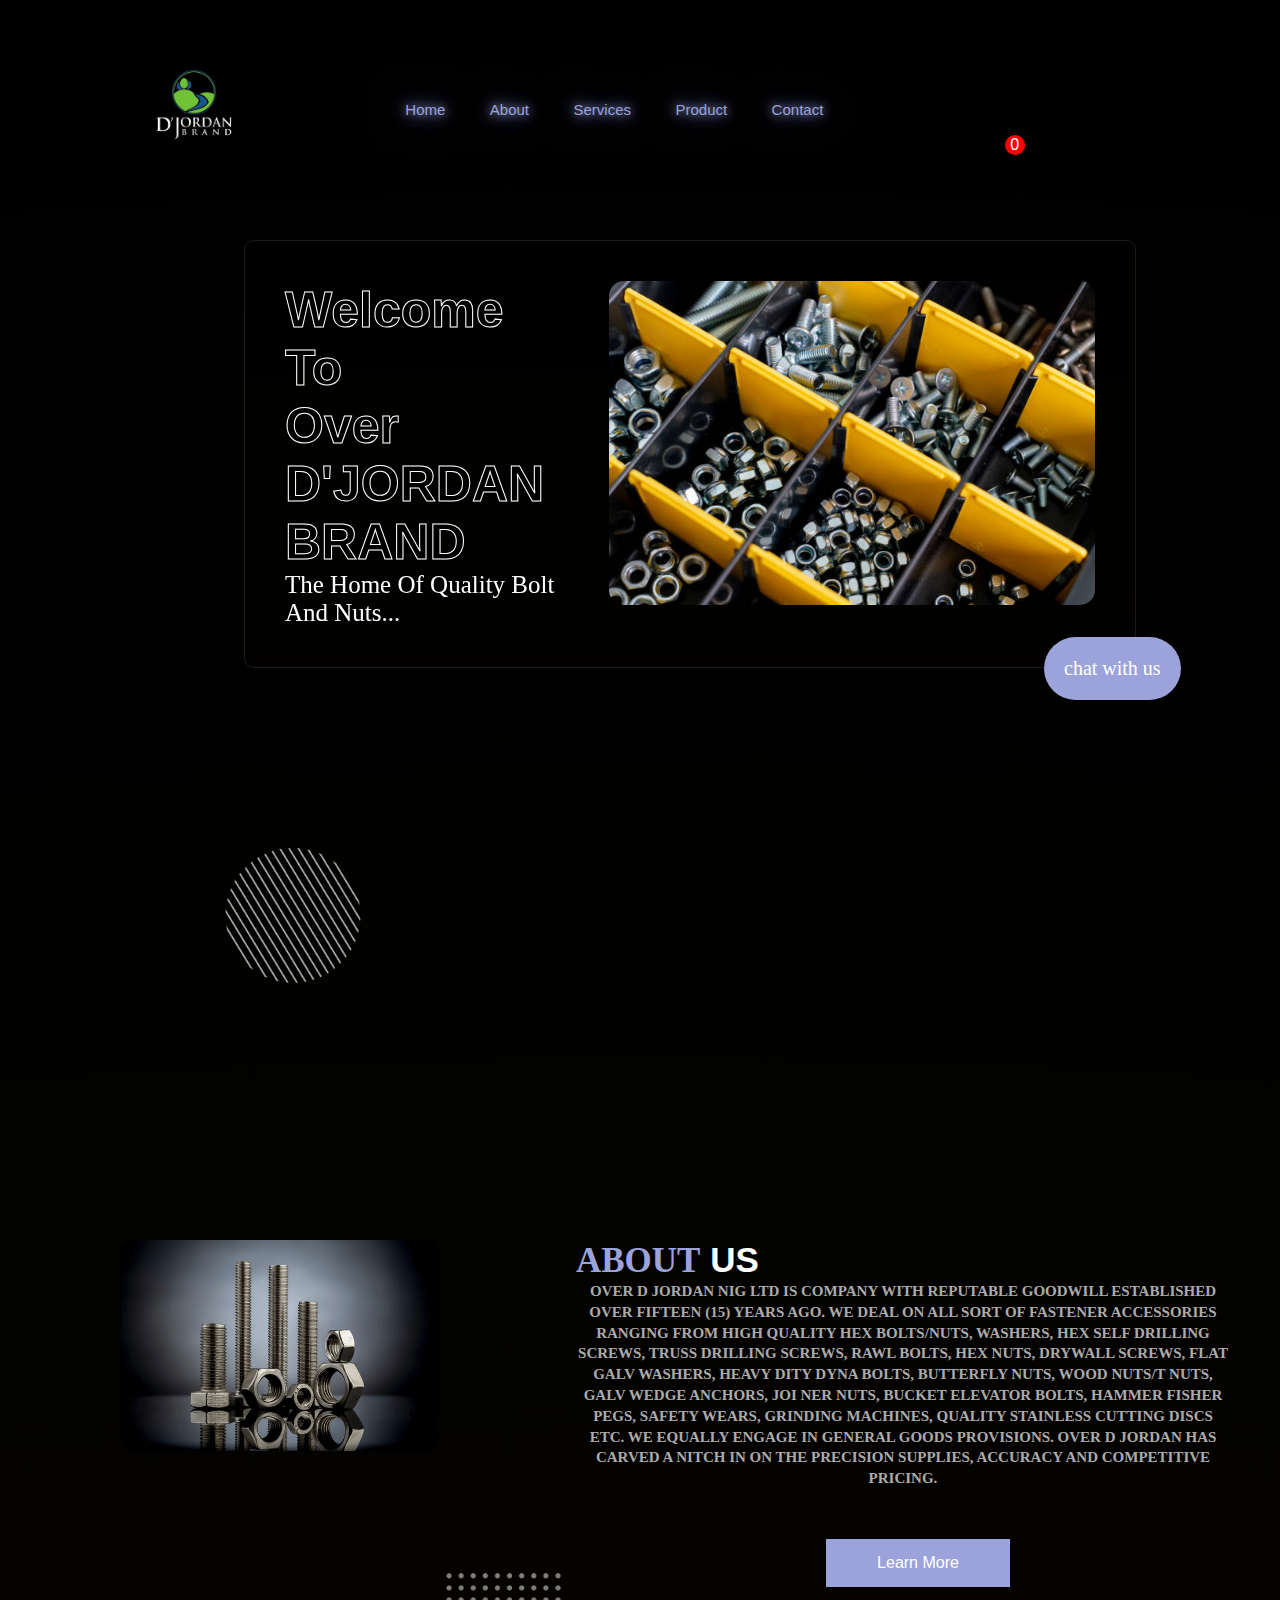
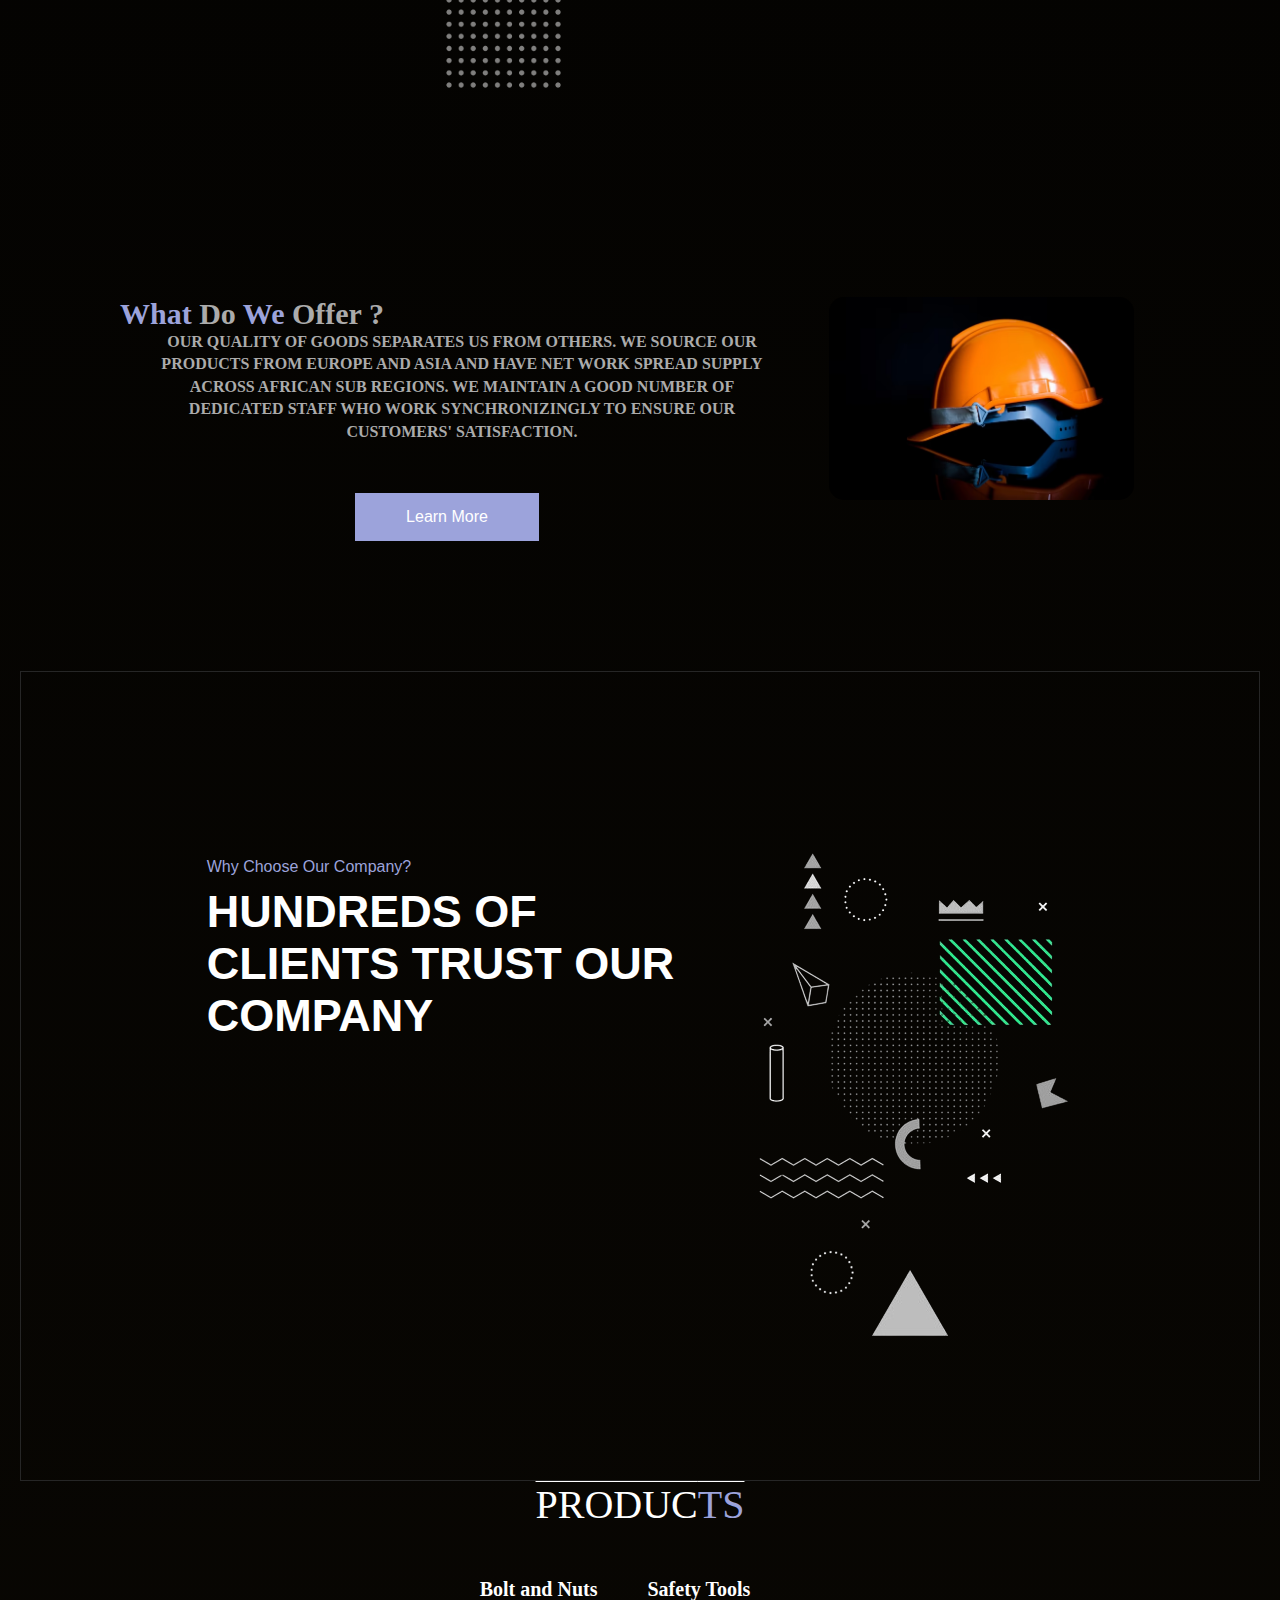
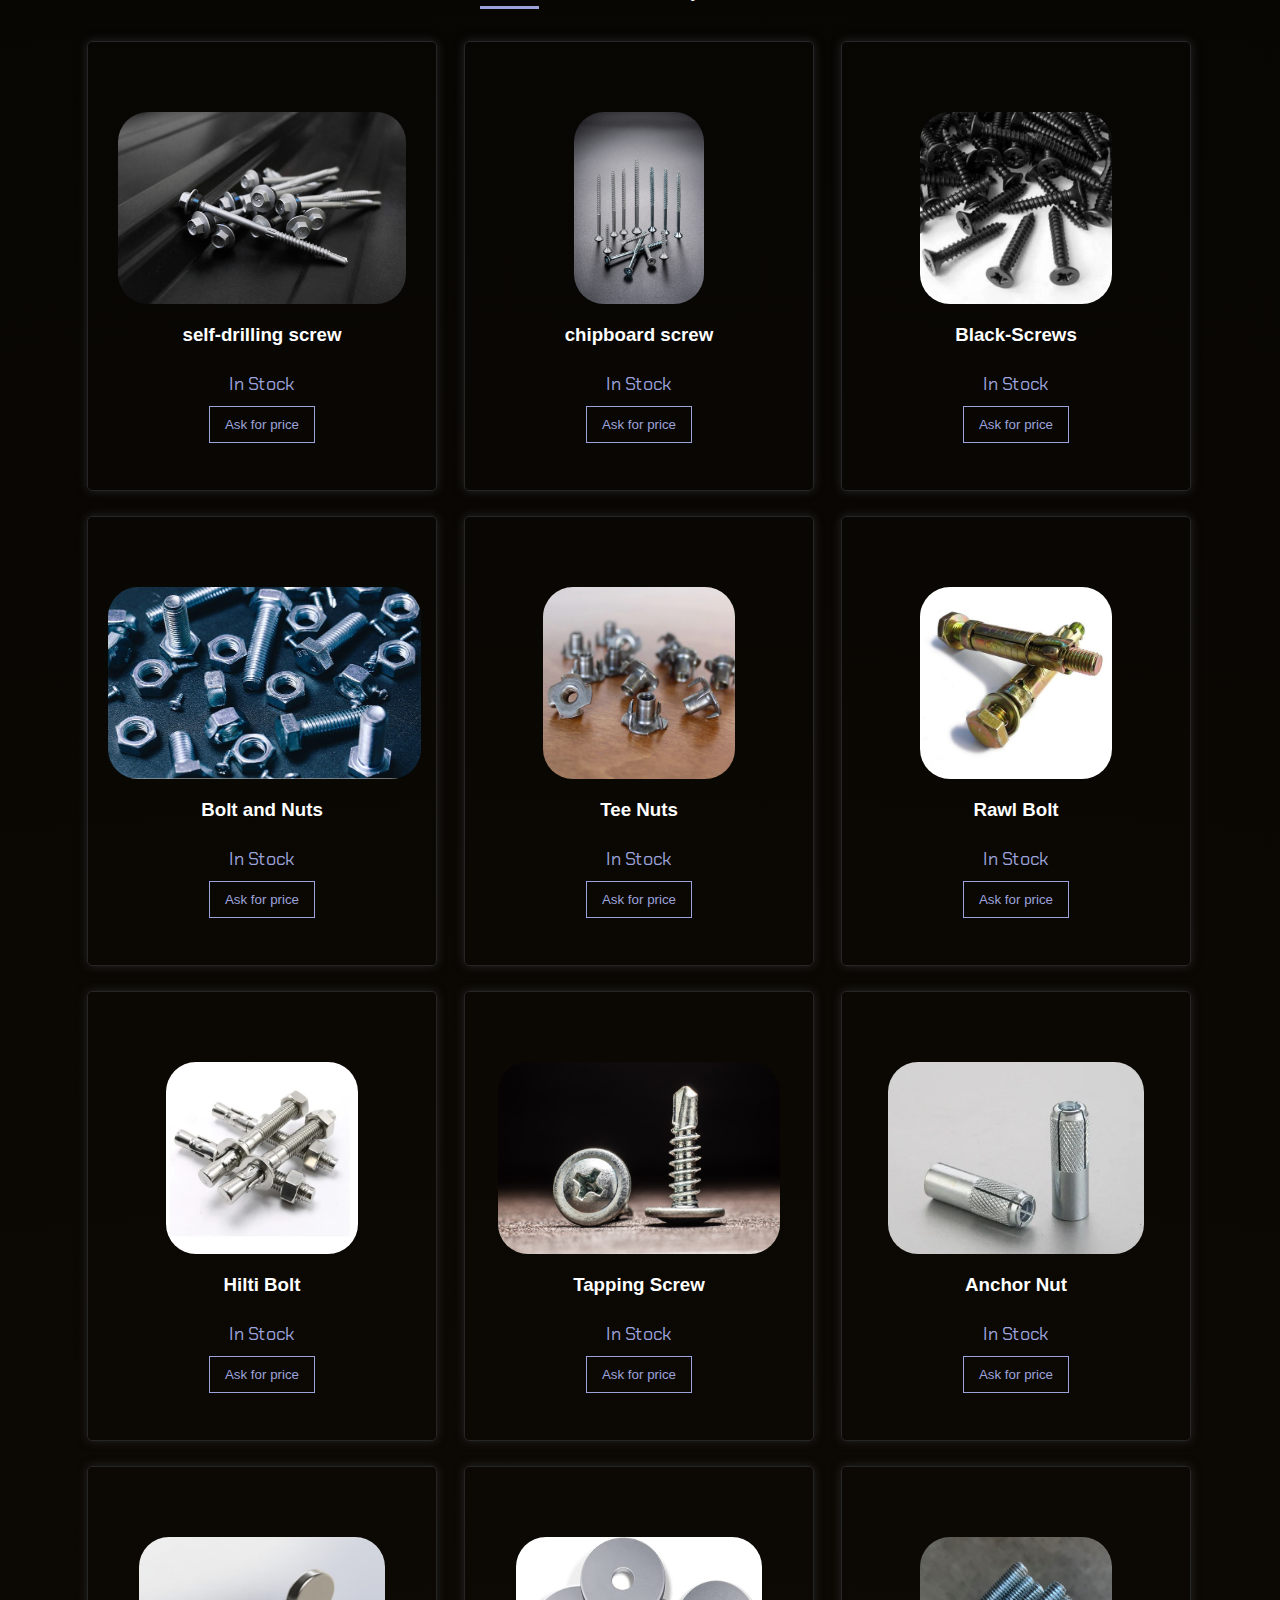
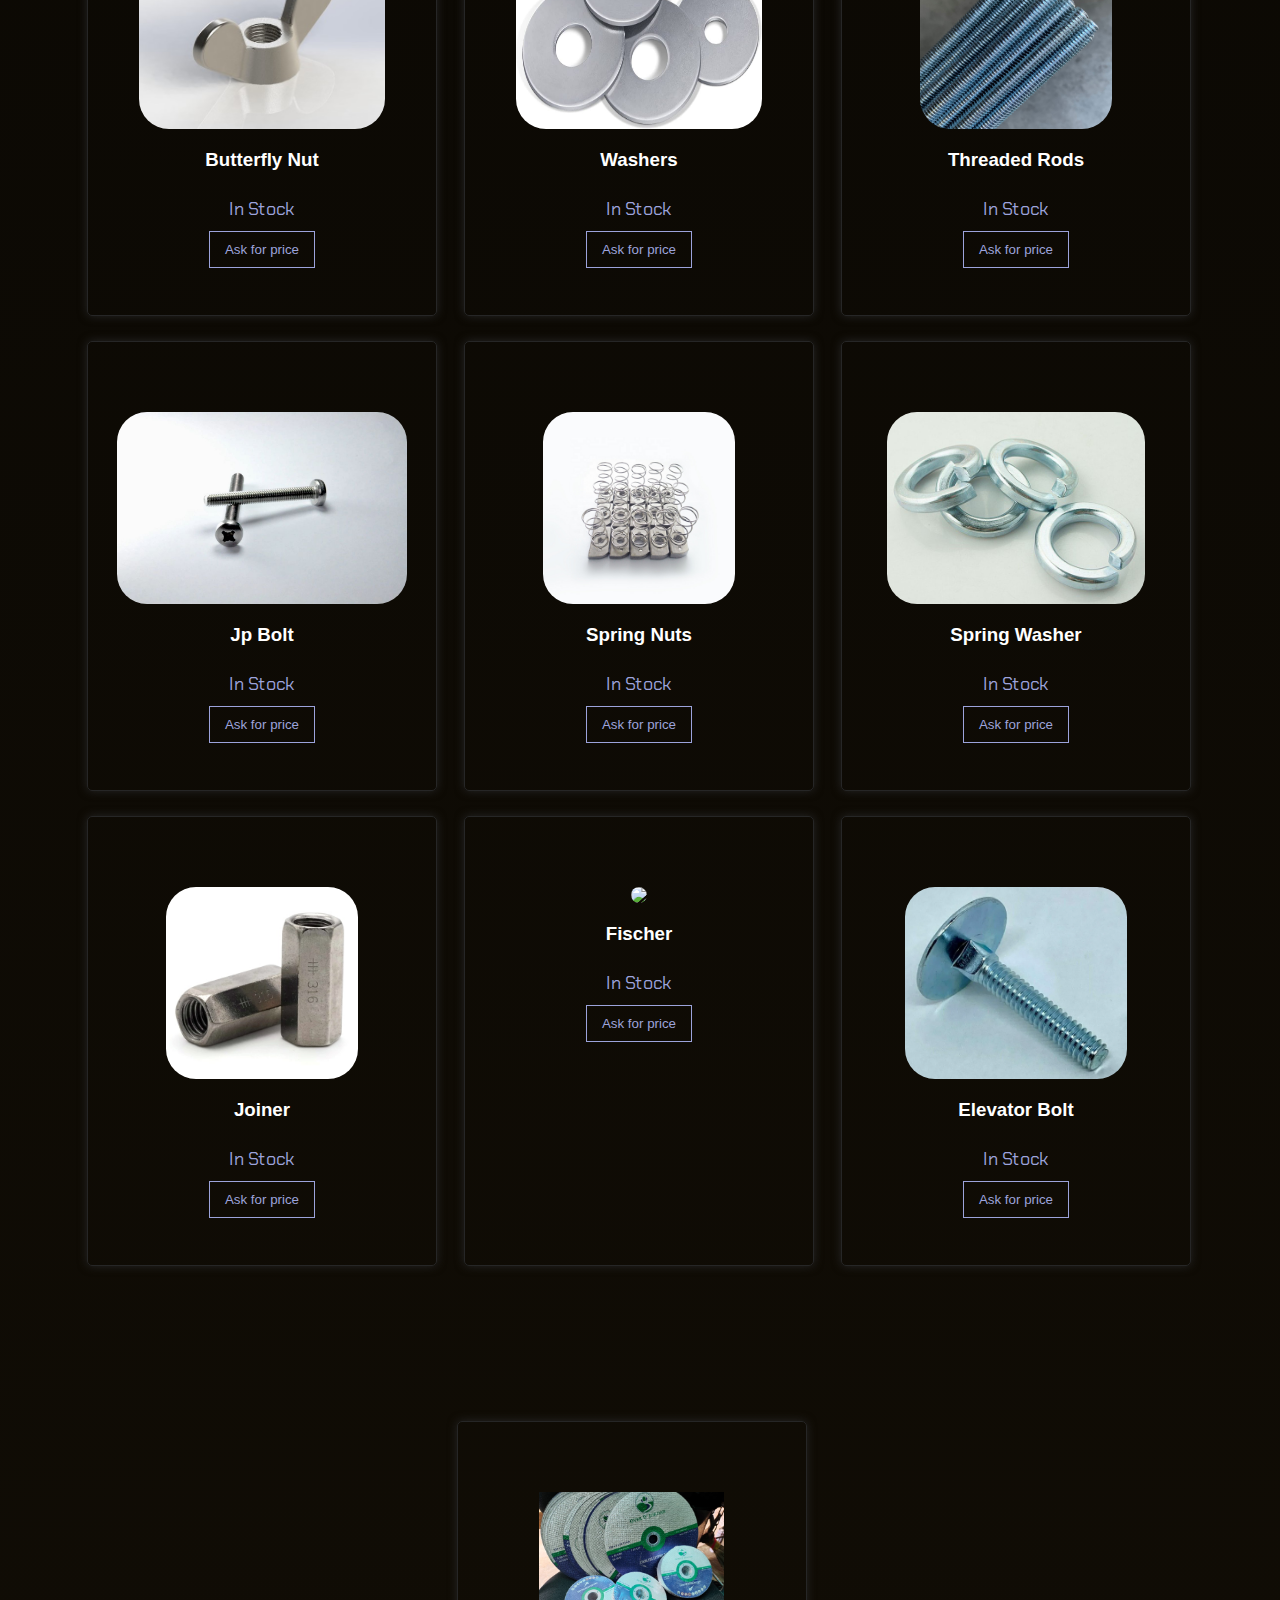
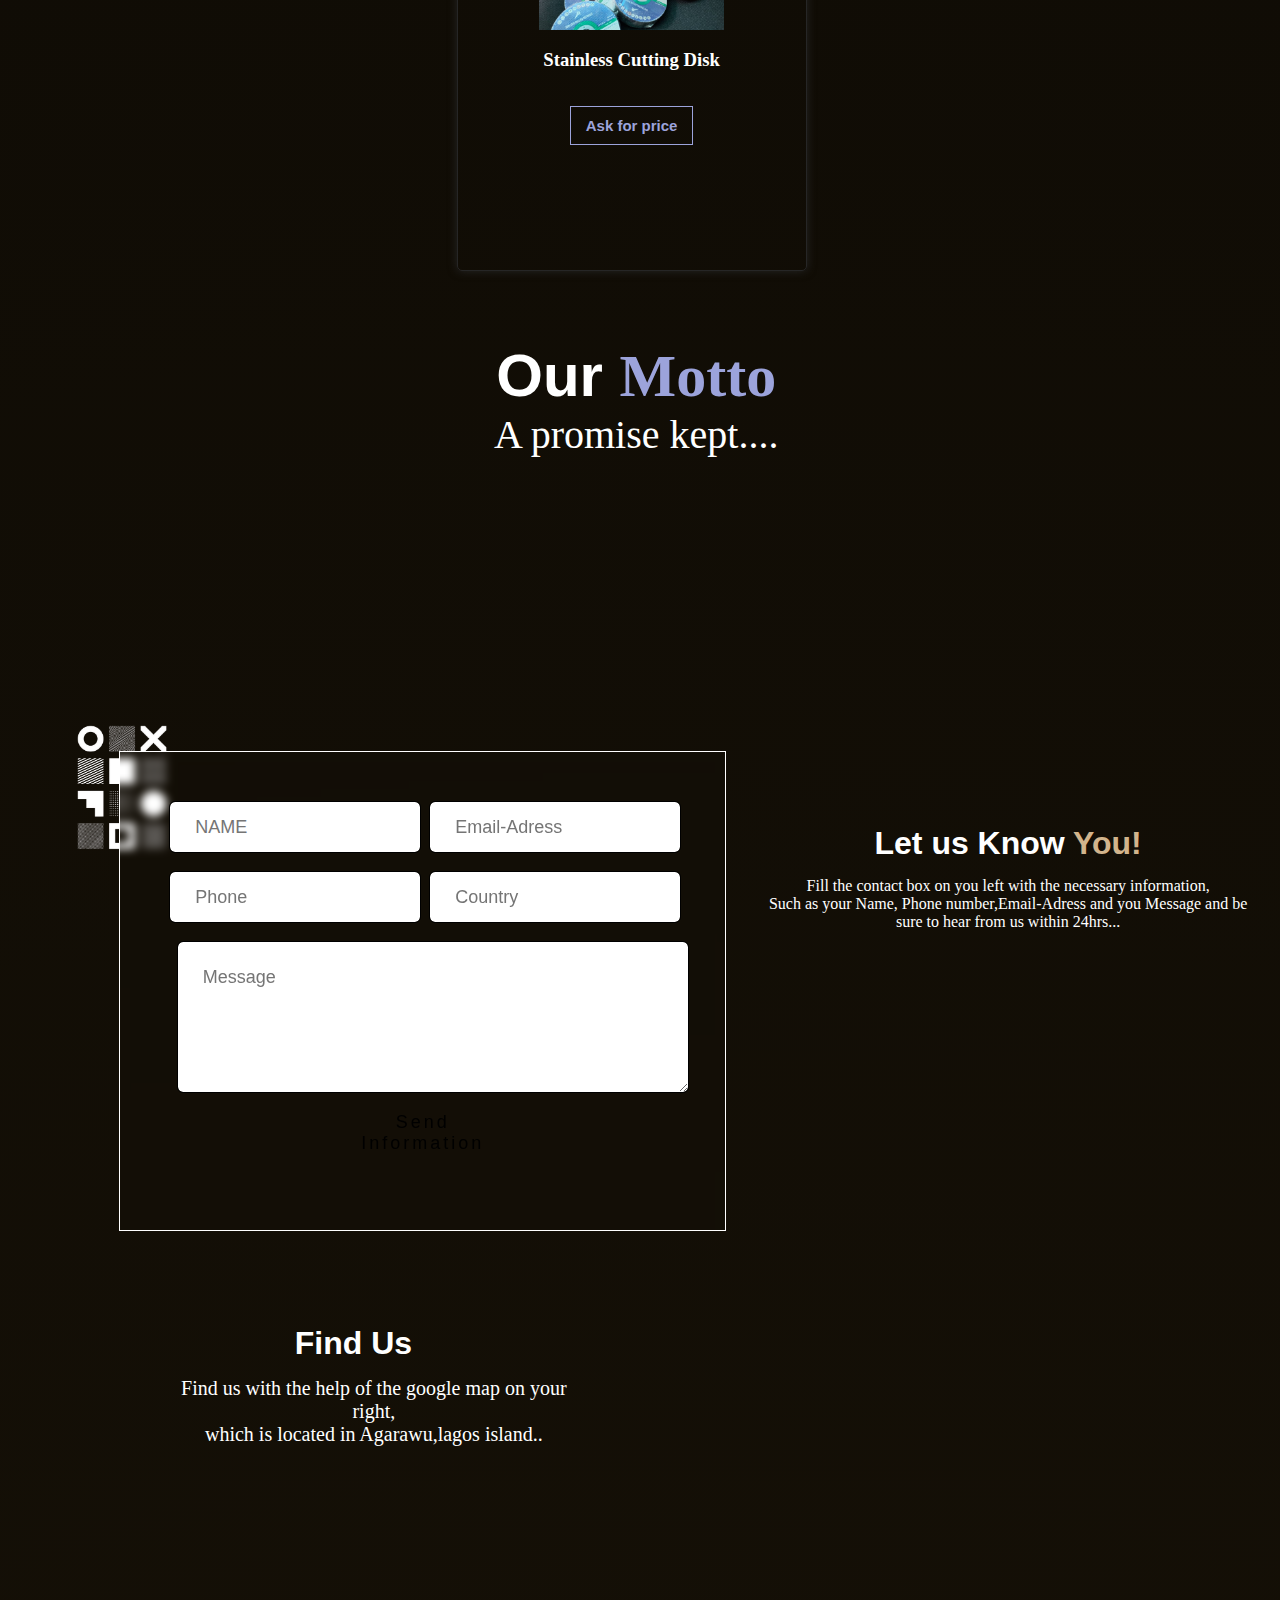
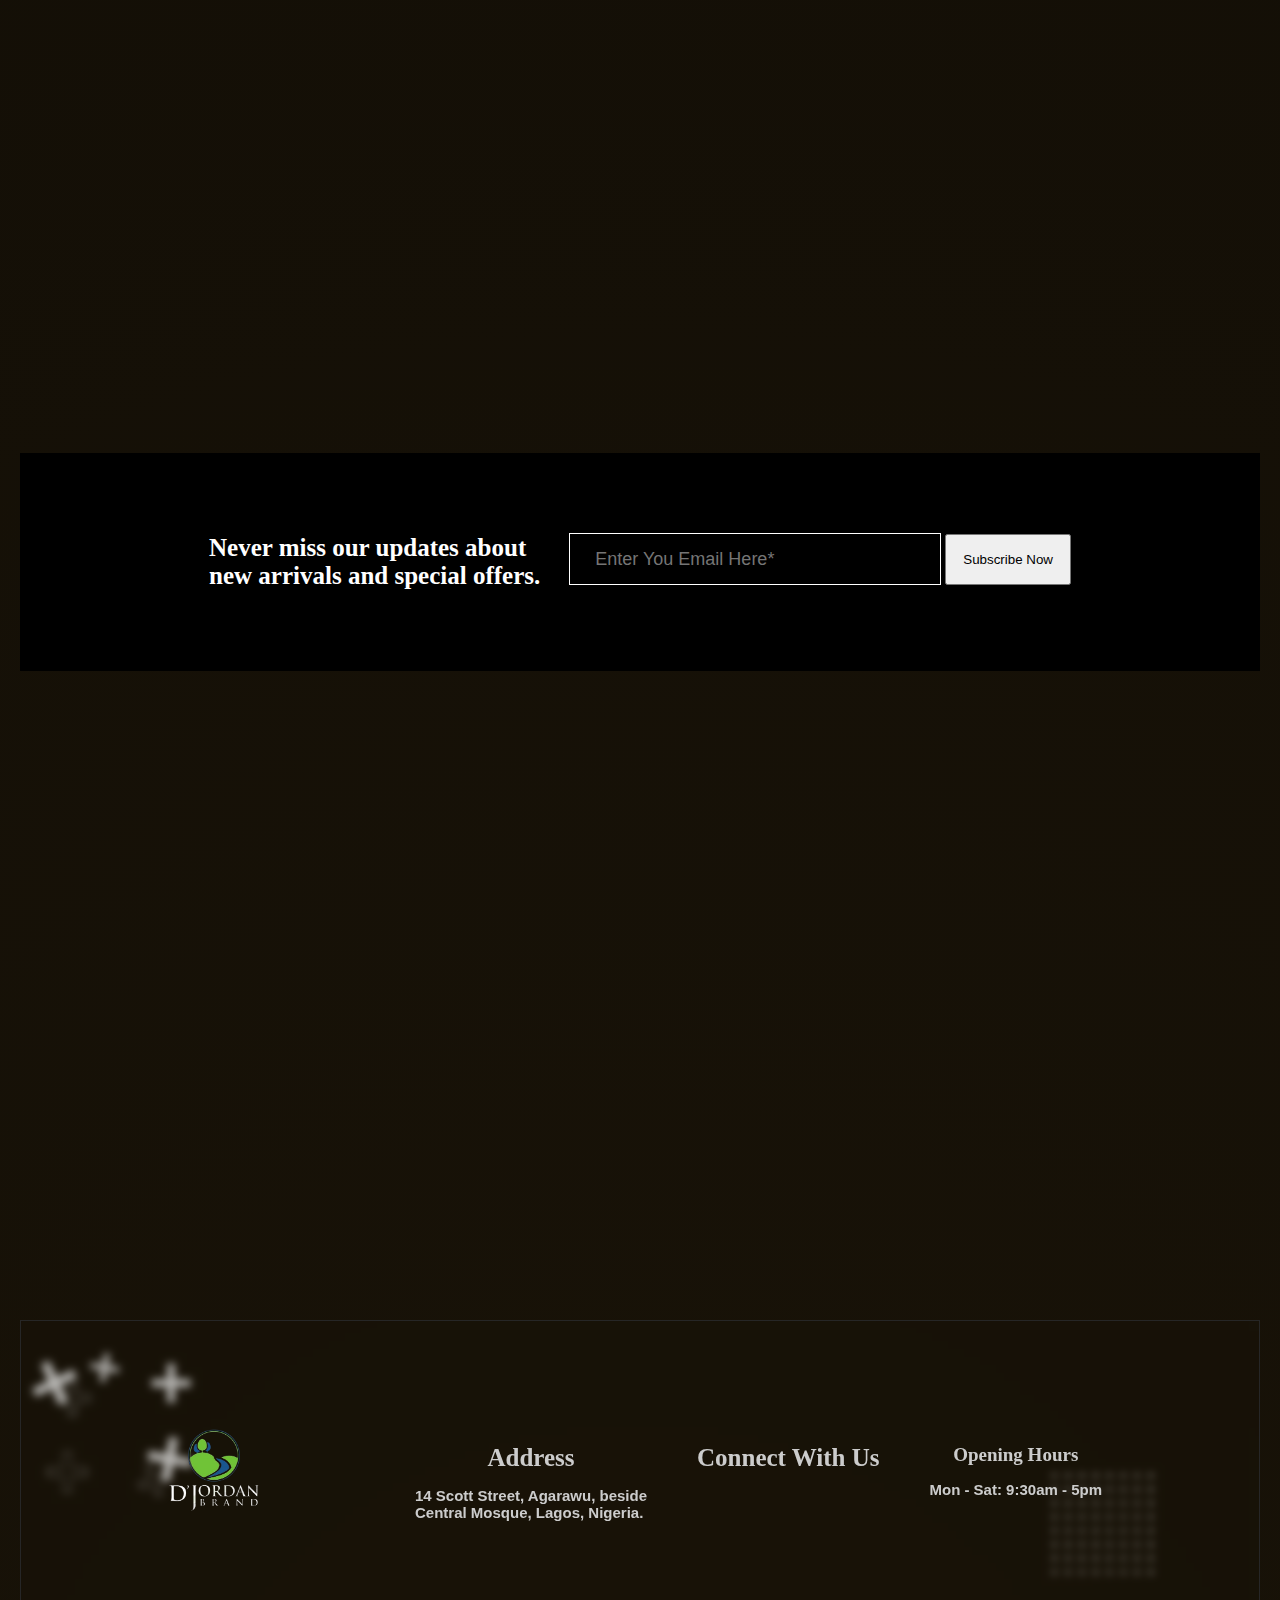
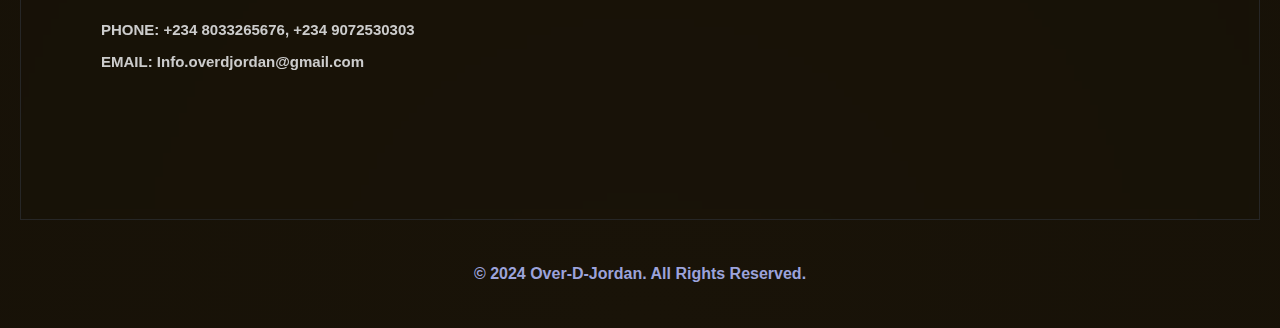
==== commit a3974f08: "added channel name" ====
--- a/index.html
+++ b/index.html
@@ -6,6 +6,9 @@
     <meta name="viewport" content="width=device-width, initial-scale=1.0">
     <link rel="stylesheet" href="style.css">
     <script src="https://kit.fontawesome.com/ce499c3c1a.js" crossorigin="anonymous"></script>
+    <link rel="preconnect" href="https://fonts.googleapis.com">
+<link rel="preconnect" href="https://fonts.gstatic.com" crossorigin>
+<link href="https://fonts.googleapis.com/css2?family=Chakra+Petch:ital,wght@0,300;0,400;0,500;0,600;0,700;1,300;1,400;1,500;1,600;1,700&display=swap" rel="stylesheet">
     <title>Over-D-Jordan</title>
 </head>
 
@@ -174,7 +177,7 @@
         <div class="main-product ">
 
 
-            <div class="flex">
+            <div class="flexa">
                 <div class="product">
                     
                     <img src="self-drilling.jpg">
@@ -184,17 +187,17 @@
                     <i class="fas fa-star"></i>
                     <i class="fas fa-star"></i>
                     <i class="fas fa-star-half-alt"></i>
-                    <p >&#x20A6;5</p>
+                    <p > In Stock</p>
                     <!-- <a href="self-drilling.html">
                         <p>Add To cart</p>
                     </a> -->
                     <div class="add">
-                        <button>Add To Cart</button>
-                    </div>
-
-                </div>
-
-                <!-- <div class="product">
+                        <a href="#form"><button>Ask for price</button></a>
+                    </div>
+
+                </div>
+
+                <div class="product">
                     <img src="chipboard-screw.jpg">
                     <h3>chipboard screw</h3>
                     <i class="fas fa-star"></i>
@@ -202,8 +205,9 @@
                     <i class="fas fa-star"></i>
                     <i class="fas fa-star"></i>
                     <i class="fas fa-star-half-alt"></i>
-                    <div class="add">
-                        <button>Add To Cart</button>
+                    <p > In Stock</p>
+                    <div class="add">
+                        <a href="#form"><button>Ask for price</button></a>
                     </div>
                 </div>
 
@@ -220,13 +224,14 @@
                     <i class="fas fa-star"></i>
                     <i class="fas fa-star"></i>
                     <i class="fas fa-star-half-alt"></i>
-                    <div class="add">
-                        <button>Add To Cart</button>
-                    </div>
-                </div> -->
-            </div>
-
-            <!-- <div class="flex">
+                    <p > In Stock</p>
+                    <div class="add">
+                        <a href="#form"><button>Ask for price</button></a>
+                    </div>
+                </div> 
+            </div>
+
+            <div class="flexa">
                 <div class="product">
                     
                     <img src="bolt and nut.jpg">
@@ -236,8 +241,9 @@
                     <i class="fas fa-star"></i>
                     <i class="fas fa-star"></i>
                     <i class="fas fa-star-half-alt"></i>
-                    <div class="add">
-                        <button>Add To Cart</button>
+                    <p > In Stock</p>
+                    <div class="add">
+                        <a href="#form"><button>Ask for price</button></a>
                     </div>
                 </div>
 
@@ -254,8 +260,9 @@
                     <i class="fas fa-star"></i>
                     <i class="fas fa-star"></i>
                     <i class="fas fa-star-half-alt"></i>
-                    <div class="add">
-                        <button>Add To Cart</button>
+                    <p > In Stock</p>
+                    <div class="add">
+                        <a href="#form"><button>Ask for price</button></a>
                     </div>
                 </div>
 
@@ -272,15 +279,16 @@
                     <i class="fas fa-star"></i>
                     <i class="fas fa-star"></i>
                     <i class="fas fa-star-half-alt"></i>
-                    <div class="add">
-                        <button>Add To Cart</button>
-                    </div>
-                </div>
-
-            </div>
-
-
-            <div class="flex">
+                    <p > In Stock</p>
+                    <div class="add">
+                        <a href="#form"><button>Ask for price</button></a>
+                    </div>
+                </div>
+
+            </div>
+
+
+            <div class="flexa">
                 <div class="product">
                     <div class="icon">
                         <a href="" class="fas fa-shopping-cart"></a>
@@ -294,8 +302,9 @@
                     <i class="fas fa-star"></i>
                     <i class="fas fa-star"></i>
                     <i class="fas fa-star-half-alt"></i>
-                    <div class="add">
-                        <button>Add To Cart</button>
+                    <p > In Stock</p>
+                    <div class="add">
+                        <a href="#form"><button>Ask for price</button></a>
                     </div>
                 </div>
 
@@ -312,8 +321,9 @@
                     <i class="fas fa-star"></i>
                     <i class="fas fa-star"></i>
                     <i class="fas fa-star-half-alt"></i>
-                    <div class="add">
-                        <button>Add To Cart</button>
+                    <p > In Stock</p>
+                    <div class="add">
+                        <a href="#form"><button>Ask for price</button></a>
                     </div>
                 </div>
 
@@ -330,14 +340,15 @@
                     <i class="fas fa-star"></i>
                     <i class="fas fa-star"></i>
                     <i class="fas fa-star-half-alt"></i>
-                    <div class="add">
-                        <button>Add To Cart</button>
-                    </div>
-                </div>
-            </div>
-
-
-            <div class="flex">
+                    <p > In Stock</p>
+                    <div class="add">
+                        <a href="#form"><button>Ask for price</button></a>
+                    </div>
+                </div>
+            </div>
+
+
+            <div class="flexa">
                 <div class="product">
                     <div class="icon">
                         <a href="" class="fas fa-shopping-cart"></a>
@@ -345,7 +356,7 @@
                         <a href="" class="fas fa-eye"></a>
                     </div>
                     <div class="image">
-                        <img src="butterfly.jpeg">
+                        <img src="butterfly (3).jpg.jpeg">
                     </div>
                     <h3>Butterfly Nut</h3>
                     <i class="fas fa-star"></i>
@@ -353,8 +364,9 @@
                     <i class="fas fa-star"></i>
                     <i class="fas fa-star"></i>
                     <i class="fas fa-star-half-alt"></i>
-                    <div class="add">
-                        <button>Add To Cart</button>
+                    <p > In Stock</p>
+                    <div class="add">
+                        <a href="#form"><button>Ask for price</button></a>
                     </div>
                 </div>
 
@@ -373,8 +385,9 @@
                     <i class="fas fa-star"></i>
                     <i class="fas fa-star"></i>
                     <i class="fas fa-star-half-alt"></i>
-                    <div class="add">
-                        <button>Add To Cart</button>
+                    <p > In Stock</p>
+                    <div class="add">
+                        <a href="#form"><button>Ask for price</button></a>
                     </div>
                 </div>
 
@@ -391,15 +404,16 @@
                     <i class="fas fa-star"></i>
                     <i class="fas fa-star"></i>
                     <i class="fas fa-star-half-alt"></i>
-                    <div class="add">
-                        <button>Add To Cart</button>
-                    </div>
-                </div>
-
-            </div>
-
-
-            <div class="flex">
+                    <p > In Stock</p>
+                    <div class="add">
+                        <a href="#form"><button>Ask for price</button></a>
+                    </div>
+                </div>
+
+            </div>
+
+
+            <div class="flexa">
                 <div class="product">
                     <div class="icon">
                         <a href="" class="fas fa-shopping-cart"></a>
@@ -413,8 +427,9 @@
                     <i class="fas fa-star"></i>
                     <i class="fas fa-star"></i>
                     <i class="fas fa-star-half-alt"></i>
-                    <div class="add">
-                        <button>Add To Cart</button>
+                    <p > In Stock</p>
+                    <div class="add">
+                        <a href="#form"><button>Ask for price</button></a>
                     </div>
                 </div>
 
@@ -431,8 +446,9 @@
                     <i class="fas fa-star"></i>
                     <i class="fas fa-star"></i>
                     <i class="fas fa-star-half-alt"></i>
-                    <div class="add">
-                        <button>Add To Cart</button>
+                    <p > In Stock</p>
+                    <div class="add">
+                        <a href="#form"><button>Ask for price</button></a>
                     </div>
                 </div>
 
@@ -449,13 +465,14 @@
                     <i class="fas fa-star"></i>
                     <i class="fas fa-star"></i>
                     <i class="fas fa-star-half-alt"></i>
-                    <div class="add">
-                        <button>Add To Cart</button>
-                    </div>
-                </div>
-            </div>
-
-            <div class="flex">
+                    <p > In Stock</p>
+                    <div class="add">
+                        <a href="#form"><button>Ask for price</button></a>
+                    </div>
+                </div>
+            </div>
+
+            <div class="flexa">
                 <div class="product">
                     <div class="icon">
                         <a href="" class="fas fa-shopping-cart"></a>
@@ -469,8 +486,9 @@
                     <i class="fas fa-star"></i>
                     <i class="fas fa-star"></i>
                     <i class="fas fa-star-half-alt"></i>
-                    <div class="add">
-                        <button>Add To Cart</button>
+                    <p > In Stock</p>
+                    <div class="add">
+                        <a href="#form"><button>Ask for price</button></a>
                     </div>
                 </div>
 
@@ -487,8 +505,9 @@
                     <i class="fas fa-star"></i>
                     <i class="fas fa-star"></i>
                     <i class="fas fa-star-half-alt"></i>
-                    <div class="add">
-                        <button>Add To Cart</button>
+                    <p > In Stock</p>
+                    <div class="add">
+                        <a href="#form"><button>Ask for price</button></a>
                     </div>
                 </div>
 
@@ -505,14 +524,15 @@
                     <i class="fas fa-star"></i>
                     <i class="fas fa-star"></i>
                     <i class="fas fa-star-half-alt"></i>
-                    <div class="add">
-                        <button>Add To Cart</button>
-                    </div>
-                </div>
-            </div>
-
-
-        </div> --->
+                    <p > In Stock</p>
+                    <div class="add">
+                        <a href="#form"><button>Ask for price</button></a>
+                    </div>
+                </div>
+            </div>
+
+
+        </div> 
     </section>
  
 
@@ -525,33 +545,31 @@
 
 
 
-    <section id="Safety Tools" class="prod active-tab">
+    <section id="Safety Tools" class="prod ">
 
         <div class="main-product ">
 
 
             <div class="flex">
-                <!-- <div class="product"> -->
+                 <div class="product"> 
                     <!-- <div class="icon">
                         <a href="" class="fas fa-shopping-cart"></a>
                         <a href="" class="fas fa-heart"></a>
                         <a href="" class="fas fa-eye"></a>
                     </div> -->
-                    <!-- <img src="hard-hat.jpg">
+                     <img src="hard-hat.jpg">
                     <h3>Hard hat</h3>
                     <i class="fas fa-star"></i>
                     <i class="fas fa-star"></i>
                     <i class="fas fa-star"></i>
                     <i class="fas fa-star"></i>
                     <i class="fas fa-star-half-alt"></i>
-                     <a href="self-drilling.html">
-                        <p>Add To cart</p>
-                    </a>
-                    <div class="add">
-                        <button onclick="addCart(${products.id})">Add To Cart</button>
-                    </div>
-
-                </div> -->
+                    
+                    <div class="add">
+                        <button>Add To Cart</button>
+                    </div>
+
+                </div> 
 
                 <!-- <div class="product">
                     <div class="icon">
@@ -911,7 +929,7 @@
 
     </div> -->
 
-    <div class="product new1" style="margin-left: 110%;">
+    <div class="product new1" style="margin-left:;">
         <div class="new">
             <img src="new cutting disk.jpg">
         </div>
@@ -923,7 +941,7 @@
         <i class="fas fa-star-half-alt"></i>
 
         <div class="add">
-            <button>Add To Cart</button>
+            <a href="#form"><button>Ask for price</button></a>
         </div>
     </div>
    </div>
@@ -1011,7 +1029,7 @@
             <!-- <div class="ship">
                 <h1>Talk To Us...</h1>
             </div> -->
-            <form name="submit-to-google-sheet">
+            <form name="submit-to-google-sheet" id="form">
                 <div class="input1">
                     <div class="name">
                         <input type="name" name="Name" id="name" placeholder="NAME" required>
@@ -1161,8 +1179,8 @@
                 <ol>
                     <li><a href="https://www.facebook.com/profile.php?id=100063805335225"><i class="fa-brands fa-facebook"></i></a></li>
                     <li><a href="https://www.instagram.com/invites/contact/?i=n31iihloecxo&utm_content=3a0ckia"><i class="fa-brands fa-instagram"></i></a></li>
-                    <li><a href=""><i class="fa-brands fa-twitter"></i></a></li>
-                    <li><a href=""><i class="fa-brands fa-linkedin"></i></a></li>
+                    <!-- <li><a href=""><i class="fa-brands fa-twitter"></i></a></li>
+                    <li><a href=""><i class="fa-brands fa-linkedin"></i></a></li> -->
                 </ol>
             </div>
 
--- a/style.css
+++ b/style.css
@@ -302,6 +302,14 @@
     font-size: 15px;
 }
 .flex{
+    display:grid;
+    grid-template-columns: repeat( 3 , 22rem );
+    /* grid-template-columns: 50px 1fr 70px; */
+    justify-content: center;
+    gap: 25px;
+    margin-top: 25px;
+}
+.flexa{
     display:grid;
     grid-template-columns: repeat( 3 , 22rem );
     /* grid-template-columns: 50px 1fr 70px; */
@@ -347,13 +355,14 @@
  }
  .new1{
     text-align: center;
+    margin-left: 105%;
  }
  .new1 h3{
     margin-top: 15px;
     font-family: 'Times New Roman', Times, serif;
  }
- .product a{
-    margin-left: 8%;
+ .product .add{
+    /* margin-left: 8%;
     display: block;
     margin-top: 10px;
     margin: 50px auto;
@@ -364,10 +373,21 @@
     text-decoration: none;
     color: #fff;
     transition: background 0.5s;
-    background:#FCA311;
-}
-.product a:hover{
-    background:lightgreen;
+    background:#FCA311; */
+    margin-top: 10px;
+    color: #9CA3DB;
+    transition: 0.5s;
+}
+.add button{
+    padding:10px 15px;
+    border: 1px solid #9CA3DB;
+    background-color: transparent;
+    color: #9CA3DB;
+    transition: 0.5s;
+}
+.add button:hover{
+    background: #9CA3DB;
+    color: black;
 }
 .product-container h1{
     font-size: 30px;
@@ -502,6 +522,15 @@
     color: #9CA3DB;
     font-family: 'Times New Roman', Times, serif;
 }
+.flexa button{
+
+}.flexa p{
+    font-family: 'Chakra Petch';
+    margin-top: 10px;
+    color: #9CA3DB;
+    font-size: 18px;
+}
+
 footer ul li{
     display: inline-block;
     list-style: none;
@@ -1147,12 +1176,12 @@
     position: absolute;
     left: 0;
     bottom: -8px;
-    transition: o.5s;
+    transition: 0.5s;
 }
 .tab-links.active-link::after{
     width: 50%;
 }
-.tab-contents ul li{
+.prod {
     list-style: none;
     margin: 10px 0;
 }
@@ -1368,15 +1397,13 @@
         flex-direction: column;
     }
     .bar{
-        flex-direction: column;
-        justify-content: center;
+        display: none;
     }
     .bar img{
         margin-top: 20%;
     }
     .bar2{
-        flex-direction: column;
-        justify-content: center;
+        display: none;
     }
     .bar2 p{
         text-align: center;
@@ -1527,6 +1554,9 @@
      .news{
         flex-direction: column;
      }
+     .flexa{
+        display: block;
+     }
      .box input, .box textarea{
         width:170px;
         border: 0;
@@ -1549,9 +1579,10 @@
     .main-product img{
         width: 80%;
     }
-    /* .flex{
-        grid-template-columns: repeat( 2 , 22rem );
-    } */
+    .flex{
+        display: grid;
+        grid-template-columns: repeat( 1 , 22rem );
+    } 
 }
 #msg{
     color: #61b752;
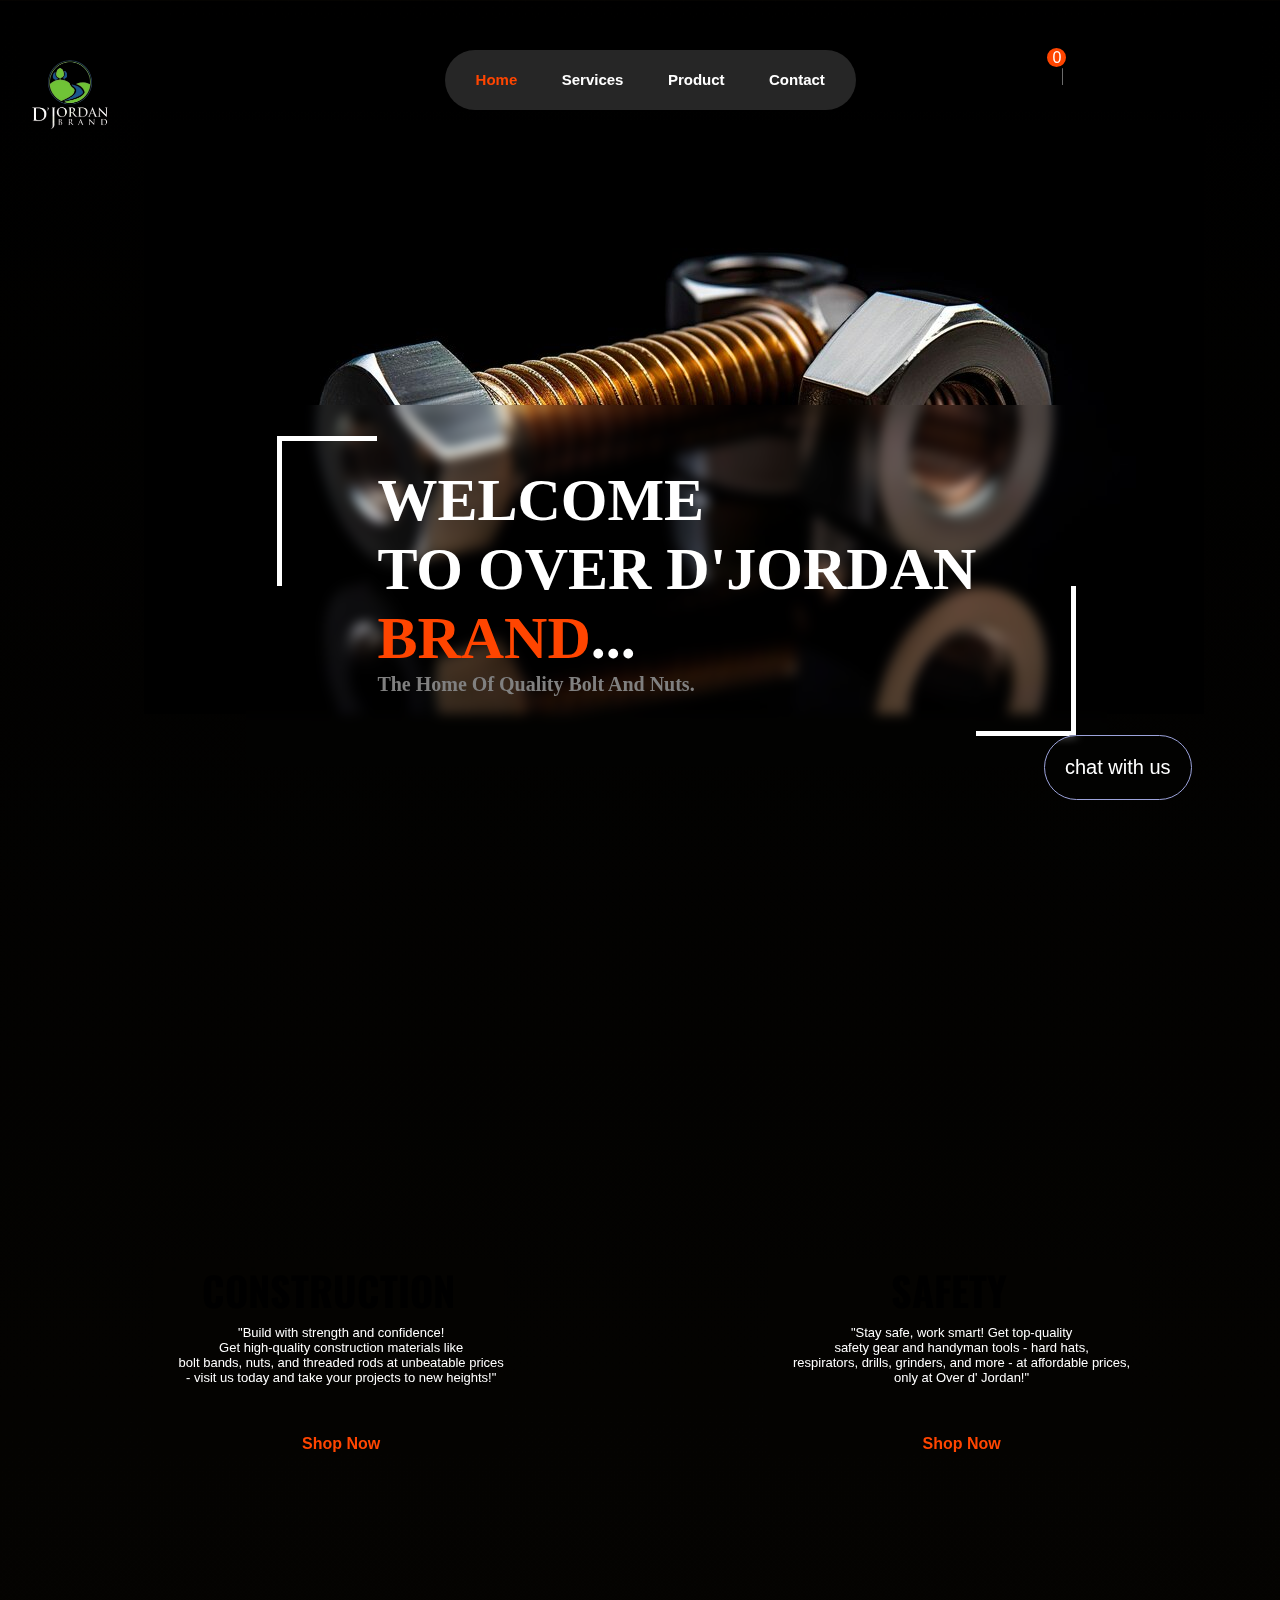
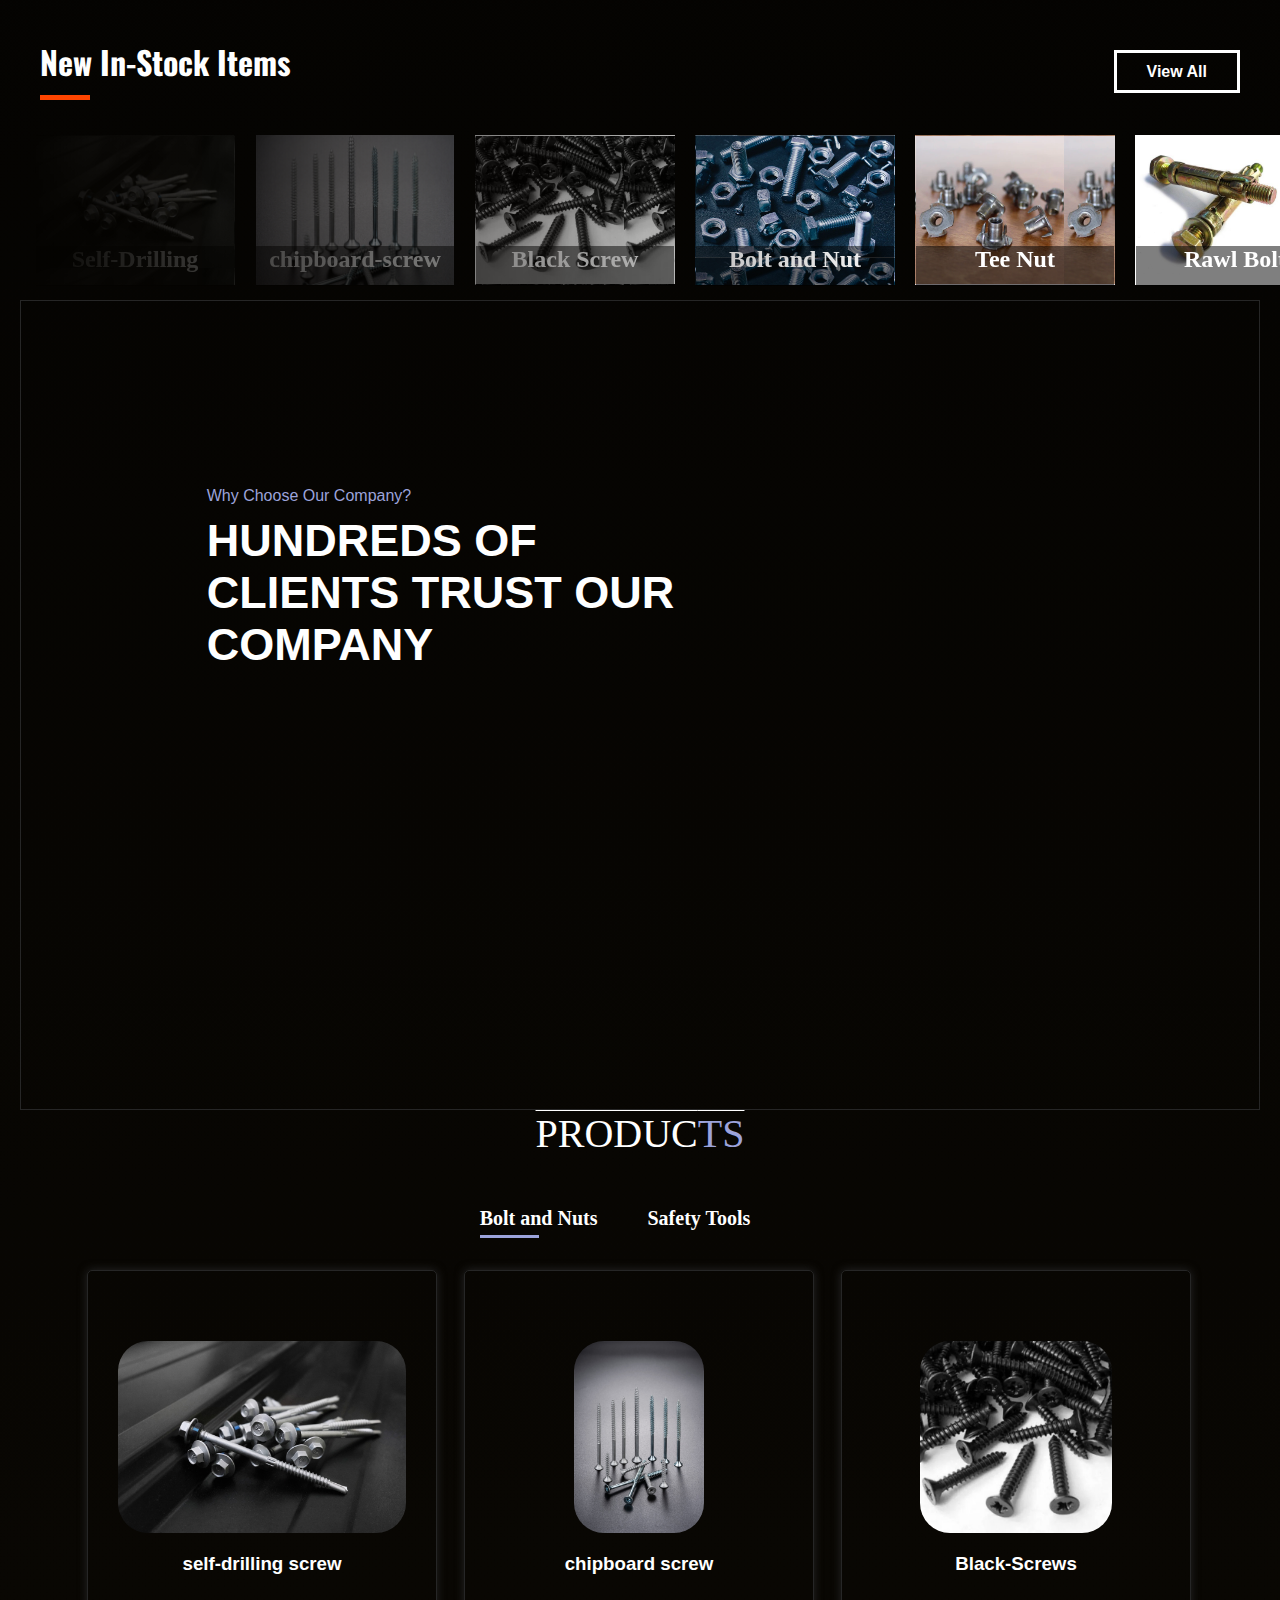
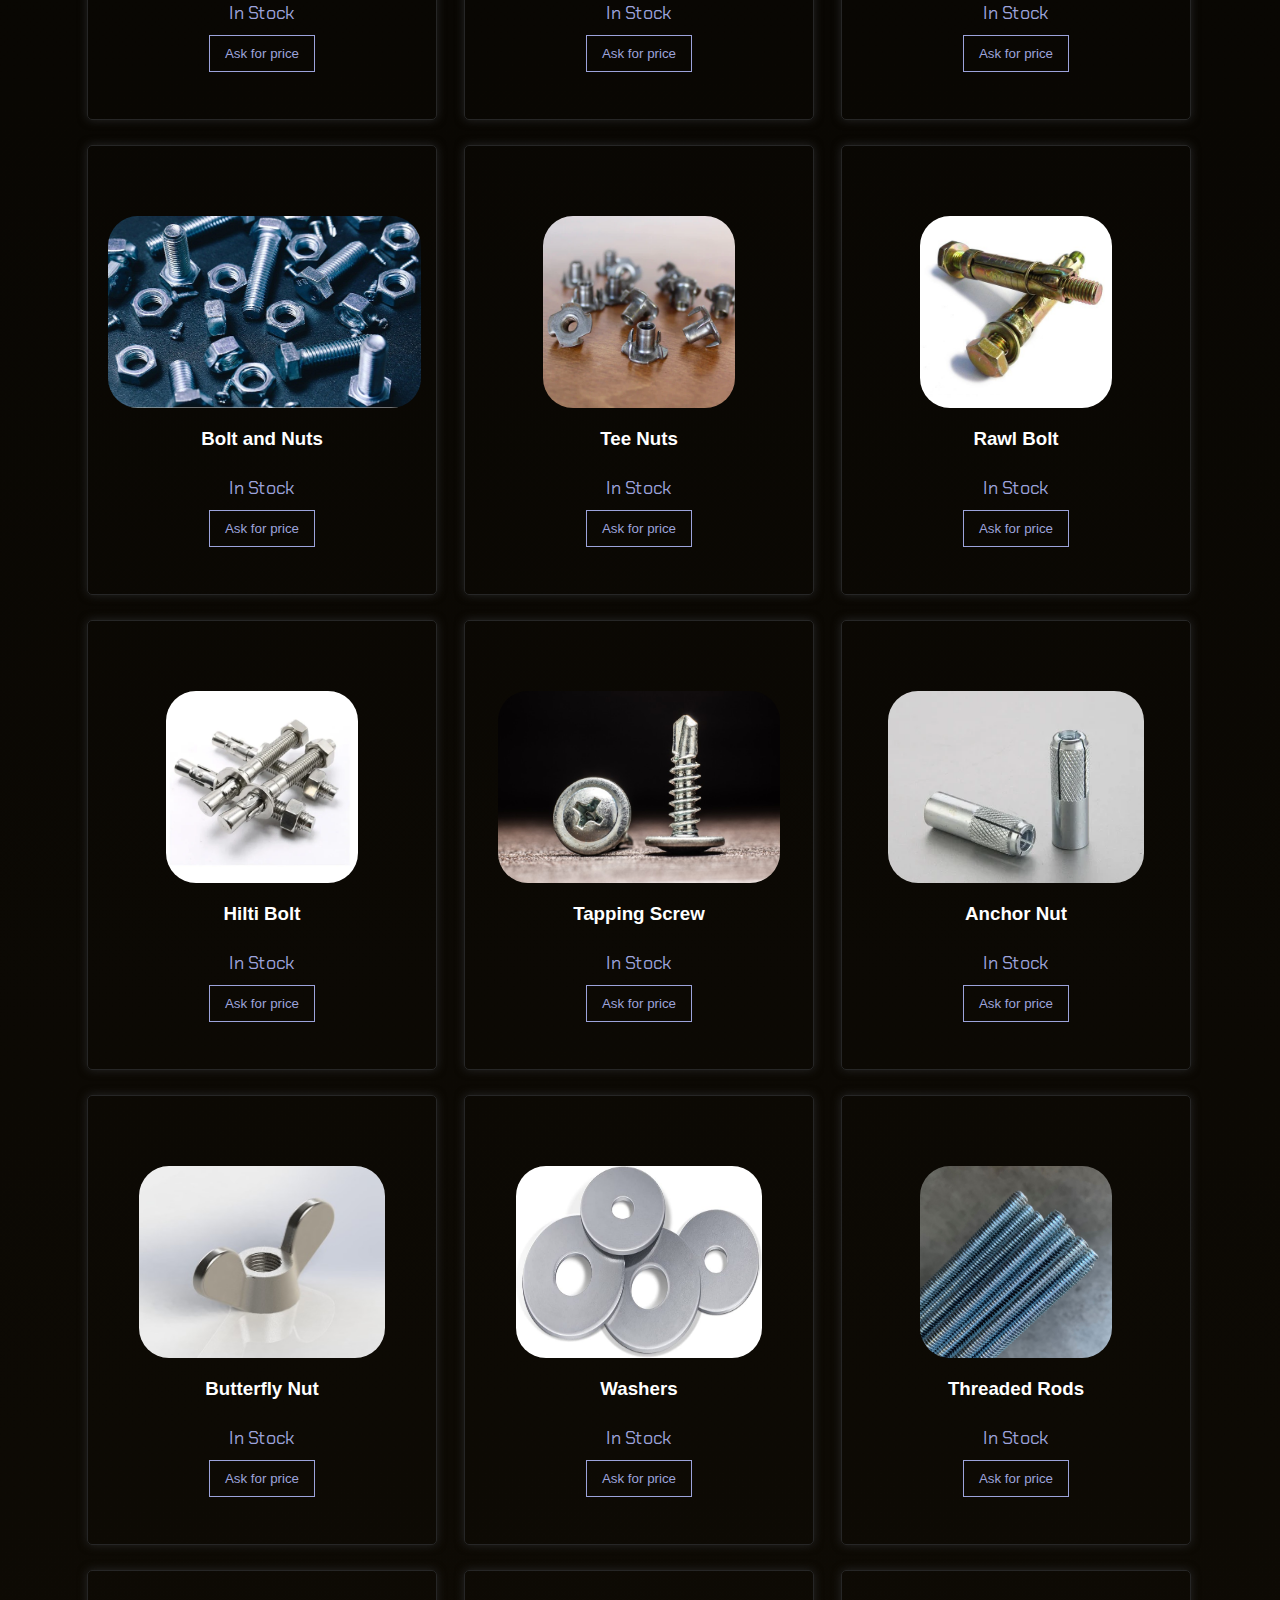
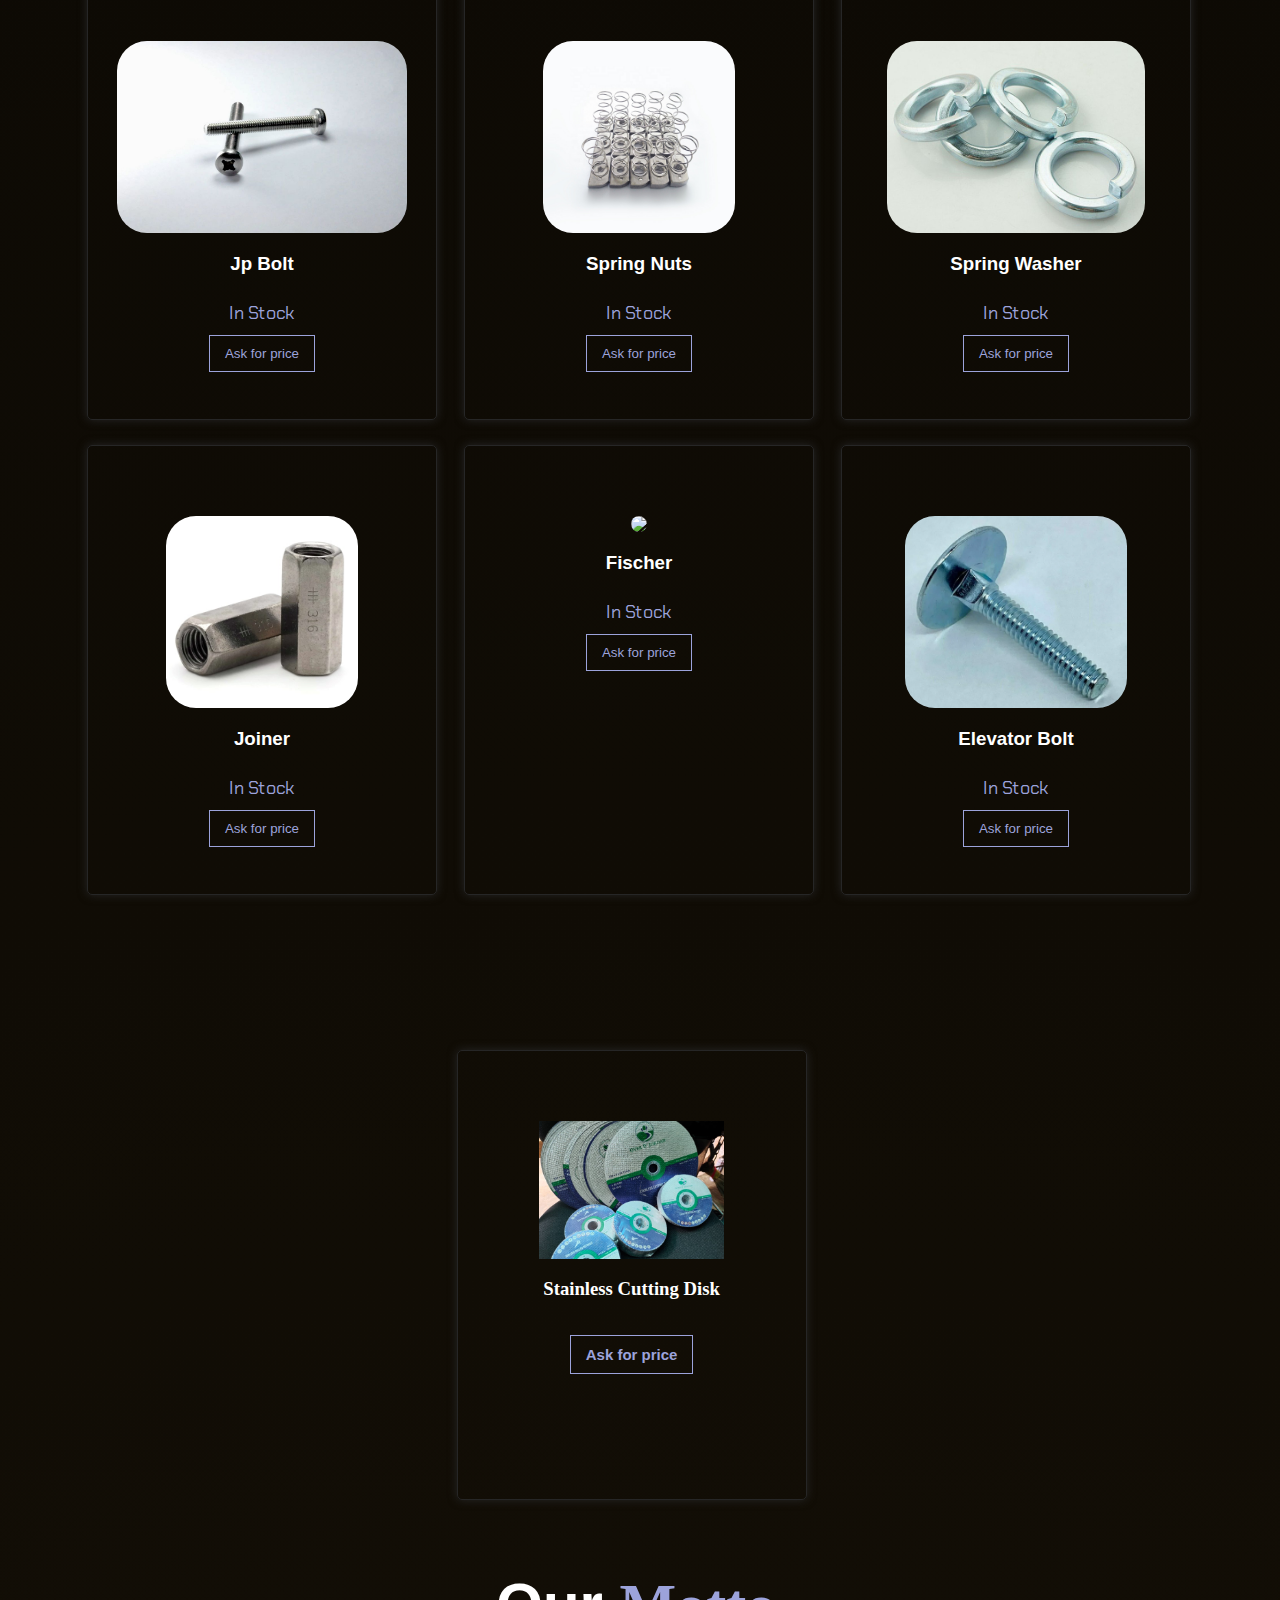
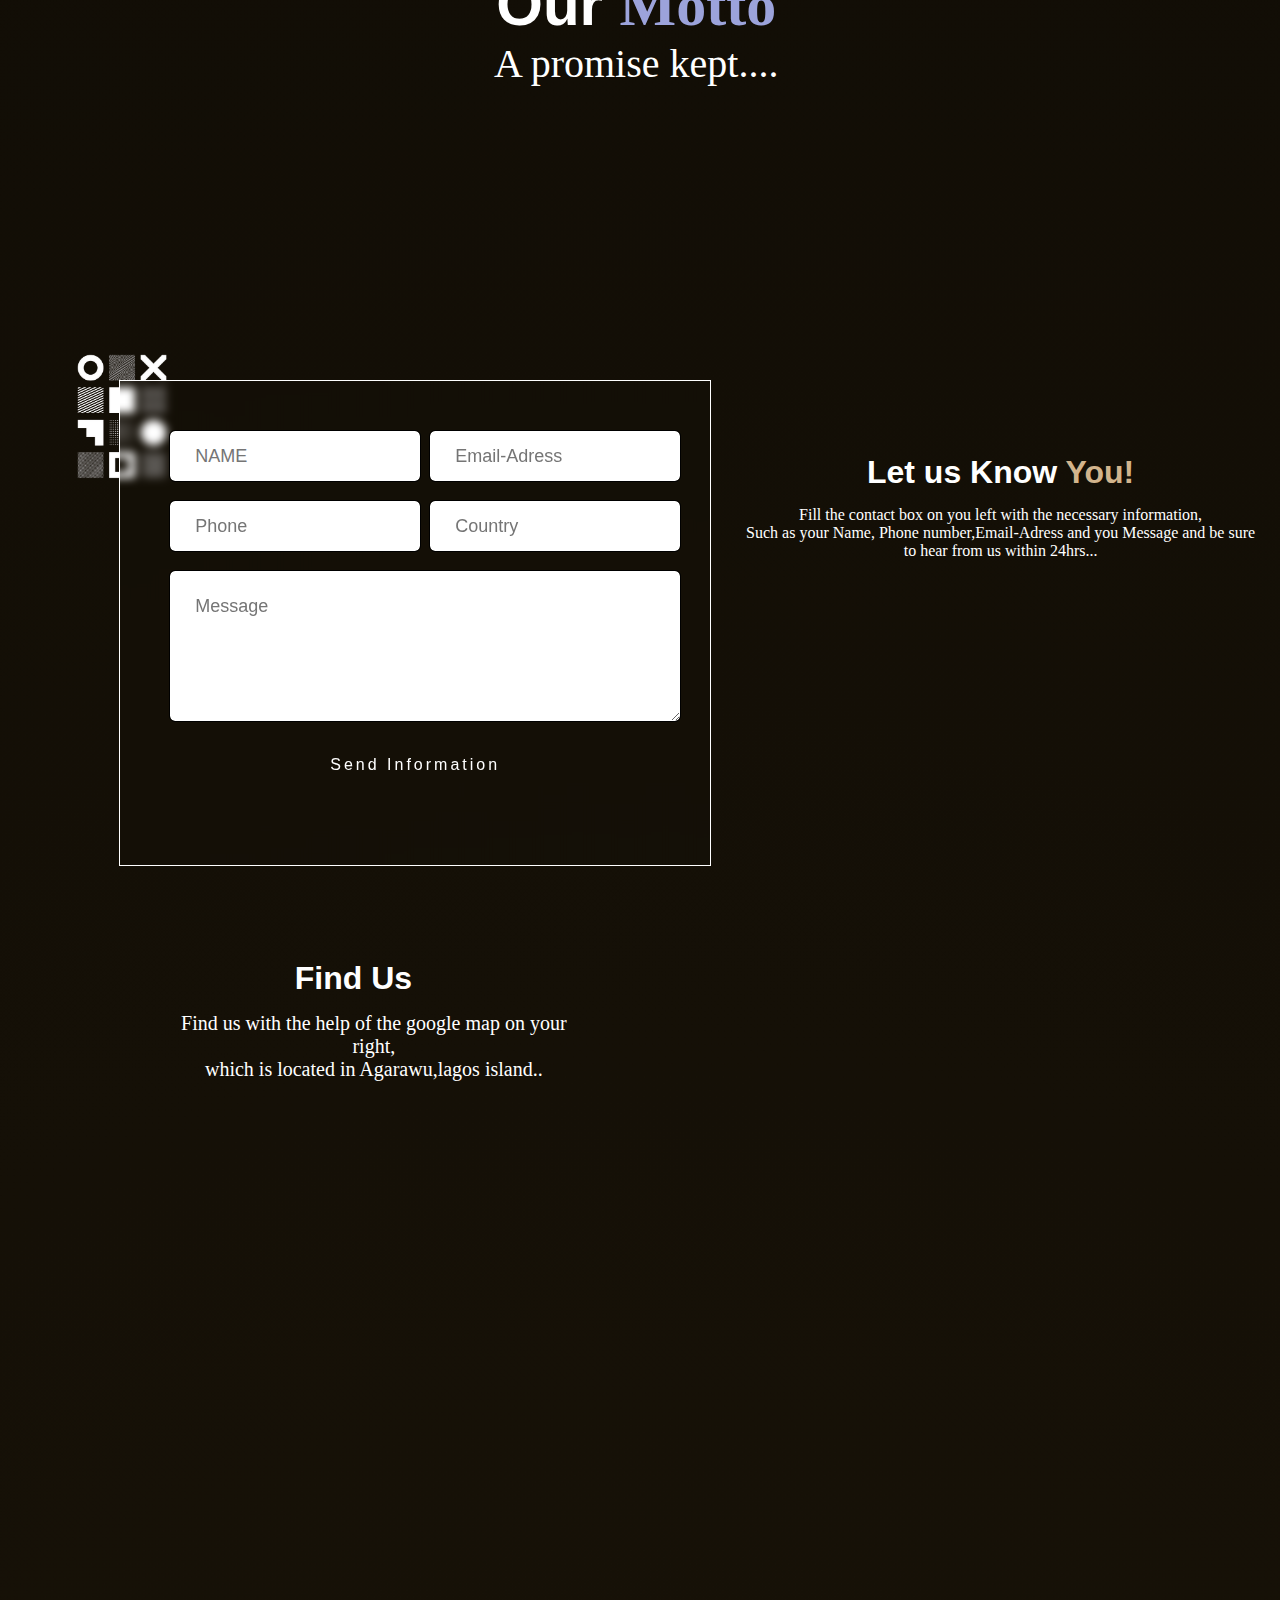
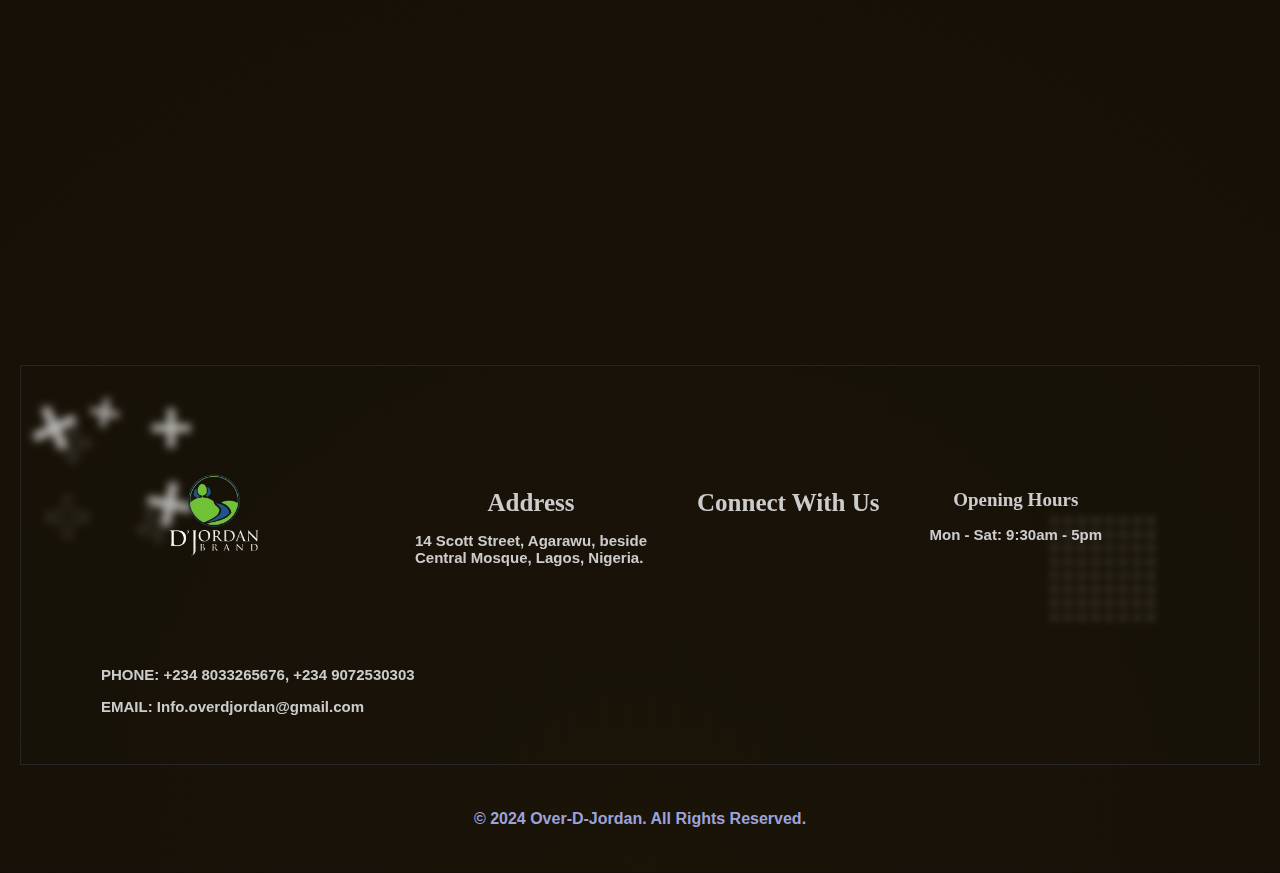
==== commit 28d698f2: "newww" ====
--- a/index.html
+++ b/index.html
@@ -9,49 +9,66 @@
     <link rel="preconnect" href="https://fonts.googleapis.com">
 <link rel="preconnect" href="https://fonts.gstatic.com" crossorigin>
 <link href="https://fonts.googleapis.com/css2?family=Chakra+Petch:ital,wght@0,300;0,400;0,500;0,600;0,700;1,300;1,400;1,500;1,600;1,700&display=swap" rel="stylesheet">
+<script src="https://unpkg.com/@dotlottie/player-component@latest/dist/dotlottie-player.mjs" type="module"></script> 
+<link href='https://unpkg.com/boxicons@2.1.4/css/boxicons.min.css' rel='stylesheet'>
+<script type="module"  src="login.js" defer></script>
+<script type="module"  src="signin.js" defer></script>
     <title>Over-D-Jordan</title>
 </head>
 
 <body>
     <div id="header">
-        <div class="navcontainer">
-            <nav>
-                <div class="nav2">
-                    <div class="logo">
-                        <img src="over-d jordan logo .jpg">
-                    </div>
-                    <ul id="sidemenu">
-                        <li><a href="#header">Home</a></li>
-                        <li><a href="#About">About</a></li>
-                        <li><a href="#">Services</a></li>
-                        <li><a href="#Bolt">Product</a></li>
-                        <li><a href="#Contact">Contact</a></li>
-                        <div class="nav3">
-                            <i class="fa-solid fa-circle-xmark" onclick="closemenu()"></i>
-                        </div>
-                    </ul>
-
-                    <!-- <div class="icon">
-                        <i class="fa-solid fa-eye"></i>
-                        <span>0</span>
-                    </div>
-                    <div class="icon">
-                        <i class="fa-solid fa-heart"></i>
-                        <span>0</span>
-                    </div> -->
-
-                    <!-- CART ICON -->
+        <nav>
+            <div class="logo">
+                <img src="over-d_jordan_logo_-removebg-preview (1).png">
+            </div>
+
+
+            <ul id="sidemenu">
+                <li><a href="#header"><span>Home</span></a></li>
+                <li><a href="#vids">Services</a></li>
+                <li><a href="#safe">Product</a></li>
+                <li><a href="#foot">Contact</a></li>
+                <div class="nav3">
+                    <i class="fa-solid fa-circle-xmark" onclick="closemenu()"></i>
+                </div>
+            </ul>
+
+            <!-- <div class="icon">
+                <i class="fa-solid fa-eye"></i>
+                <span>0</span>
+            </div>
+            <div class="icon">
+                <i class="fa-solid fa-heart"></i>
+                <span>0</span>
+            </div> -->
+
+            <!-- CART ICON -->
+            
+                <div class="iconsss">
                     <div class="icon">
                         <i class="fa-solid fa-cart-shopping"></i>
                         <span class="totalQuantity">0</span>
                     </div>
 
-
-
-                    <div class="nav3">
-                        <i class="fa-solid fa-bars" onclick="openmenu()"></i>
-                    </div>
-                </div>
+                    <div class="center">
+                        <p></p>
+                    </div>
+
+                    <div class="log">
+                        <i class="fa-solid fa-user"></i>
+                    </div>
+                </div>
+    
+               
+
+
+            <div class="nav3">
+                <i class="fa-solid fa-bars" onclick="openmenu()"></i>
+            </div>
+        </nav>
+        <div class="navcontainer">
+            <div class="nav">
 
             <!-- THE SHOPPING CART OF THE PRODUCT  -->
                 <div class="cardTab">
@@ -81,31 +98,205 @@
                         <a href="checkout.html"><button class="checkout">CHECKOUT</button></a>
                     </div>
                 </div>
+               <div class="good">
+                <div class="times">
+                    <i class="fa-solid fa-xmark"></i>
+                </div>
+
+                <div class="wrapping">
+                    <span class="bg-animate"></span>
+                    <span class="bg-animate2"></span>
+
+                    <div class="form-box loggin">
+                        <h2 class="animation" style="--i:0;">login</h2>
+                        <form action="#">
+                            <div class="input-box animation" style="--i:1;">
+                                <input type="email" id="EMAIL" required >
+                                <label>Email</label>
+                                <i class='bx bxs-envelope'></i>
+                                <!-- <i class='bx bxs-user'></i> -->
+                            </div>
+                            <div class="input-box animation" style="--i:2;">
+                                <input type="password" id="PASSWORD" required >
+                                <label>password</label>
+                                <i class='bx bxs-lock-alt'></i>
+                            </div>
+                            <button type="submit" id="sub" class="btn animation" style="--i:3;">Login</button>
+                            <div class="logreg-link animation" style="--i:4;">
+                                <p>Don't have an account? <a href="#" class="register-link">Sign Up</a></p>
+                            </div>
+                        </form>
+                    </div>
+                    
+                    <div class="info-text loggin">
+                        <h2 class="animation" style="--i:0;">welcome Back!</h2>
+                        <p class="animation" style="--i:1;">It's so good to see you again!</p>
+                    </div>
+
+
+                    <div class="form-box register">
+                        <h2 class="animation" style="--i:17;">Sign Up</h2>
+                        <form action="#">
+                            <!-- <div class="input-box animation" style="--i:18;">
+                                <input type="text" required >
+                                <label>Username</label>
+                                <i class='bx bxs-user'></i>
+                            </div> -->
+                            <div class="input-box animation" style="--i:19;">
+                                <input type="email" id="EMAIL" required >
+                                <label>Email</label>
+                                <i class='bx bxs-envelope'></i>
+                            </div>
+                            <div class="input-box animation" style="--i:20;">
+                                <input type="password" id="PASSWORD" required >
+                                <label>password</label>
+                                <i class='bx bxs-lock-alt'></i>
+                            </div>
+                            <button type="submit" id="submit" class="btn animation" style="--i:21;">Sign Up</button>
+                            <div class="logreg-link animation" style="--i:22;">
+                                <p>Already have an account? <a href="#" class="login-link">Login</a></p>
+                            </div>
+                        </form>
+                    </div>
+                    <div class="info-text register">
+                        <h2 class="animation" style="--i:17;">Hello there!</h2>
+                        <p class="animation" style="--i:18;">We are so excited to have you here</p>
+                    </div>
+                </div>
+               </div>
             
 
                 <div class="head">
+                    <div class="nee">
+                        <img src="new.jpg" alt="">
+                    </div>
                     <div class="header-text">
-                        <i class="fa-sharp fa-solid fa-door-open"></i>
-                        <h1>Welcome To <br>Over<br> D'JORDAN BRAND</h1>
-                        <p>The Home Of Quality Bolt And Nuts...</p>
+                        <div class="let"></div>
+                        <div class="int">
+                        <!-- <i class="fa-sharp fa-solid fa-door-open"></i> -->
+                        <h1>WELCOME <br> TO OVER D'JORDAN <br>  <span>BRAND</span>...</h1>
+                        <p>The Home Of Quality Bolt And Nuts.</p>
+                        </div>
+                        <div class="let1"></div>
                     </div>
                     <div class="stuff">
-                        <a href="">Shop <span>Now</span></a>
-                    </div>
-                    <div class="about-col-0">
+                        <a href="#Bolt and Nuts">Shop <span>Now</span></a>
+                    </div>
+                    <!-- <div class="about-col-0">
                         <img src="bolt3.jpg">
-                    </div>
-                </div>
-            </nav>
-        </div>
-    </div>
-
-    <div class="back">
+                    </div> -->
+                </div>
+            </div>
+        </div>
+    </div>
+
+    <!-- <div class="back">
         <img src="ima/use1-removebg-preview.png" alt="">
+    </div> -->
+
+
+    <div class="vids" id="vids">
+        <video loop muted autoplay plays-inline class="background-clip">
+            <source src="vid.mp4" type="video/mp4">
+        </video>
+
+        <video loop muted autoplay plays-inline class="background-clip">
+            <source src="vid2.mp4" type="video/mp4">
+        </video>
+    </div>
+
+    <div class="pair">
+        <div class="pair1">
+            <h1>Construction</h1>
+            <p>"Build with strength and confidence! <br> Get high-quality construction materials like <br> bolt bands, nuts, and threaded rods at unbeatable prices <br> - visit us today and take your projects to new heights!"</p>
+            <div class="now">
+                <a href="#boltt">Shop Now</a>
+            </div>
+        </div>
+        <div class="pair2">
+            <h1>Safety</h1>
+            <p>"Stay safe, work smart! Get top-quality <br> safety gear and handyman tools - hard hats, <br> respirators, drills, grinders, and more - at affordable prices, <br> only at Over d' Jordan!"
+
+            </p>
+            <div class="now">
+                <a href="#safe">Shop Now</a>
+            </div>
+        </div>
+    </div>
+
+    <div class="inflex">
+        <div class="in">
+            <h1>New In-Stock Items</h1>
+            <p></p>
+        </div>
+
+        <div class="vieww">
+            <a href="#boltt">View All</a>
+        </div>
+    </div>
+
+    <div class="slider">
+        <div class="slide-track">
+
+            <div class="slide onee">
+                <h2>Self-Drilling</h2>
+            </div>
+            <div class="slide twoo">
+                <h2>chipboard-screw</h2>
+            </div>
+            <div class="slide three">
+                <h2>Black Screw</h2>
+            </div>
+            <div class="slide fourr">
+                <h2>Bolt and Nut</h2>
+            </div>
+            <div class="slide fivee">
+                <h2>Tee Nut</h2>
+            </div>
+            <div class="slide sixx">
+                <h2>Rawl Bolt</h2>
+            </div>
+            <div class="slide sevenn">
+                <h2>Hilti Bolt</h2>
+            </div>
+            <div class="slide eightt">
+                <h2>Tapping Screw</h2>
+            </div>
+            <div class="slide ninee">
+                <h2>Anchor Nut</h2>
+            </div>
+            <div class="slide tenn">
+                <h2>Butterfly Nut</h2>
+            </div>
+            <div class="slide elevenn">
+                <h2>Washer</h2>
+            </div>
+
+            <div class="slide twelve">
+                <h2>Hard Hat</h2>
+            </div>
+            <div class="slide thirteen">
+                <h2>Ear Muff</h2>
+            </div>
+            <div class="slide fourteen">
+                <h2>Safety Boots</h2>
+            </div>
+            <div class="slide fifteen">
+                <h2>Safety Glasses</h2>
+            </div>
+            <div class="slide sixteen">
+                <h2>Respirator</h2>
+            </div>
+            <div class="slide seventeen">
+                <h2>Safety Vest</h2>
+            </div>
+        
+        
+        </div>
     </div>
 
     <!---------ABOUT---------->
-    <div id="About">
+    <!-- <div id="About">
         <div class="bar">
             <div class="about-col-1">
                 <img src="dad3.webp">
@@ -129,7 +320,7 @@
             <img src="ima/use5-removebg-preview.png" alt="">
         </div>
  
-        <div class="bar2">
+        <div class="bar2 hide">
             <div class="about-col-3">
                 <h2><span>What</span> Do <span>We</span> Offer ?</h2>
                 <i class="fa-solid fa-seal-question"></i>
@@ -138,13 +329,13 @@
                     REGIONS.
                     WE MAINTAIN A GOOD NUMBER OF DEDICATED STAFF WHO WORK SYNCHRONIZINGLY TO ENSURE OUR
                     CUSTOMERS' SATISFACTION.</p>
-                <a href="">Learn More</a>
+                <a href="">Learn More</a> 
             </div>
             <div class="about-col-4">
                 <img src="hard-hat.jpg">
             </div>
         </div>
-    </div>
+    </div> -->
 
 
 
@@ -155,8 +346,12 @@
                 <h1>HUNDREDS OF <br>CLIENTS TRUST OUR <br>COMPANY</h1>
             </div>
             <div class="right">
-                <div class="back3">
-                    <img src="ima/use_now-removebg-preview.png" alt="">
+                <div class="backa">
+                    <!-- <img src="ima/use_now-removebg-preview.png" alt=""> -->
+
+
+
+    <dotlottie-player src="https://lottie.host/4d853e5a-aaac-4807-ba90-deaf71f1a136/jZUMTAW2fF.json" background="transparent" speed="1" style="width: 300px; height: 300px;" loop autoplay></dotlottie-player>
                 </div>
             </div>
         </div>
@@ -168,8 +363,8 @@
     </div>
 
     <div class="tab-titles">
-        <p class="tab-links active-link" onclick="opentab('Bolt and Nuts')">Bolt and Nuts</p>
-        <p class="tab-links" onclick="opentab('Safety Tools')">Safety Tools</p>
+        <p class="tab-links active-link" id="boltt" onclick="opentab('Bolt and Nuts')">Bolt and Nuts</p>
+        <p class="tab-links" id="safe" onclick="opentab('Safety Tools')">Safety Tools</p>
     </div>
 
     <section id="Bolt and Nuts" class="prod active-tab">
@@ -566,7 +761,7 @@
                     <i class="fas fa-star-half-alt"></i>
                     
                     <div class="add">
-                        <button>Add To Cart</button>
+                        <button>Ask for price</button>
                     </div>
 
                 </div> 
@@ -1029,7 +1224,7 @@
             <!-- <div class="ship">
                 <h1>Talk To Us...</h1>
             </div> -->
-            <form name="submit-to-google-sheet" id="form">
+            <form name="submit-to-google-sheet" id="form" class="formm">
                 <div class="input1">
                     <div class="name">
                         <input type="name" name="Name" id="name" placeholder="NAME" required>
@@ -1050,7 +1245,7 @@
                 <div class="message">
                     <textarea name="Message" id="Message" placeholder="Message" cols="30" rows="10"></textarea>
                 </div>
-                <button type="submit" class="btn btn2">
+                <button type="submit" class="btnn btn2">
                     <span></span>
                     <span></span>
                     <span></span>
@@ -1122,7 +1317,7 @@
 
 
 
-    <div class="news">
+    <!-- <div class="news">
         <div class="read">
             <p>Never miss our updates about <br>new arrivals and special offers.</p>
         </div>
@@ -1134,7 +1329,7 @@
                 <button>Subscribe Now</button>
             </div>
         </div>
-    </div>
+    </div> -->
 
 
     <div class="back6">
@@ -1157,7 +1352,7 @@
 
 
 
-    <footer>
+    <footer id="foot">
         <div class="first1">
             <div class="flex1">
 
@@ -1196,7 +1391,7 @@
     </div>
 
     <div class="talk">
-        <a href="https://wa.me/message/ZMGWPNF6QS3NF1"><i class="fa-brands fa-square-whatsapp"></i> chat with us</a>
+        <a href="https://wa.me/message/ZMGWPNF6QS3NF1"><i class="fa-brands fa-square-whatsapp"></i> <span>chat with us</span></a>
     </div>
 
 
@@ -1258,9 +1453,38 @@
                 .catch(error => console.error('Error!', error.message))
         })
     </script>
+
+
+<script>
+    const observer = new IntersectionObserver((entries) => {
+    entries.forEach((entry) => {
+        console.log(entry)
+        if (entry.isIntersecting) {
+            entry.target.classList.add('show');
+        } else {
+            entry.target.classList.remove('show');
+        }
+    });
+});
+
+
+
+const hiddenElements = document.querySelectorAll('.header-text');
+hiddenElements.forEach((el) => observer.observe(el));
+</script>
+
+<script>
+</script>
     <script src="cart.js"></script>
 
+    <script src="log.js"></script>
+
+    <script src="payment.js"></script>
+
 
 </body>
 
-</html>+</html>
+
+
+
--- a/style.css
+++ b/style.css
@@ -1,3 +1,6 @@
+@import url('https://fonts.googleapis.com/css2?family=Chokokutai&family=Nunito+Sans:ital,opsz,wght@0,6..12,200..1000;1,6..12,200..1000&family=Oswald:wght@200..700&display=swap');
+@import url('https://fonts.googleapis.com/css2?family=Chokokutai&family=Nunito+Sans:ital,opsz,wght@0,6..12,200..1000;1,6..12,200..1000&display=swap');
+@import url('https://fonts.googleapis.com/css2?family=Nunito+Sans:ital,opsz,wght@0,6..12,200..1000;1,6..12,200..1000&display=swap');
 *{
     margin: 0;
     padding: 0;
@@ -8,8 +11,141 @@
     scroll-behavior: smooth;
     overflow-x: hidden;
 }
-nav{
-    position:;
+.pair{
+    margin-top: 20%;
+    display: flex;
+    gap: 50px;
+    text-align: center;
+}
+.pair1{
+    position: absolute;
+    top: 140%;
+    left: 12%;
+    background-color: rgba(0, 0, 0, 0);
+    backdrop-filter: blur(2px);
+    /* border: 1px solid transparent;
+    height: 200px;
+    width: 450px;
+    background-image: url(back1.jpg); */
+    /* background-size: contain;
+    background-repeat:no-repeat ; */
+}
+.pair2{
+    position: absolute;
+    top: 140%;
+    left: 60%;
+    background-color: rgba(0, 0, 0, 0);
+    backdrop-filter: blur(2px);
+    /* background-color: rgba(0, 0, 0, 0.4); */
+    
+    /* border: 1px solid white;
+    height: 200px;
+    width: 450px;
+    background-image: url(back2.jpg); */
+}
+.pair h1{
+    text-transform: uppercase;
+    font-weight: bold;
+    font-family: 'Oswald';
+    color: black;
+    font-size: 40px;
+}
+.pair p{
+    margin-top: 5px;
+    margin-left: 25px;
+    font-size: 13px;
+}
+.pair a{
+    margin-top: 20px;
+    margin-left: 25px;
+}
+.now{
+    margin-top: 50px;
+}
+.now a{
+    text-decoration: none;
+    color: orangered;
+    font-weight: 600;
+}
+.in h1{
+    font-family: 'Oswald';
+}
+.in p{
+    width: 50px;
+    height: 5px;
+    background-color: orangered;
+    margin-top: 10px;
+}
+.vieww a{
+    text-decoration: none;
+    border: 3px solid white;
+    padding: 10px 30px;
+    color: white;
+    font-weight: 600;
+}
+.vieww{
+    margin-top: 25px;
+}
+.inflex{
+    display: flex;
+    justify-content: space-between;
+    padding: 20px;
+}
+.log i{
+    color: orangered;
+    margin-top: 40px;
+    margin-left: 20px;
+    font-size: 25px;
+    cursor: pointer;
+}
+.iconsss{
+    display: flex;
+}
+.center p {
+    width: 1px;
+    height: 30px;
+    background-color: rgba(255, 255, 255, 0.42);
+    margin-left: 30px;
+    margin-top: 35px;
+}
+/* nav{
+    position:fixed;
+    justify-content: space-between;
+} */
+ .backa{
+    margin-top: 120px;
+ }
+ .vids{
+    display: flex;
+ }
+ .background-clip{
+    width: 650px;
+    height: 300px;
+    margin-top: 150px;
+    border-radius: 5px;
+ }
+ .background-clip::after{
+    content: '';
+    position: absolute;
+    top: 0;
+    left: 0;
+    width: 100%;
+    background-color: rgba(0, 0, 0, 0.4);
+    
+ }
+.icon span{
+    background-color: orangered;
+    position: absolute;
+    top: 28%;
+    margin-left: 12px;
+    width: 25px;
+    height: 25px;
+    color: #fff;
+    border-radius: 50%;
+    display: flex;
+    justify-content: center;
+    align-items: center;
+    border: 3px solid black;
 }
 body{
     background:radial-gradient(circle at bottom,#191308, black);
@@ -26,26 +162,36 @@
 .navcontainer{
     padding: 10px 10%;
 }
+.header-text h1 span{
+    color: orangered;
+    font-family: 'Times New Roman', Times, serif;
+}
 /*nav{
     display: flex;
     align-items: center;
     justify-content: space-between;
     flex-wrap: wrap;
 }*/
-.nav2{
-    top:0px;
-    bottom: 0px;
-    display: flex;
-    align-items: center;
+nav{
+    display: flex;
     justify-content: space-between;
-    flex-wrap: wrap;
+    backdrop-filter: blur(4px);
 }
 .logo{
     text-decoration: none;
 }
 .logo img{
     width: 100px;
-    display: flex;
+    position: absolute;
+    top: 0px;
+}
+nav ul{
+    border: 1px solid transparent;
+    padding: 10px;
+    margin-top: 30px;
+    border-radius: 50px;
+    background-color: #262626;
+    margin-left: 20%;
 }
 nav ul li {
     display: inline-block;
@@ -53,11 +199,14 @@
     margin: 10px 20px;
 }
 nav ul li a{
-    color: #9CA3DB;
+    color: white;
     text-decoration: none;
     font-size: 15px;
-    position:;
-    text-shadow: 0 0 10px #9CA3DB, 0 0 20px #9CA3DB,  0 0 40px#9CA3DB,  0 0 80px #9CA3DB,  0 0 120px #9CA3DB;
+    font-weight: 600;
+    /* text-shadow: 0 0 10px #9CA3DB, 0 0 20px #9CA3DB,  0 0 40px#9CA3DB,  0 0 80px #9CA3DB,  0 0 120px #9CA3DB; */
+}
+nav ul li a span{
+    color: orangered;
 }
 nav ul li a::after{
     content: '';
@@ -77,11 +226,11 @@
     animation-play-state:running ;
     animation-timing-function:ease-in-out ;
 }
-nav ul li a:hover::after{
+.nav ul li a:hover::after{
     width: 100%;
 }
 .head{
-    background: transparent;
+    /* background :url(new.jpg);
     border: 1px solid rgba(38, 38, 38, 0.7) ;
     padding: 40px;
     font-size: 20px;
@@ -94,12 +243,68 @@
     flex-wrap: wrap;
     margin-left: 100px;
     backdrop-filter: blur(4px);
+    background-position: cover;
+    background-repeat: no-repeat;
+    background-position: center; */
 }
 .header-text{
     font-size: 25px;
-    flex-basis: 35%;
-}.header-text p{
+    position: absolute;
+    top: 45%;
+    margin-left: 8%;
+    animation: fade 3s;
+    display: flex;
+    border: 1px solid transparent;
+    padding: 30px;
+    backdrop-filter: blur(6px);
+}
+.let{
+    width: 100px;
+    height: 150px;
+    background-color: transparent;
+    border: 5px solid white;
+    border-right: none;
+    border-bottom: none;
+    /* border-bottom-left-radius: 20px; */
+}
+.let1{
+    width: 100px;
+    height: 150px;
+    background-color: transparent;
+    border: 5px solid white;
+    border-left: none;
+    border-top: none;
+    margin-top: 150px;
+    /* border-top-right-radius: 20px; */
+}
+.int{
+    margin-top: 30px;
     font-family: 'Times New Roman', Times, serif;
+}
+/* .hide{
+    opacity: 0;
+    filter: blur(5px);
+    transform: translateX(-100%);
+    transition: all 1s;
+}
+.show{
+    opacity: 1;
+    filter: blur(0);
+    transform: translateX(0);
+} */
+@keyframes fade {
+    0%{
+      opacity: 0;
+    }
+    100%{
+      opacity: 1;
+    }
+  }
+.header-text p{
+    font-family: 'Times New Roman', Times, serif;
+    color: grey;
+    font-size: 20px;
+    font-weight: bold;
 }
 .header-text i{
     font-size: 50px;
@@ -166,8 +371,9 @@
     animation-timing-function:ease-in-out ;
 }*/
 .header-text h1{
-    -webkit-text-stroke: 1px white;
-    color: black;
+    color: #fff;
+    font-size: 60px;
+    font-family: 'Times New Roman', Times, serif;
 }
 
 .about-col-1 img{
@@ -178,6 +384,7 @@
     top: 0px;
     padding: 80px 0;
     color: #ababab;
+    margin-top: 15%;
 }
 .bar{
     display: flex;
@@ -228,6 +435,8 @@
     text-align: center;
     font-weight: 600;
     margin-right: 30px;
+    font-family: 'Nunito Sans', sans-serif;
+    color: white;
 }
 .bar2{
     display: flex;
@@ -244,13 +453,15 @@
     text-align: center;
     font-weight: 600;
     margin-left: 30px;
-    font-family: 'Times New Roman', Times, serif;
+    font-family: 'Nunito Sans', sans-serif;
     line-height: 1.4rem;
     font-weight: 15px;
+    color: white;
 }
 
 .about-col-3{
     flex-basis: 60%;
+    margin-top: 50px;
 
 }
 .about-col-3 h2{
@@ -266,7 +477,7 @@
     text-decoration: none;
     margin-left: 8%;
     display: block;
-    margin-top: 10px;
+    margin-top: 40px;
     margin: 50px auto;
     width: fit-content;
     border: 1px solid #9CA3DB;
@@ -282,9 +493,106 @@
 }
 .bar2{
     margin-top: 70px;
+    border-top: 1px solid #262626;
 }
 .bar{
     margin-top: 50px;
+}
+
+/*--------Slide--------- */
+.slide{
+    border: 1px solid transparent;
+    width: 200px;
+    height: 150px;
+    background-image: url(bolt\ and\ nut.jpg);
+    background-size: contain;
+    perspective: 100px;
+}
+.slide :hover{
+    transform: translateZ(20px);
+}
+.slide h2{
+    text-align: center;
+    margin-top: 110px;
+    background-color: rgba(0, 0, 0, 0.5);
+    height: 40px;
+    font-family: 'Times New Roman', Times, serif;
+}
+.twoo{
+    background-image: url(chipboard-screw.jpg);
+    background-repeat: no-repeat;
+    background-size: cover;
+    background-position: center;
+}
+.onee{
+    background-image: url(self-drilling.jpg);
+}
+.three{
+    background-image: url(Black-Screw.jpeg);
+}
+.fourr{
+    background-image: url(bolt\ and\ nut.jpg);
+}
+.fivee{
+    background-image: url(tee\ nut.webp);
+}
+.sixx{
+    background-image: url(rawl\ bolt.jpg);
+}
+.sevenn{
+    background-image: url(hilti\ bolt.webp);
+}
+.eightt{
+    background-image: url(Tapping\ screw.jpg);
+}
+.ninee{
+    background-image: url(anchor\ nut.webp);
+}
+.tenn{
+    background-image: url(butterfly.jpg);
+}
+.elenenn{
+    background-image: url(washer.jpg);
+}
+.twelve{
+    background-image: url(hard-hat.jpg);
+}
+.thirteen{
+    background-image: url(ima/earmuff.jpg);
+}
+.fourteen{
+    background-image: url(boots.jpg);
+}
+.fifteen{
+    background-image: url(ima/safety\ glasses.png);
+}
+.sixteen{
+    background-image: url(ima/respirator.jpg);
+}
+.seventeen{
+    background-image: url(ima/vest.jpg);
+}
+.slide-track{
+    display: flex;
+    width: calc(250px * 18);
+    padding: 15px;
+    gap: 20px;
+    overflow: hidden;
+    mask-image: linear-gradient(
+        to right,
+        rgba(0,0,0,0),
+        rgba(0,0,0,1)20%,
+        rgba(0,0,0,1)80%,
+        rgba(0,0,0,0));
+        animation: scroll 40s linear infinite;
+}
+@keyframes scroll{
+    0%{
+        transform: translateX(0);
+    }
+    100%{
+        transform: translateX(calc(-250px * 9));
+    }
 }
 
 
@@ -308,6 +616,11 @@
     justify-content: center;
     gap: 25px;
     margin-top: 25px;
+}
+.flex p{
+    text-decoration: line-through;
+    opacity: 0.3;
+    color: #9CA3DB;
 }
 .flexa{
     display:grid;
@@ -507,12 +820,33 @@
     margin-left: 10%;
     opacity: 0.3;
 }
+.one{
+    display: flex;
+    gap: 30px;
+    margin-left: 55%;
+}
+.con a{
+    text-decoration: none;
+    color: white;
+    font-weight: 600;
+}
+.con{
+    border: 2px solid white;
+    width: fit-content;
+    padding: 10px 15px;
+    /* position: absolute;
+    top: 50px;
+    margin-left: 110%; */
+    border-radius: 3px;
+    margin-top: 20px;
+}
 .icon{
     color: white ;
 }
 .icon i{
-    gap: 20px;
-    margin-left: 10px;
+    margin-top: 40px;
+    /* position: absolute;
+    top: 60px; */
 }
 .bar2 span{
     color:#9CA3DB;
@@ -630,7 +964,7 @@
     margin-top: 50px;
     backdrop-filter: blur(4px);
 }
-form input, form textarea{
+.formm input, .formm textarea{
     width:250px;
     border: 0;
     outline:1px solid black;
@@ -737,15 +1071,17 @@
 .talk{
     font-size: 20px;
     text-decoration: none;
-    background: #9CA3DB;
+    background: transparent;
+    backdrop-filter: blur(4px);
     width: fit-content;
     padding: 20px;
     border-radius: 50px;
     position:fixed;
-    bottom: 200px;
+    bottom: 100px;
     margin-left: 80%;
     transition: background 0.5s;  
     text-decoration: none;
+    border:1px solid #9CA3DB;
 }
 .input1{
     display: flex;
@@ -765,7 +1101,7 @@
 }
 form .btn2:hover{
     color: white;
-    background: black;
+    background: transparent;
     /* box-shadow: 0 0 10px red,  0 0 40px red,  0 0 80px red; */
     border: 1px solid transparent;
 }
@@ -782,15 +1118,15 @@
     position: relative;
     display: inline-block;
     border: 1px solid transparent;
-    padding: 15px 210px;
-    font-size: 18px;
+    padding: 30px;
+    font-size: 16px;
     margin-top: 70px;
     cursor: pointer;
     background-color: transparent;
     transition: background 0.5s;
     letter-spacing: 3px;
     overflow: hidden;
-    color: black;
+    color: white;
     transform: 0.2s;
     bottom: 70px;
 }
@@ -853,7 +1189,7 @@
 footer{
     border: 1px solid #262626;
     width: 100%;
-    height: 500px;
+    height: 400px;
     background-color: transparent;
     justify-content: center;
     gap: 120px;
@@ -926,19 +1262,6 @@
 .copyright{
     font-weight: 600;
     color: #9CA3DB;
-}
-.icon span{
-    background-color: red;
-    position: absolute;
-    top: 15%;
-    margin-left: 20px;
-    width: 20px;
-    height: 20px;
-    color: #fff;
-    border-radius: 50%;
-    display: flex;
-    justify-content: center;
-    align-items: center;
 }
 
 .news{
@@ -1088,7 +1411,7 @@
 }
 .cardTab .btn3 button.close{
     background-color: #000;
-    padding: 15px 30px;
+    padding: 15px 30px;                                                              
     color: white;
     border:1px solid #9CA3DB;
 }
@@ -1113,7 +1436,7 @@
     position: relative;
     bottom: 100px;
     left: 180px;
-    opacity: 0.7;
+    opacity: 0.2;
 }
 .back2 img{
     width: 10%;
@@ -1126,7 +1449,7 @@
     position: relative;
     bottom: 100px;
     margin-left: 390px;
-    opacity: 0.5;
+    display: none;
 }
 .back5 img{
     width: 15%;
@@ -1260,13 +1583,343 @@
     display: none;
 }
 .icon i{
-    color: #9CA3DB;
+    color: orangered;
     font-size: 20px;
-}
+    cursor: pointer;
+}
+
+/* ------LOGIN PAGE-------- */
+.wrapping{
+    justify-content: center;
+    align-items: center;
+    position: relative;
+    width: 750px;
+    height: 450px;
+    background: black;
+    border: 2px solid white;
+    /* box-shadow: 0 0 25px #0ef; */
+    z-index: 999;
+    overflow: hidden;
+    position: fixed;
+    top: 20%;
+    left: 300px;
+    transition: .5s;
+}
+.good{
+    display: none;
+    transition: 1.5s;
+}
+.good.act{
+    display: block;
+    transition: 1.5s ease;
+}
+.wrapping.action{
+    display: none;
+}
+.times.act .wrapping{
+    display: none;
+}
+.times{
+    position: absolute;
+    top: 110px;
+    right: 180px;
+}
+.times i{
+    color: white;
+    font-size: 20px;
+    cursor: pointer;
+    position: fixed;
+}
+.wrapping .form-box{
+    position: absolute;
+    top: 0;
+    width: 50%;
+    height: 100%;
+    display: flex;
+    flex-direction: column;
+    justify-content: center;
+}
+.wrapping .form-box.loggin{
+    left: 0;
+    padding: 0 60px 0 40px;
+}
+.wrapping .form-box.loggin .animation{
+    transform: translateX(0);
+    opacity: 1;
+    filter: blur(0);
+    transition: .7s ease;
+}
+.wrapping.active .form-box.loggin .animation{
+    transform: translateX(-120%);
+    opacity: 0;
+    filter: blur(0);
+    transition-delay:calc(.1s * var(--i)) ;
+}
+.wrapping .form-box.register{
+    right: 0;
+    padding: 0 40px 0 60px;
+}
+
+.wrapping .form-box.register .animation{
+    transform: translateX(120%);
+    opacity: 0;
+    filter: blur(0);
+    transition: .7s ease;
+}
+
+.wrapping.active .form-box.register .animation{
+    transform: translateX(0);
+    opacity: 1;
+    filter: blur(0);
+    transition-delay:calc(.1s * var(--i)) ;
+}
+.form-box h2{
+    font-size: 32px;
+    color: #fff;
+    text-align: center;
+}
+.form-box .input-box{
+    position: relative;
+    width: 100%;
+    height: 50px;
+    margin: 25px 0;
+}
+
+.input-box input{
+    width: 100%;
+    height: 100%;
+    background: transparent;
+    border: none;
+    outline: none;
+    border-bottom: 2px solid #fff;
+    padding-right: 23px;
+    font-size: 16px;
+    color: #fff;
+    font-weight: 500;
+    transition: .5s;
+}
+
+.input-box input:focus,
+.input-box input:valid{
+    border-bottom-color: orangered;
+}
+.input-box label{
+    position: absolute;
+    top: 50%;
+    left: 10px;
+    transform: translateY(-50%);
+    font: 16px;
+    color: #fff;
+    pointer-events: none;
+}
+
+.input-box input:focus~label,
+.input-box input:valid~label{
+    top: -5px;
+    color: orangered;
+}
+.input-box i {
+    position: absolute;
+    top: 50%;
+    right: 0;
+    transform: translateY(-50%);
+    font-size: 18px;
+    color: #fff;
+}
+.input-box input:focus~i,
+.input-box input:valid~i{
+    color: orangered;
+}
+button .animation{
+    width: 300px;
+    height: 40px;
+    background: orangered;
+    border: 2px solid white;
+    outline: none;
+    border-radius: 5px;
+    font-size: 15px;
+    color: orangered;
+    font-weight: 600;
+    cursor: pointer;
+}
+.btn{
+    font-size: 19px;
+    background-color: black;
+    color: orangered;
+}
+/* .btn::before{
+    content: '';
+    position: absolute;
+    top: -100%;
+    left: 0;
+    width: 100%;
+    height: 300%;
+    background: linear-gradient(#081b29, orangered, #081b29, orangered);
+    z-index: -1;
+    transition: .5s;
+} */
+.btn:hover::before{
+    top: 0;
+}
+.form-box .logreg-link{
+    font-size: 14.5px;
+    color: #fff;
+    text-align: center;
+    margin: 20px 0 10px;
+}
+.logreg-link p a{
+    color: orangered;
+    text-decoration: none;
+    font-weight: 600;
+    cursor: pointer;
+}
+.logreg-link p a:hover{
+    text-decoration: underline;
+}
+.wrapping .info-text{
+    position: absolute;
+    top: 0;
+    width: 50%;
+    height: 100%;
+    display: flex;
+    flex-direction: column;
+    justify-content: center;
+}
+.wrapping .info-text.loggin{
+    right: 0;
+    text-align: right;
+    padding: 0 40px 60px 150px;
+    /* display:none ; */
+}
+
+.wrapping .info-text.loggin .animation{
+    transform: translateX(0);
+    opacity: 1;
+    filter: blur(0);
+    transition: .7s ease;
+}
+.wrapping.active .info-text.loggin .animation{
+    transform: translateX(120%);
+    opacity: 0;
+    filter: blur(0);
+    transition-delay:calc(.1s * var(--i)) ;
+}
+.wrapping  .info-text.register{
+    left: 0;
+    text-align: left;
+    padding: 0 150px 60px 40px ;
+    pointer-events: none;
+}
+
+.wrapping .info-text.register .animation{
+    transform: translateX(-120%);
+    opacity: 0;
+    filter: blur(0);
+    transition: .7s ease;
+}
+
+.wrapping.active .info-text.register .animation{
+    transform: translateX(0);
+    opacity: 1;
+    filter: blur(0);
+    transition-delay:calc(.1s * var(--i)) ;
+}
+.info-text h2{
+    font-size: 36px;
+    color: #fff;
+    line-height:1.3;
+    text-transform: uppercase;
+}
+.info-text p{
+    font-size: 16px;
+    color: #fff;
+}
+.wrapping .bg-animate{
+    position: absolute;
+    top: -4px;
+    right: 0;
+    width: 850px;
+    height: 600px;
+    background: linear-gradient(45deg, #081b29, orangered);
+    border-bottom: 3px solid orangered;
+    transform: rotate(10deg) skewY(40deg);
+    /* transform: rotate(0) skewY(0); */
+    transform-origin:bottom right;
+    transition: 1.5s ease;
+}
+
+.wrapping.active .bg-animate{
+    transform: rotate(0) skewY(0);
+    transition-delay: .5s;
+}
+.wrapping .bg-animate2{
+    position: absolute;
+    top: 100%;
+    left: 250px;
+    width: 850px;
+    height: 700px;
+    background: #081b29;
+    border-top: 3px solid orangered;
+    transform: rotate(0) skewY(0);
+    transform-origin:bottom left;
+    transition:1.5s ease ;
+}
+.wrapping.active .bg-animate2{
+    transform: rotate(-11deg) skewY(-41deg);
+    transition-delay: 1.2s;
+}
+
+
 @media only screen and (max-width: 600px){
+    .wrapping{
+        justify-content: center;
+        align-items: center;
+        position: relative;
+        /* box-shadow: 0 0 25px #0ef; */
+        z-index: 999;
+        overflow: hidden;
+        position: fixed;
+        top: 15%;
+        left: 10px;
+        transition: .5s;
+    }
+    .wrapping .bg-animate{
+        position: absolute;
+        top: -4px;
+        right: 0;
+        width: 850px;
+        height: 600px;
+        background: linear-gradient(45deg, #081b29, orangered);
+        border-bottom: 3px solid orangered;
+        transform: rotate(10deg) skewY(40deg);
+        /* transform: rotate(0) skewY(0); */
+        transform-origin:bottom right;
+        transition: 1.5s ease;
+        display: none;
+    }
+    .wrapping .bg-animate2{
+        display: none;
+    }
+    .wrapping .info-text{
+        display: none;
+    }
+    .wrapping  .info-text.register{
+        left: 0;
+        text-align: left;
+        padding: 0 150px 60px 40px ;
+        pointer-events: none;
+        display: none;
+    }
+    .wrapping .form-box.register{
+        left: 0;
+        padding: 0 40px 0 60px;
+    }
     nav.fa-brands{
         display: block;
         font-size: 25px;
+    }
+    .logo img{
+        width: 20%;
     }
     .nav2 ul{
         background: #26262657;
@@ -1285,22 +1938,108 @@
         position: sticky;
         top: 0px;
     }
+    nav ul{
+        display: none;
+    }
+    .iconsss{
+        margin-left: 60%;
+        margin-top: 1px;
+    }
+    .icon i{
+        font-size: 15px;
+    }
+    .log i{
+        font-size: 15px;
+    }
+    .icon span{
+        position: absolute;
+        top: 0;
+    }
+    body{
+        overflow-x: hidden;
+    }
+    .center p {
+        width: 1px;
+        height: 25px;
+        background-color: rgba(255, 255, 255, 0.42);
+        margin-left: 20px;
+        margin-top: 35px;
+    }
+    .background-clip{
+        width: 60%;
+    }
+    .vids{
+        flex-direction: column;
+        display: none;
+    }
+    .pair{
+        display: none;
+    }
+    .in h1{
+        font-size: 15px;
+    }
+    .inflex{
+        margin-top: 50px;
+    }
+    .vieww a{
+        font-size: 10px;
+    }
+    .vieww{
+        margin-left: 40px;
+        margin-top: 5px;
+    }
+    .backa{
+        display: none;
+    }
+    .nee img{
+        width: 100%;
+    }
     .header-text{
-        font-size: 30px;
-        text-align: center;
-        font-family: Georgia, 'Times New Roman', Times, serif;
+        font-size: 25px;
+        position: absolute;
+        top: 25%;
+        left: 0;
+        animation: fade 3s;
+        display: flex;
+        border: 1px solid transparent;
+        padding: 0px;
+        backdrop-filter: blur(2px);
+    }
+    .header-text h1{
+        font-size: 20px;
+    }
+    .header-text p{
+        font-size: 10px;
     }
     .head{
-        display: flex;
-        justify-content: space-between;
-        flex-wrap: wrap;
-        margin-left: 100px;
-        justify-content: center;
-        position: sticky;
-        top: 0; 
+        margin-top: 20%; 
+    }
+    .let{
+        width: 50px;
+        height: 50px;
+        background-color: transparent;
+        border: 5px solid white;
+        border-right: none;
+        border-bottom: none;
+        /* border-bottom-left-radius: 20px; */
+    }
+    .let1{
+        width: 50px;
+        height: 50px;
+        background-color: transparent;
+        border: 5px solid white;
+        border-left: none;
+        border-top: none;
+        margin-top: 100px;
+        /* border-top-right-radius: 20px; */
+    }
+    .int{
+        margin-top: 30px;
+        font-family: 'Times New Roman', Times, serif;
     }
     .head img{
-       display: none;
+      display: block;
+      width: 100%;
     }
     .nav2{
         background: black;
@@ -1336,15 +2075,16 @@
     .icon span{
         background-color: red;
         position: absolute;
-        top: 49%;
-        margin-left: 22px;
-        width: 20px;
-        height: 20px;
+        top: 50%;
+        margin-left: 10px;
+        width: 15px;
+        height: 15px;
         color: #fff;
         border-radius: 50%;
         display: flex;
         justify-content: center;
         align-items: center;
+        font-size: 10px;
     }
     .nav2 i{
         display: block;
@@ -1355,8 +2095,21 @@
         left: 25px;
         cursor: pointer;
     }
+    .talk{
+        font-size: 20px;
+        text-decoration: none;
+        background: #9CA3DB;
+        width: fit-content;
+        padding: 20px;
+        border-radius: 50px;
+        position:fixed;
+        bottom: 100px;
+        margin-left: 80%;
+        transition: background 0.5s;  
+        text-decoration: none;
+    }
     .head .stuff{
-        display: block;
+        display: none;
         border: 2px solid linen;
         width: fit-content;
         padding: 10px;
@@ -1381,7 +2134,7 @@
     .head .stuff span{
         color: #14213D;
     }
-    .head{
+    /* .head{
         background:#26262633 ;
         padding:40px;
         font-size: 30px;
@@ -1389,18 +2142,15 @@
         border-radius:10px ;
         margin-left: 20px;
     
-    }
+    } */
     body{
-        padding: 20px;
+        /* padding: 20px; */
     }
     .flex{
         flex-direction: column;
     }
     .bar{
         display: none;
-    }
-    .bar img{
-        margin-top: 20%;
     }
     .bar2{
         display: none;
@@ -1493,7 +2243,6 @@
     }
     form .btn2{
         position: relative;
-
         display: inline-block;
         border: 1px solid transparent;
         padding: 15px 50px;
@@ -1522,22 +2271,42 @@
     .talk{
         font-size: 20px;
         text-decoration: none;
-        background: #14213D;
+        background: transparent;
+        backdrop-filter: blur(5px);
         width: fit-content;
         padding: 20px;
-        border-radius: 50px;
+        border-radius: 5%;
         position:fixed;
-        bottom: 200px;
+        bottom: 100px;
         margin-left: 40%;
         transition: background 0.5s;  
         text-decoration: none;
         /* box-shadow: 0 0 10px #14213D, 0 0 20px #14213D,  0 0 40px #14213D,  0 0 80px #14213D,  0 0 120px #14213D; */
+
+    }
+    .main4{
+        margin-top: 0px;
+    }
+    .main4 h1{
+        font-size: 40px;
+    }
+    .talk span{
+        
     }
     .back4 img{
         display: none;
     }
+    .tab-titles{
+        justify-content: center;
+        margin-left: 60px;
+    }
+    .tab-titles p{
+        font-size: 15px;
+        font-weight: bold;
+        font-family: 'Times New Roman', Times, serif;
+    }
     .product img{
-        width: 60%;
+        width: 30%;
         margin-top: 50px;
     }
     .product .icon{
@@ -1545,16 +2314,20 @@
     }
     .product{
         border:1px solid #262626;
-        width: 350px;
+        width: 300px;
         height: 450px;
         border-radius: 5px;
         transition: background 1s;
         box-shadow: 0px 0px 10px #262626;
+        margin-top: 30px;
      }
      .news{
         flex-direction: column;
      }
      .flexa{
+        display: block;
+     }
+     .flex{
         display: block;
      }
      .box input, .box textarea{
@@ -1579,10 +2352,9 @@
     .main-product img{
         width: 80%;
     }
-    .flex{
-        display: grid;
-        grid-template-columns: repeat( 1 , 22rem );
-    } 
+    .new1{
+        margin-left: 0;
+    }
 }
 #msg{
     color: #61b752;
@@ -1707,4 +2479,4 @@
     font-weight: bold;
     text-transform: uppercase;
 
-}+}
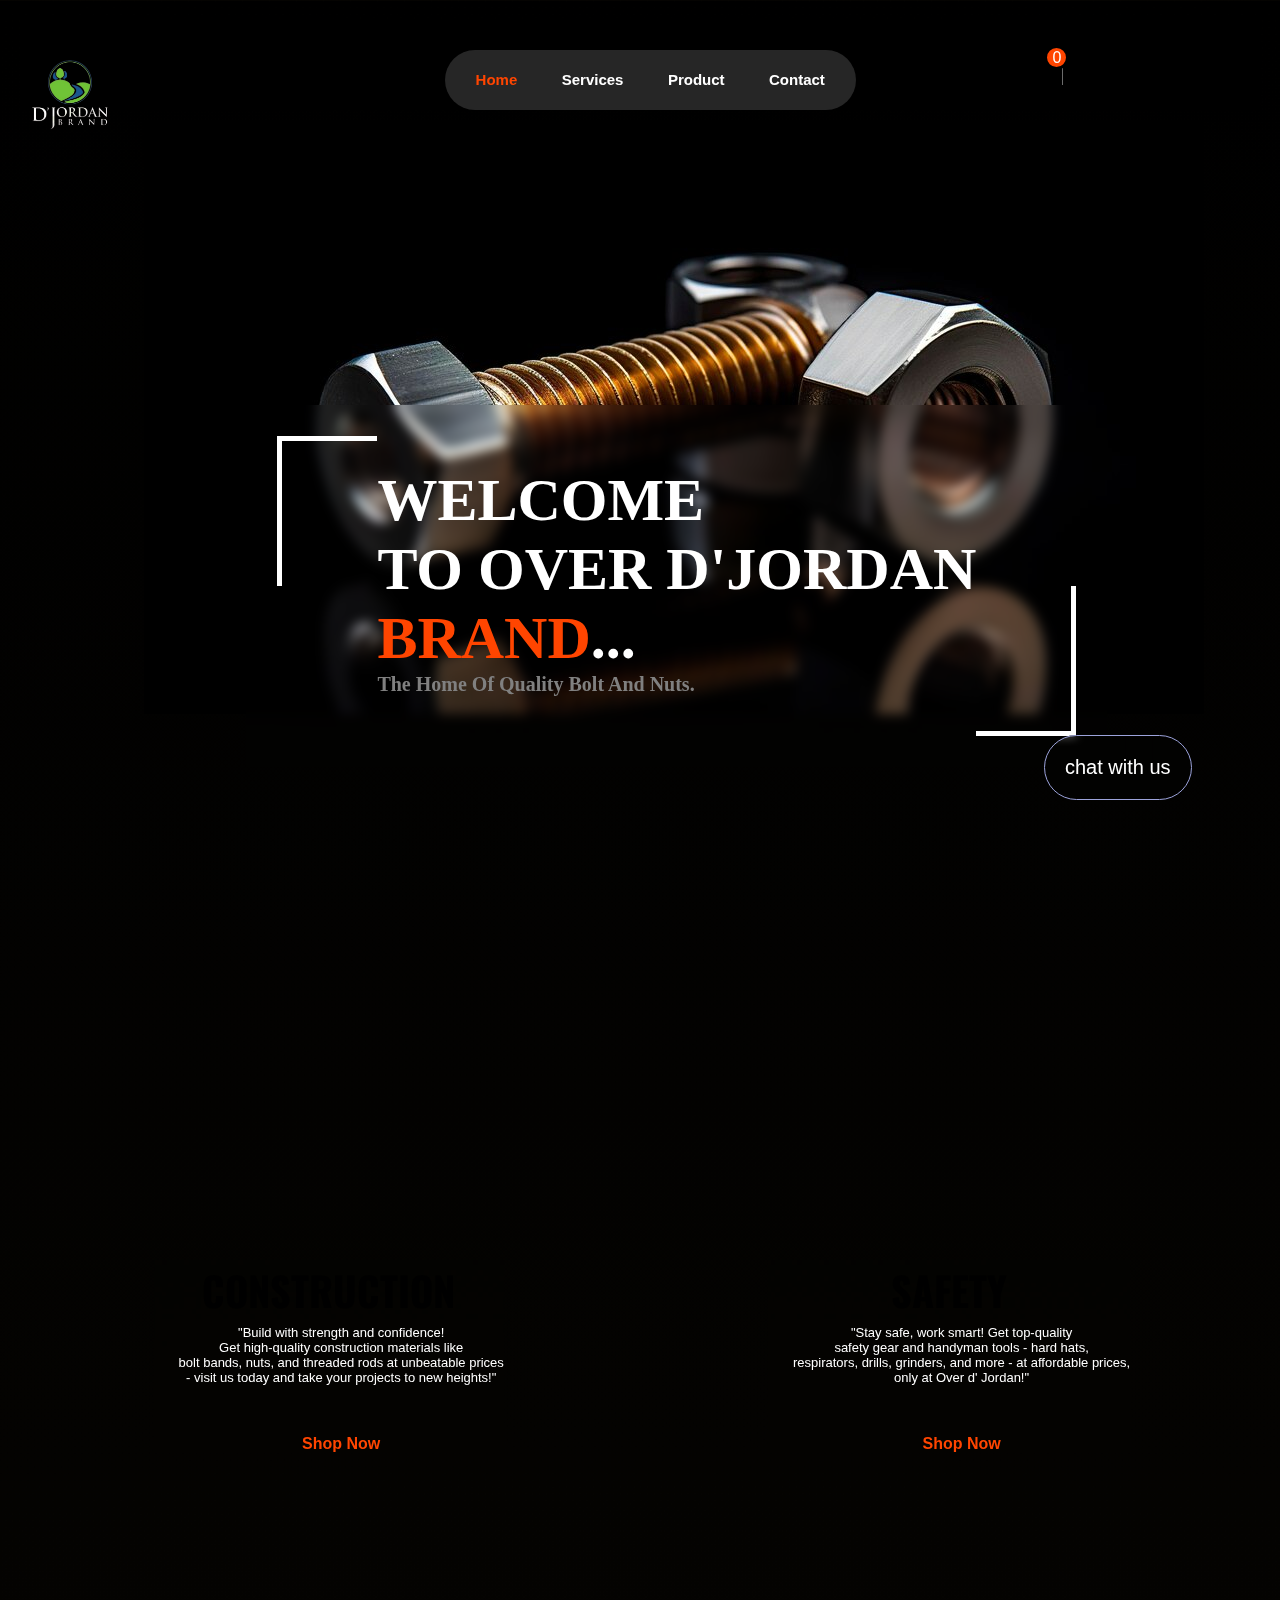
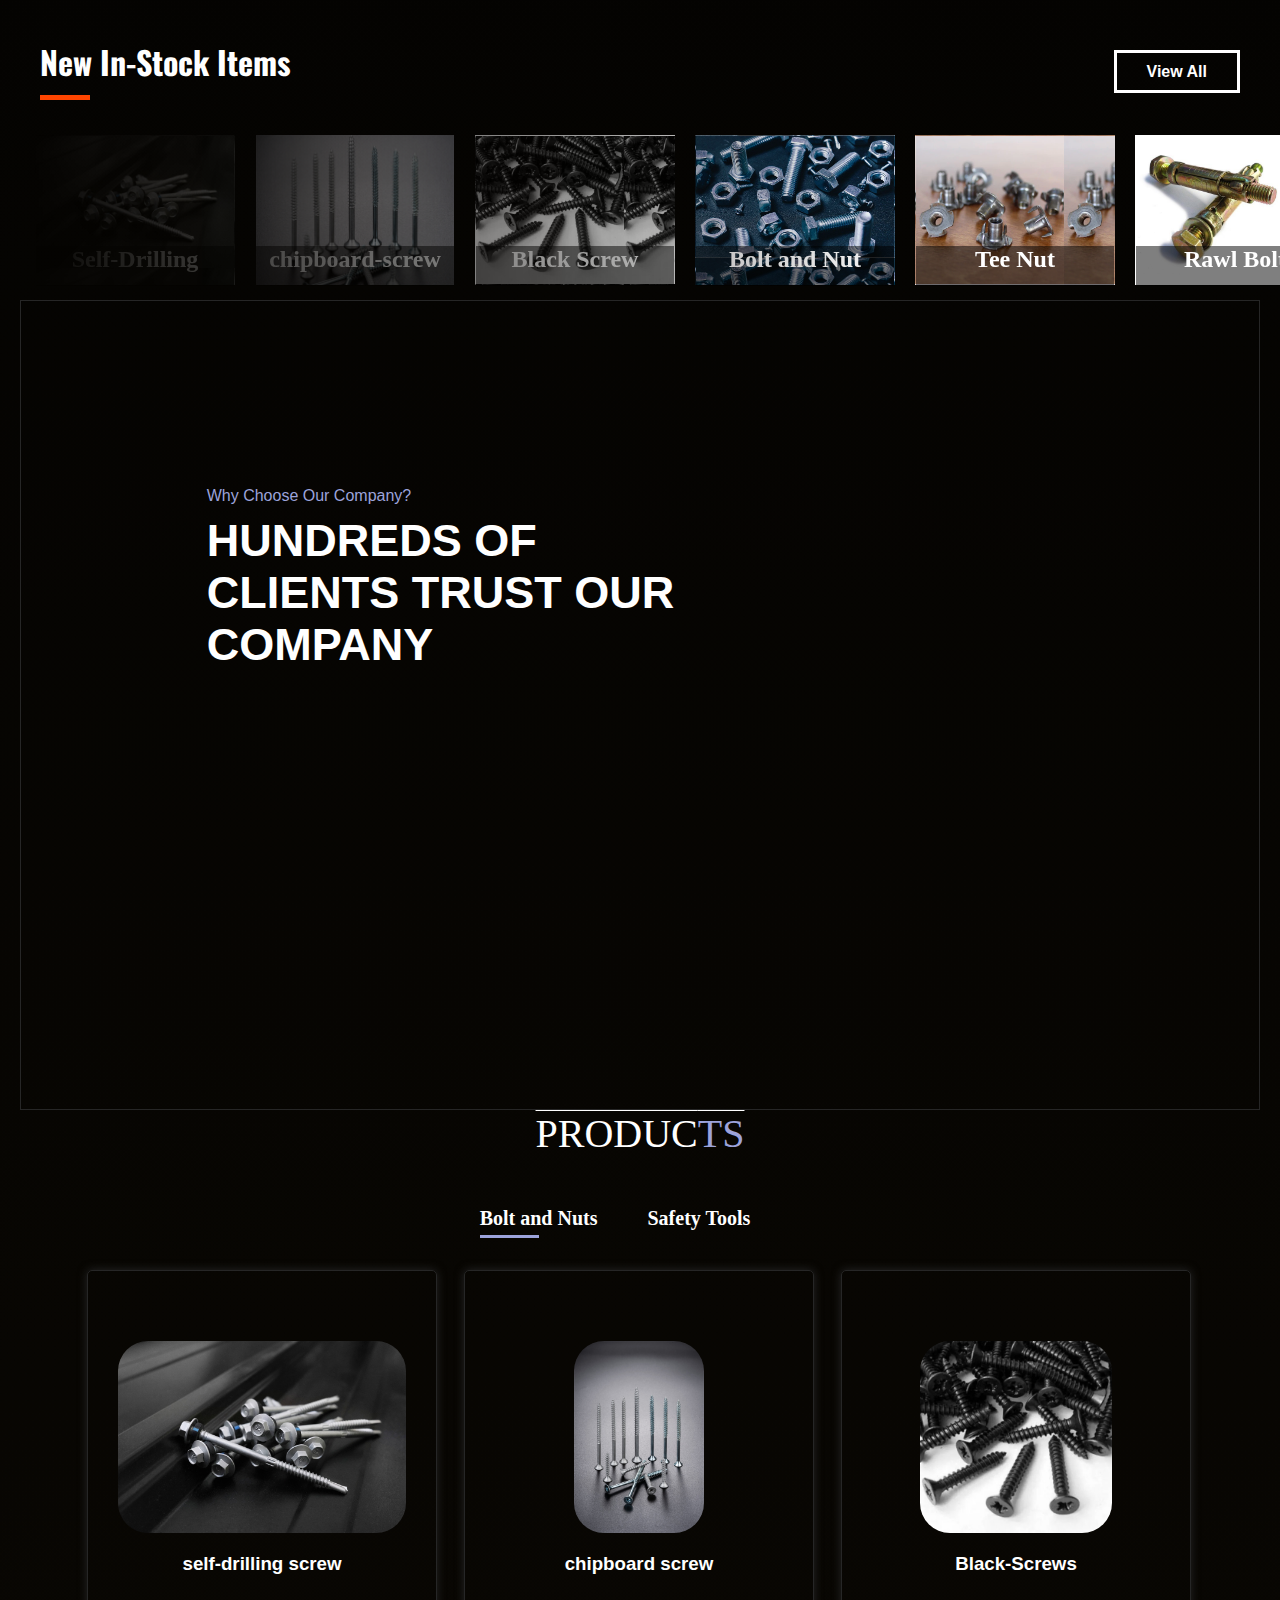
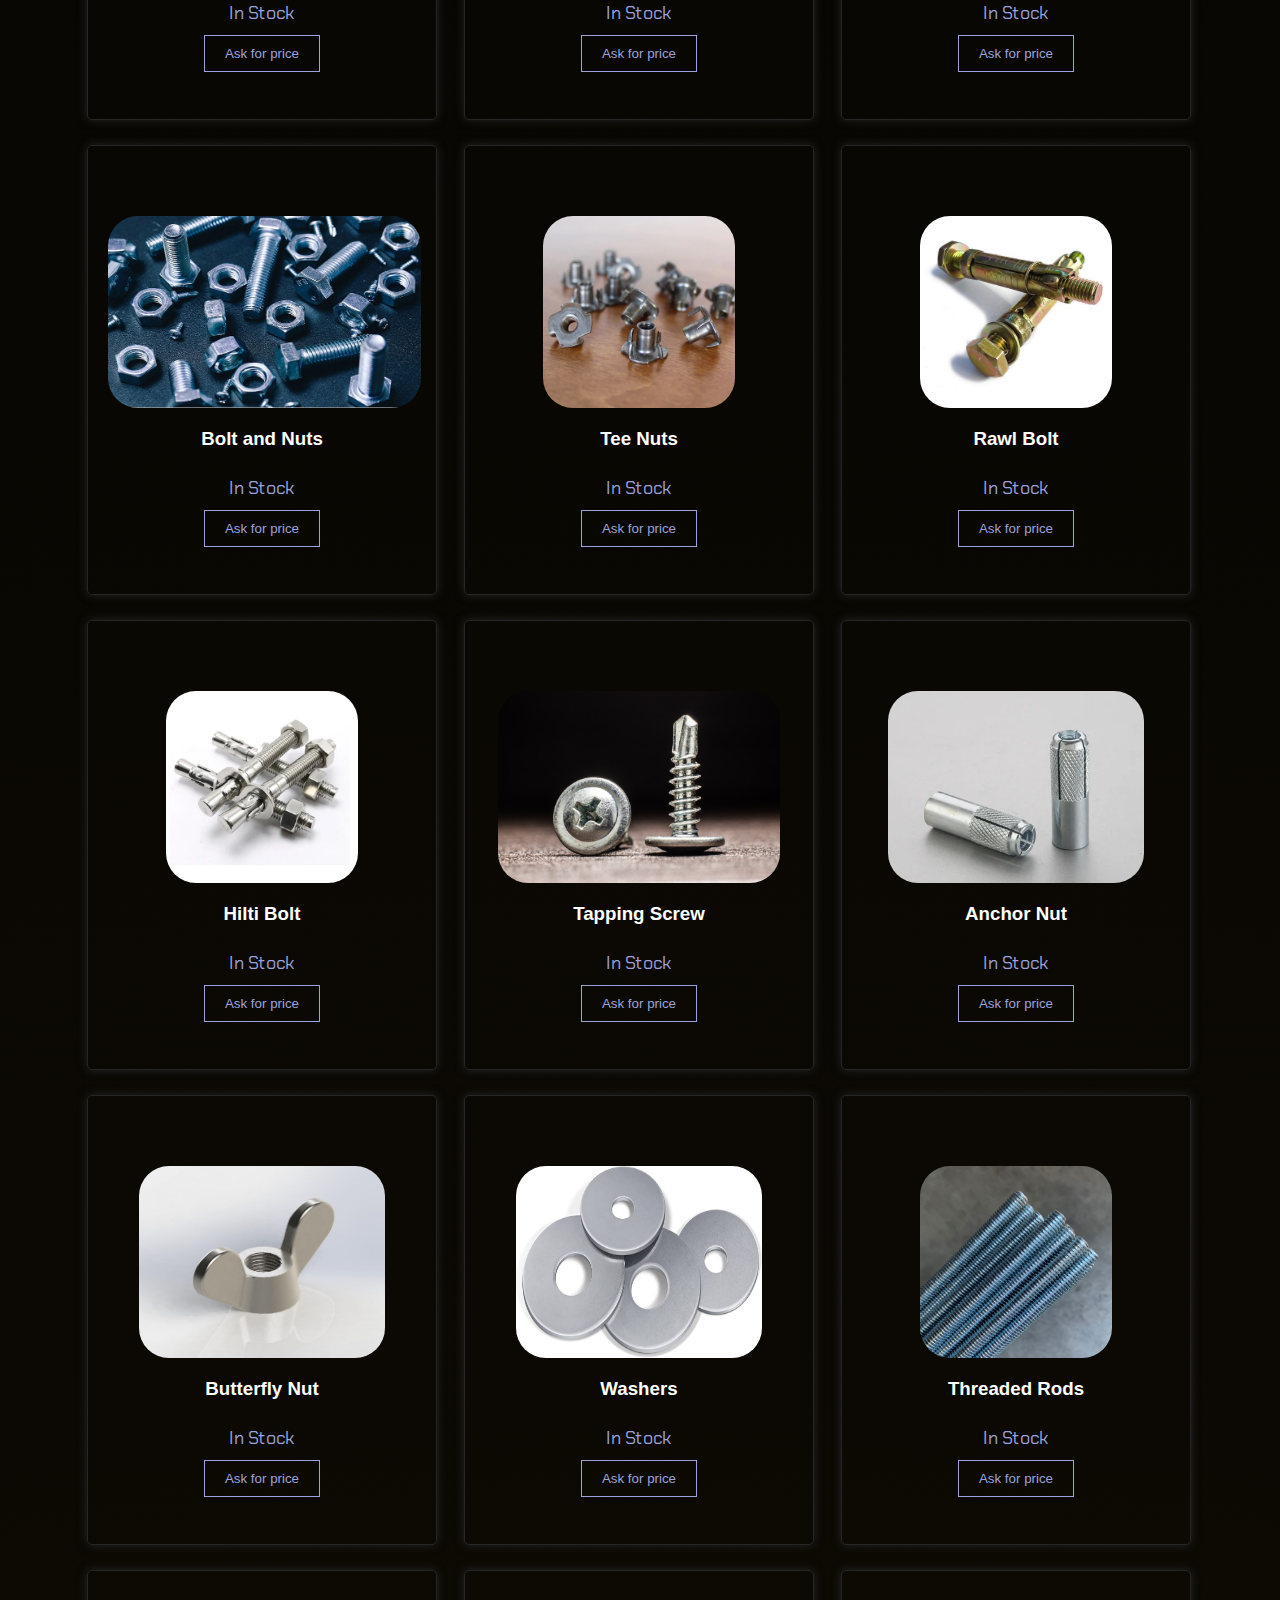
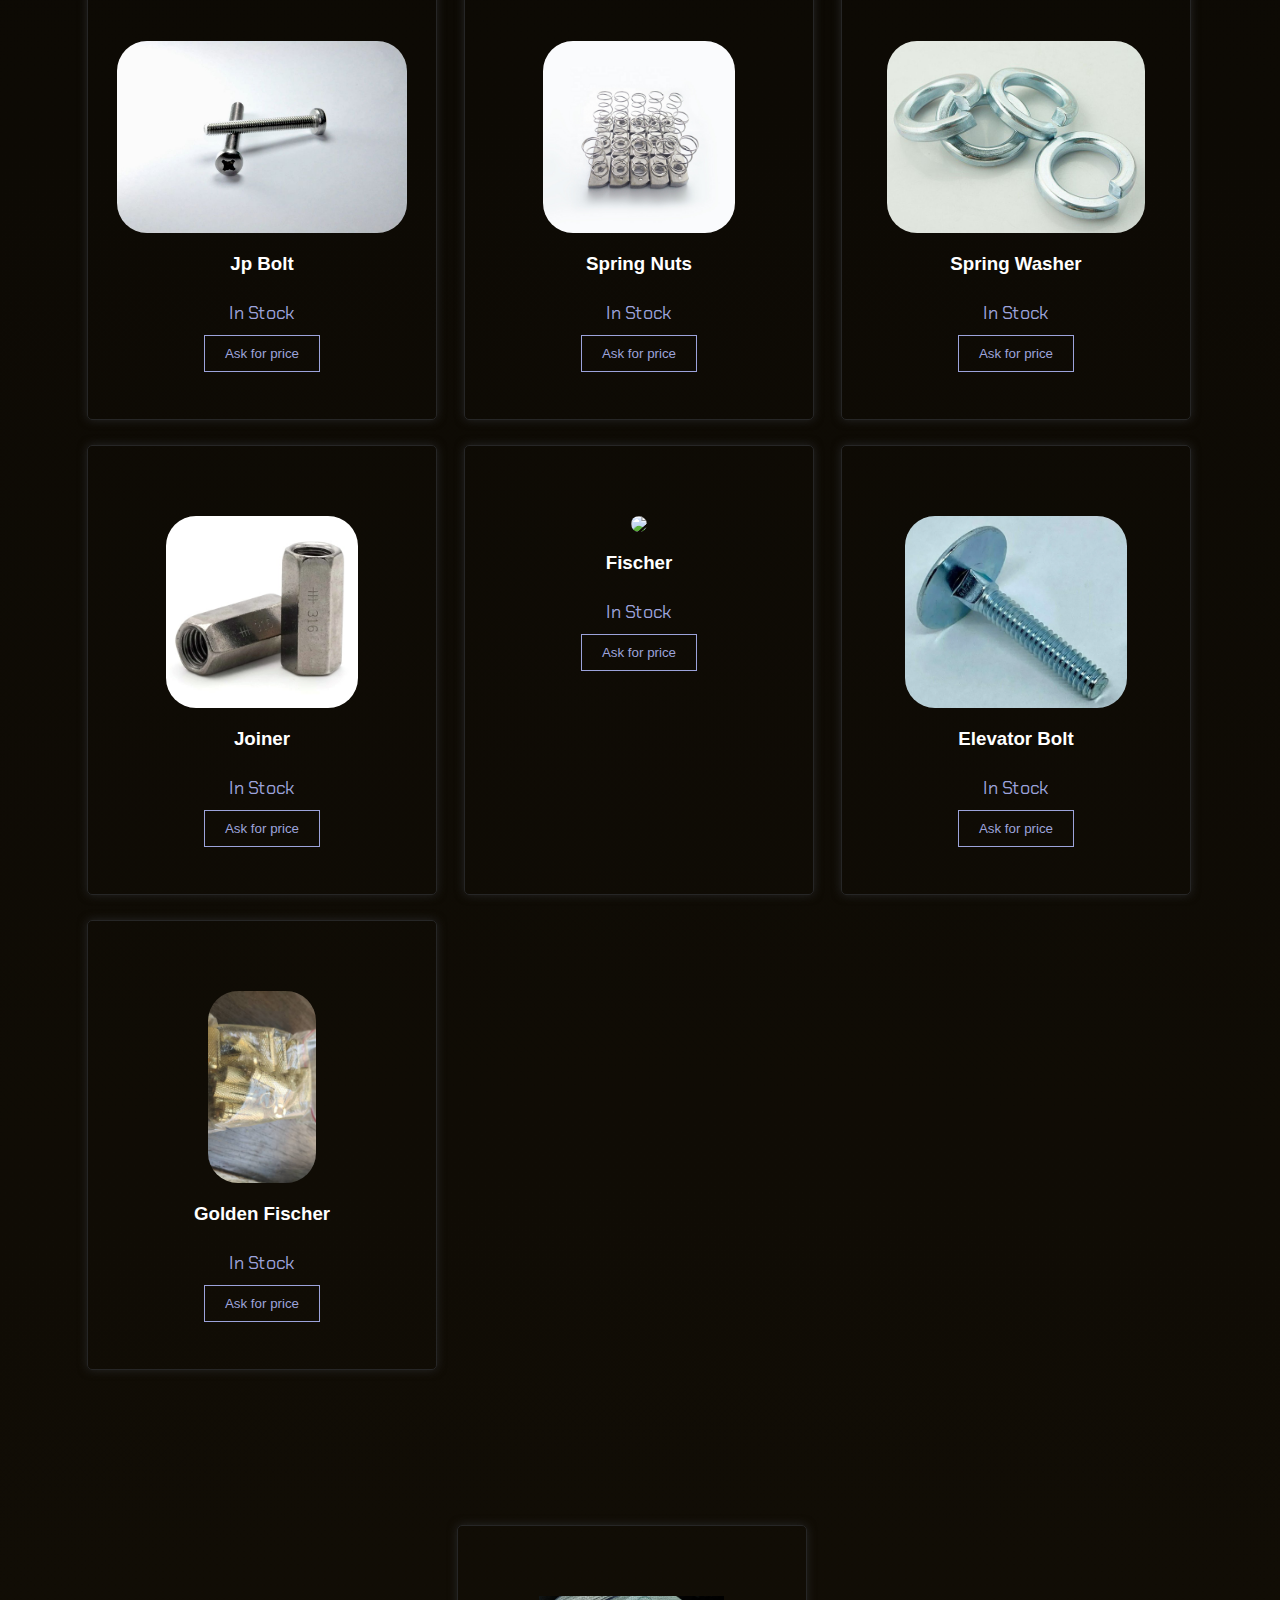
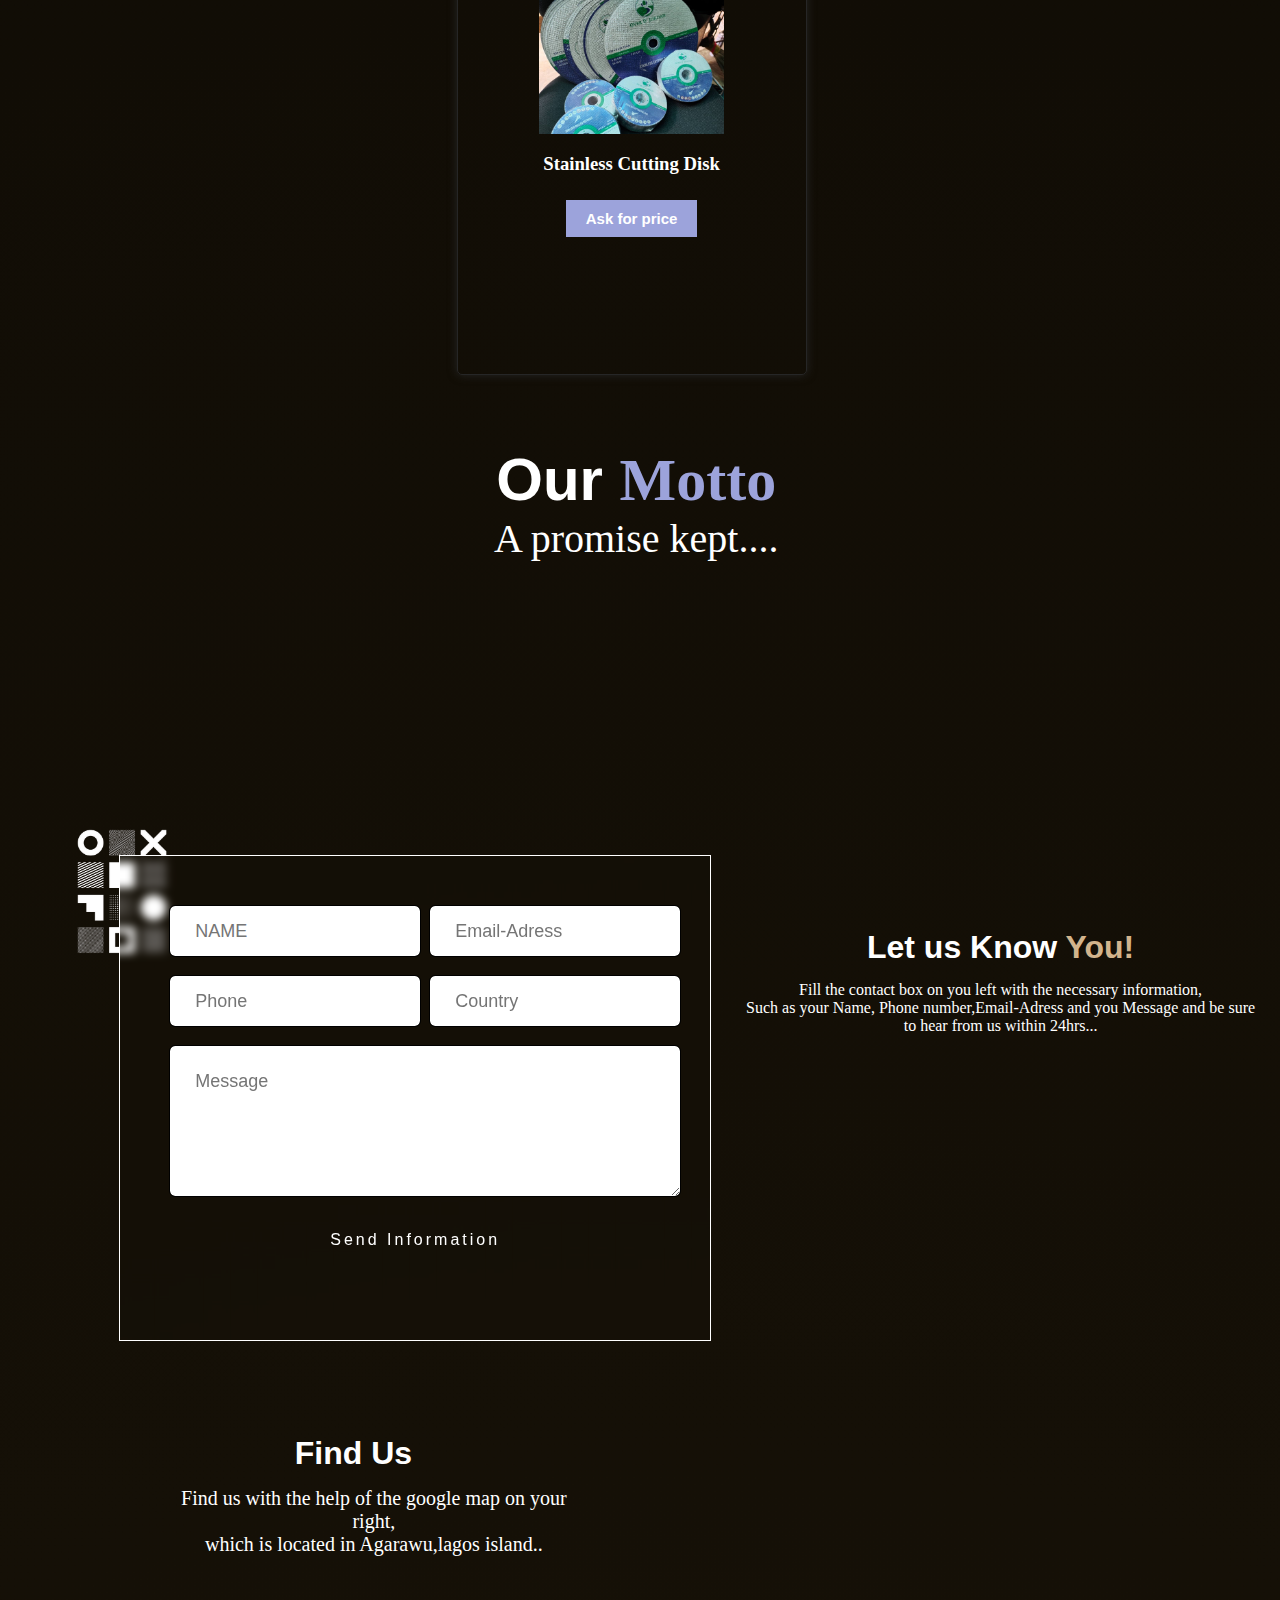
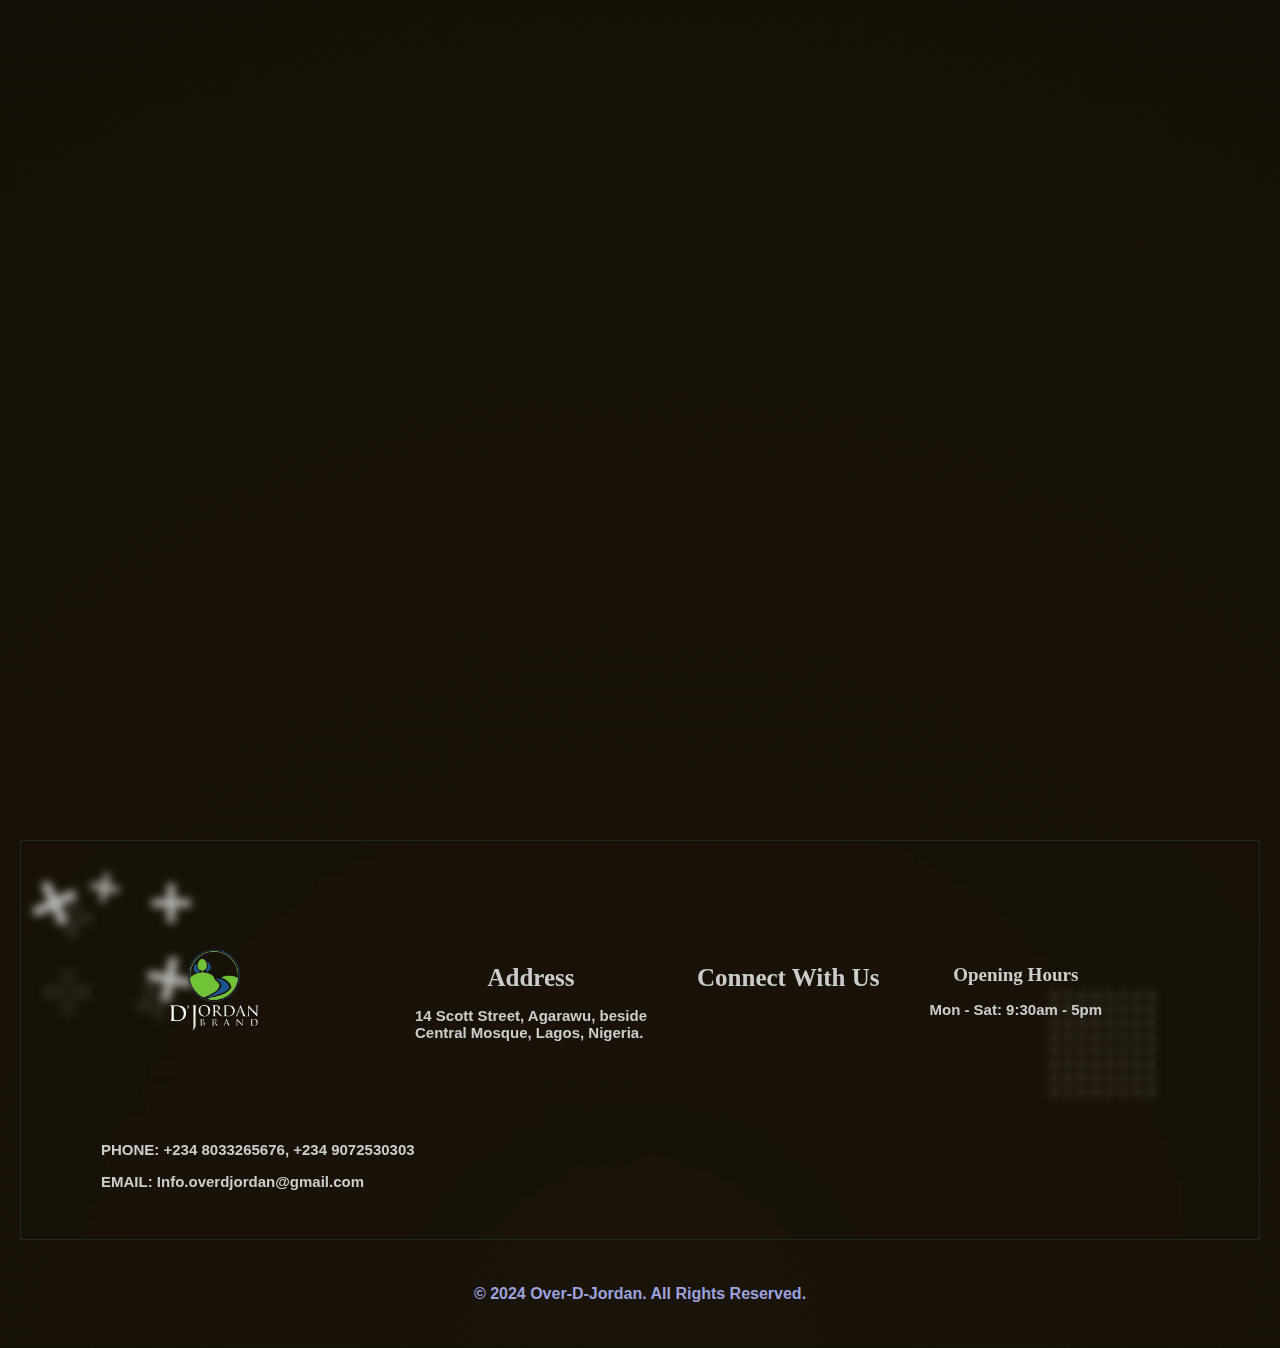
==== commit 322d113c: "monday" ====
--- a/index.html
+++ b/index.html
@@ -295,6 +295,48 @@
         </div>
     </div>
 
+   <div class="gid">
+    <div class="timess">
+        <i class="fa-solid fa-xmark"></i>
+    </div>
+    <div class="mainb">
+        <form name="submit-to-google-sheet" id="form" class="formmm">
+            <!-- <script src="https://unpkg.com/@dotlottie/player-component@2.7.12/dist/dotlottie-player.mjs" type="module"></script> -->
+<dotlottie-player src="https://lottie.host/b5472a34-44b6-46da-b619-15696b991eac/noR3QYnmQU.lottie" background="transparent" class="question" speed="1" style="width: 100px; height: 100px" loop autoplay></dotlottie-player>
+            <div class="input1">
+                <div class="name">
+                    <input type="name" name="Name" id="name" placeholder="NAME" required>
+                </div>
+                <div class="email">
+                    <input type="email" name="Email" id="email" placeholder="Email-Adress" class="emaill" required>
+                </div>
+            </div>
+
+            <div class="input2">
+                <div class="name">
+                    <input type="number" name="Number" id="number" placeholder="Phone" required>
+                </div>
+                <div class="email">
+                    <input type="name" name="Product" id="email" placeholder="Country" class="emaill" required>
+                </div>
+            </div>
+            <div class="message">
+                <textarea name="Message" id="Message" placeholder="Message" cols="30" rows="10"></textarea>
+            </div>
+            <button type="submit" class="btnn btn2">
+                <span></span>
+                <span></span>
+                <span></span>
+                <span></span>
+                Send Information
+            </button>
+
+            <span id="msg"></span>
+        </form>
+
+    </div>
+   </div>
+
     <!---------ABOUT---------->
     <!-- <div id="About">
         <div class="bar">
@@ -383,11 +425,8 @@
                     <i class="fas fa-star"></i>
                     <i class="fas fa-star-half-alt"></i>
                     <p > In Stock</p>
-                    <!-- <a href="self-drilling.html">
-                        <p>Add To cart</p>
-                    </a> -->
-                    <div class="add">
-                        <a href="#form"><button>Ask for price</button></a>
+                    <div class="add">
+                         <button class="adding">Ask for price</button>
                     </div>
 
                 </div>
@@ -402,7 +441,7 @@
                     <i class="fas fa-star-half-alt"></i>
                     <p > In Stock</p>
                     <div class="add">
-                        <a href="#form"><button>Ask for price</button></a>
+                        <button class="adding">Ask for price</button>
                     </div>
                 </div>
 
@@ -421,7 +460,7 @@
                     <i class="fas fa-star-half-alt"></i>
                     <p > In Stock</p>
                     <div class="add">
-                        <a href="#form"><button>Ask for price</button></a>
+                        <button class="adding">Ask for price</button>
                     </div>
                 </div> 
             </div>
@@ -438,7 +477,7 @@
                     <i class="fas fa-star-half-alt"></i>
                     <p > In Stock</p>
                     <div class="add">
-                        <a href="#form"><button>Ask for price</button></a>
+                        <button class="adding">Ask for price</button>
                     </div>
                 </div>
 
@@ -457,7 +496,7 @@
                     <i class="fas fa-star-half-alt"></i>
                     <p > In Stock</p>
                     <div class="add">
-                        <a href="#form"><button>Ask for price</button></a>
+                        <button class="adding">Ask for price</button>
                     </div>
                 </div>
 
@@ -476,7 +515,7 @@
                     <i class="fas fa-star-half-alt"></i>
                     <p > In Stock</p>
                     <div class="add">
-                        <a href="#form"><button>Ask for price</button></a>
+                        <button class="adding">Ask for price</button>
                     </div>
                 </div>
 
@@ -499,7 +538,7 @@
                     <i class="fas fa-star-half-alt"></i>
                     <p > In Stock</p>
                     <div class="add">
-                        <a href="#form"><button>Ask for price</button></a>
+                        <button class="adding">Ask for price</button>
                     </div>
                 </div>
 
@@ -518,7 +557,7 @@
                     <i class="fas fa-star-half-alt"></i>
                     <p > In Stock</p>
                     <div class="add">
-                        <a href="#form"><button>Ask for price</button></a>
+                        <button class="adding">Ask for price</button>
                     </div>
                 </div>
 
@@ -537,7 +576,7 @@
                     <i class="fas fa-star-half-alt"></i>
                     <p > In Stock</p>
                     <div class="add">
-                        <a href="#form"><button>Ask for price</button></a>
+                        <button class="adding">Ask for price</button>
                     </div>
                 </div>
             </div>
@@ -561,7 +600,7 @@
                     <i class="fas fa-star-half-alt"></i>
                     <p > In Stock</p>
                     <div class="add">
-                        <a href="#form"><button>Ask for price</button></a>
+                        <button class="adding">Ask for price</button>
                     </div>
                 </div>
 
@@ -582,7 +621,7 @@
                     <i class="fas fa-star-half-alt"></i>
                     <p > In Stock</p>
                     <div class="add">
-                        <a href="#form"><button>Ask for price</button></a>
+                        <button class="adding">Ask for price</button>
                     </div>
                 </div>
 
@@ -601,7 +640,7 @@
                     <i class="fas fa-star-half-alt"></i>
                     <p > In Stock</p>
                     <div class="add">
-                        <a href="#form"><button>Ask for price</button></a>
+                        <button class="adding">Ask for price</button>
                     </div>
                 </div>
 
@@ -624,7 +663,7 @@
                     <i class="fas fa-star-half-alt"></i>
                     <p > In Stock</p>
                     <div class="add">
-                        <a href="#form"><button>Ask for price</button></a>
+                        <button class="adding">Ask for price</button>
                     </div>
                 </div>
 
@@ -643,7 +682,7 @@
                     <i class="fas fa-star-half-alt"></i>
                     <p > In Stock</p>
                     <div class="add">
-                        <a href="#form"><button>Ask for price</button></a>
+                        <button class="adding">Ask for price</button>
                     </div>
                 </div>
 
@@ -662,7 +701,7 @@
                     <i class="fas fa-star-half-alt"></i>
                     <p > In Stock</p>
                     <div class="add">
-                        <a href="#form"><button>Ask for price</button></a>
+                        <button class="adding">Ask for price</button>
                     </div>
                 </div>
             </div>
@@ -683,7 +722,7 @@
                     <i class="fas fa-star-half-alt"></i>
                     <p > In Stock</p>
                     <div class="add">
-                        <a href="#form"><button>Ask for price</button></a>
+                        <button class="adding">Ask for price</button>
                     </div>
                 </div>
 
@@ -702,7 +741,7 @@
                     <i class="fas fa-star-half-alt"></i>
                     <p > In Stock</p>
                     <div class="add">
-                        <a href="#form"><button>Ask for price</button></a>
+                        <button class="adding">Ask for price</button>
                     </div>
                 </div>
 
@@ -721,10 +760,30 @@
                     <i class="fas fa-star-half-alt"></i>
                     <p > In Stock</p>
                     <div class="add">
-                        <a href="#form"><button>Ask for price</button></a>
-                    </div>
-                </div>
-            </div>
+                        <button class="adding">Ask for price</button>
+                    </div>
+                </div>
+
+                <div class="product">
+                    <div class="icon">
+                        <a href="" class="fas fa-shopping-cart"></a>
+                        <a href="" class="fas fa-heart"></a>
+                        <a href="" class="fas fa-eye"></a>
+                    </div>
+                    <img src="gold.jpg">
+                    <h3>Golden Fischer</h3>
+                    <i class="fas fa-star"></i>
+                    <i class="fas fa-star"></i>
+                    <i class="fas fa-star"></i>
+                    <i class="fas fa-star"></i>
+                    <i class="fas fa-star-half-alt"></i>
+                    <p > In Stock</p>
+                    <div class="add">
+                        <button class="adding">Ask for price</button>
+                    </div>
+                </div>
+            </div>
+
 
 
         </div> 
@@ -1136,7 +1195,7 @@
         <i class="fas fa-star-half-alt"></i>
 
         <div class="add">
-            <a href="#form"><button>Ask for price</button></a>
+            <button class="adding">Ask for price</button>
         </div>
     </div>
    </div>
@@ -1224,7 +1283,7 @@
             <!-- <div class="ship">
                 <h1>Talk To Us...</h1>
             </div> -->
-            <form name="submit-to-google-sheet" id="form" class="formm">
+            <form name="submit-to-google-sheet" id="formi" class="formm">
                 <div class="input1">
                     <div class="name">
                         <input type="name" name="Name" id="name" placeholder="NAME" required>
--- a/style.css
+++ b/style.css
@@ -331,6 +331,14 @@
     animation-play-state:running ;
     animation-timing-function:ease-in-out ;
 }
+.adding {
+    padding: 10px 20px;
+    background: transparent;
+    border: 1px solid #9CA3DB;
+    color:#9CA3DB ;
+    margin-top: 10px;
+    cursor: pointer;
+}
 @keyframes animate{
     0%{
     image: url(bolt4.jpg);
@@ -603,7 +611,6 @@
     background-color: #9CA3DB;
     color: white;
     border: none;
-    padding: 15px 30px;
     cursor: pointer;
     margin-top: 25px;
     font-weight: bold;
@@ -687,11 +694,8 @@
     color: #fff;
     transition: background 0.5s;
     background:#FCA311; */
-    margin-top: 10px;
-    color: #9CA3DB;
-    transition: 0.5s;
-}
-.add button{
+}
+/* .add button{
     padding:10px 15px;
     border: 1px solid #9CA3DB;
     background-color: transparent;
@@ -701,7 +705,7 @@
 .add button:hover{
     background: #9CA3DB;
     color: black;
-}
+} */
 .product-container h1{
     font-size: 30px;
     text-align: center;
@@ -965,6 +969,20 @@
     backdrop-filter: blur(4px);
 }
 .formm input, .formm textarea{
+    width:250px;
+    border: 0;
+    outline:1px solid black;
+    background:white;
+    padding: 25px;
+    height: 30px;
+    /* margin: 15px 0; */
+    color: black;
+    font-size: 18px;
+    border-radius: 5px;
+    margin-top: 20px;
+    margin-left: 20px;
+}
+.formmm input, .formmm textarea{
     width:250px;
     border: 0;
     outline:1px solid black;
@@ -1868,9 +1886,81 @@
     transform: rotate(-11deg) skewY(-41deg);
     transition-delay: 1.2s;
 }
-
+.gid{
+    display: none;
+}
+.timess{
+    position: absolute;
+    top: 30px;
+    left: 80%;
+    font-size: 30px;
+    cursor: pointer;
+}
+.timess i{
+    position: fixed;
+}
+.timess.main .mainb{
+    display: none;
+}
+.mainb{
+    position: fixed;
+    top:30px;
+    left: 30%;
+    border: 2px solid white;
+    padding: 20px;
+    backdrop-filter: blur(10px);
+    border-radius: 6px;
+}
+.mainb .btnn{
+    margin-left: 30%;
+    letter-spacing: 0px;
+    font-family: 'Times New Roman', Times, serif;
+    font-size: 20px;
+}
+.mainb .email textarea{
+    background-color: yellow;
+}
+.gid.main{
+    display: block;
+}
+.add p{
+    border: 1px solid #9CA3DB;
+    padding: 5px;
+    cursor: pointer;
+}
+.question{
+    margin-left: 230px;
+}
+.add a button{
+    padding: 10px 15px;
+    background: transparent;
+    border: 1px solid #9CA3DB;
+    color: #9CA3DB;
+}
 
 @media only screen and (max-width: 600px){
+    .mainb{
+        position: fixed;
+        top:10px;
+        left: 10%;
+        border: 2px solid white;
+        padding: 20px;
+        backdrop-filter: blur(10px);
+        border-radius: 6px;
+    }
+    .question{
+        margin-left: 80px;
+    }
+    .submit .btn{
+        margin-left: 2px;
+    }
+    .timess{
+        position: absolute;
+        top: 10px;
+        left: 87%;
+        font-size: 30px;
+        cursor: pointer;
+    }
     .wrapping{
         justify-content: center;
         align-items: center;
@@ -2192,7 +2282,7 @@
         color: #ccc;
         backdrop-filter: blur(4px);
     }
-    form input, form textarea{
+    .formm input, .formm textarea{
         width:200px;
         border: 0;
         outline:1px solid black;
@@ -2205,6 +2295,19 @@
         margin-top: 20px;
         margin-left: 10px;
     }
+    .formmm input, .formmm textarea{
+        width:200px;
+        border: 0;
+        outline:1px solid black;
+        background:white;
+        padding: 20px;
+        height: 0px;
+        color: black;
+        font-size: 18px;
+        border-radius: 5px;
+        margin-top: 20px;
+        margin-left: 10px;
+    }
     .input1{
         flex-direction: column;
     }
@@ -2227,7 +2330,10 @@
         border-radius: 5px;
     }
     .email input, .email textarea{
-        margin-left: 10px;
+        margin-left: 20px;
+    }
+    .email{
+        margin-left: 0px;
     }
     .main6{
         /* display: flex; */
@@ -2237,25 +2343,21 @@
         width: fit-content;
         padding: 30px;
         background-color: transparent;
-        margin-left: 15%;
+        margin-left: 2%;
         margin-top: 50px;
         backdrop-filter: blur(20px);
     }
     form .btn2{
         position: relative;
-        display: inline-block;
         border: 1px solid transparent;
-        padding: 15px 50px;
-        font-size: 18px;
-        margin-top: 100px;
+        padding: 30px;
+        font-size: 16px;
         cursor: pointer;
-        background-color: white;
+        background-color: transparent;
         transition: background 0.5s;
-        letter-spacing: 3px;
         overflow: hidden;
-        color: black;
+        color: white;
         transform: 0.2s;
-        font-size: 12px;
     }
     form .btn2 span{
         position: absolute;
@@ -2342,8 +2444,6 @@
         font-size: 12px;
     }
     .submit button{
-        padding:9px ;
-        margin-left: 5px;
         cursor: pointer;
     }
     .about-col-4 img{
